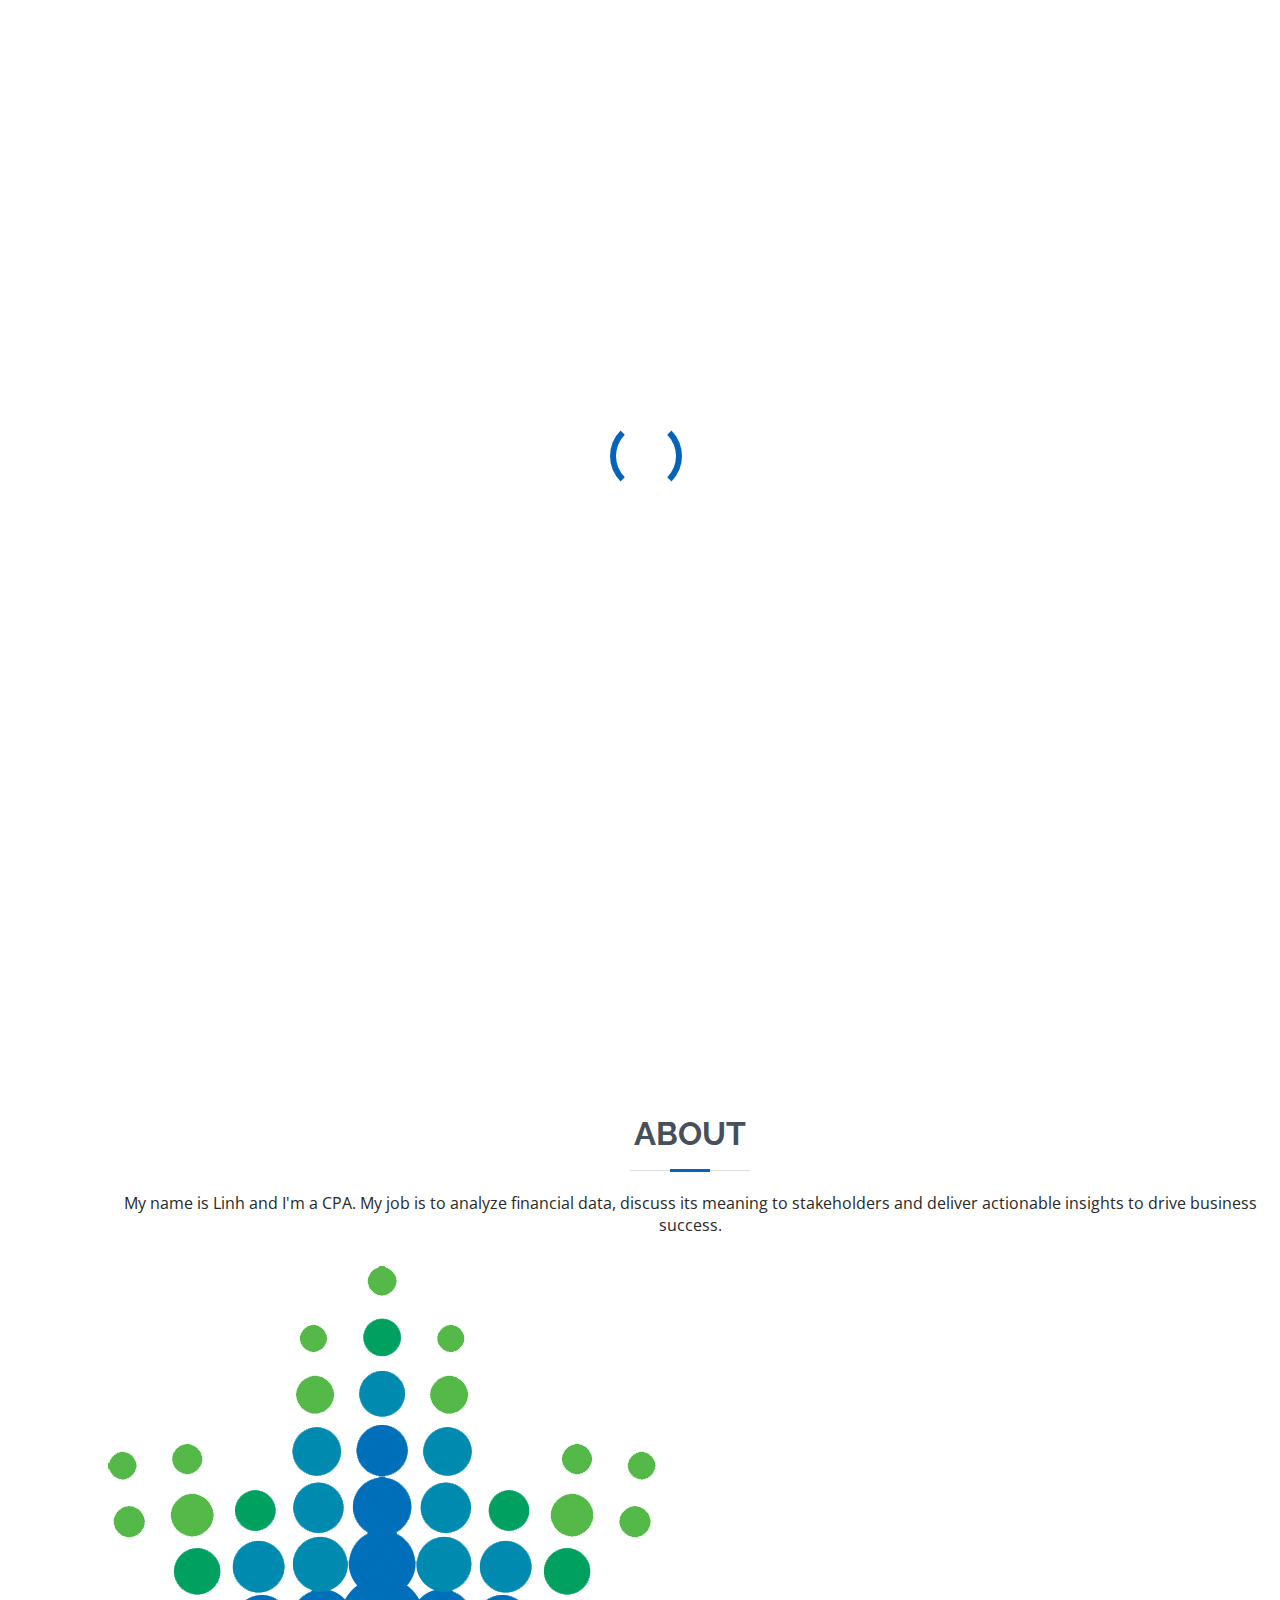
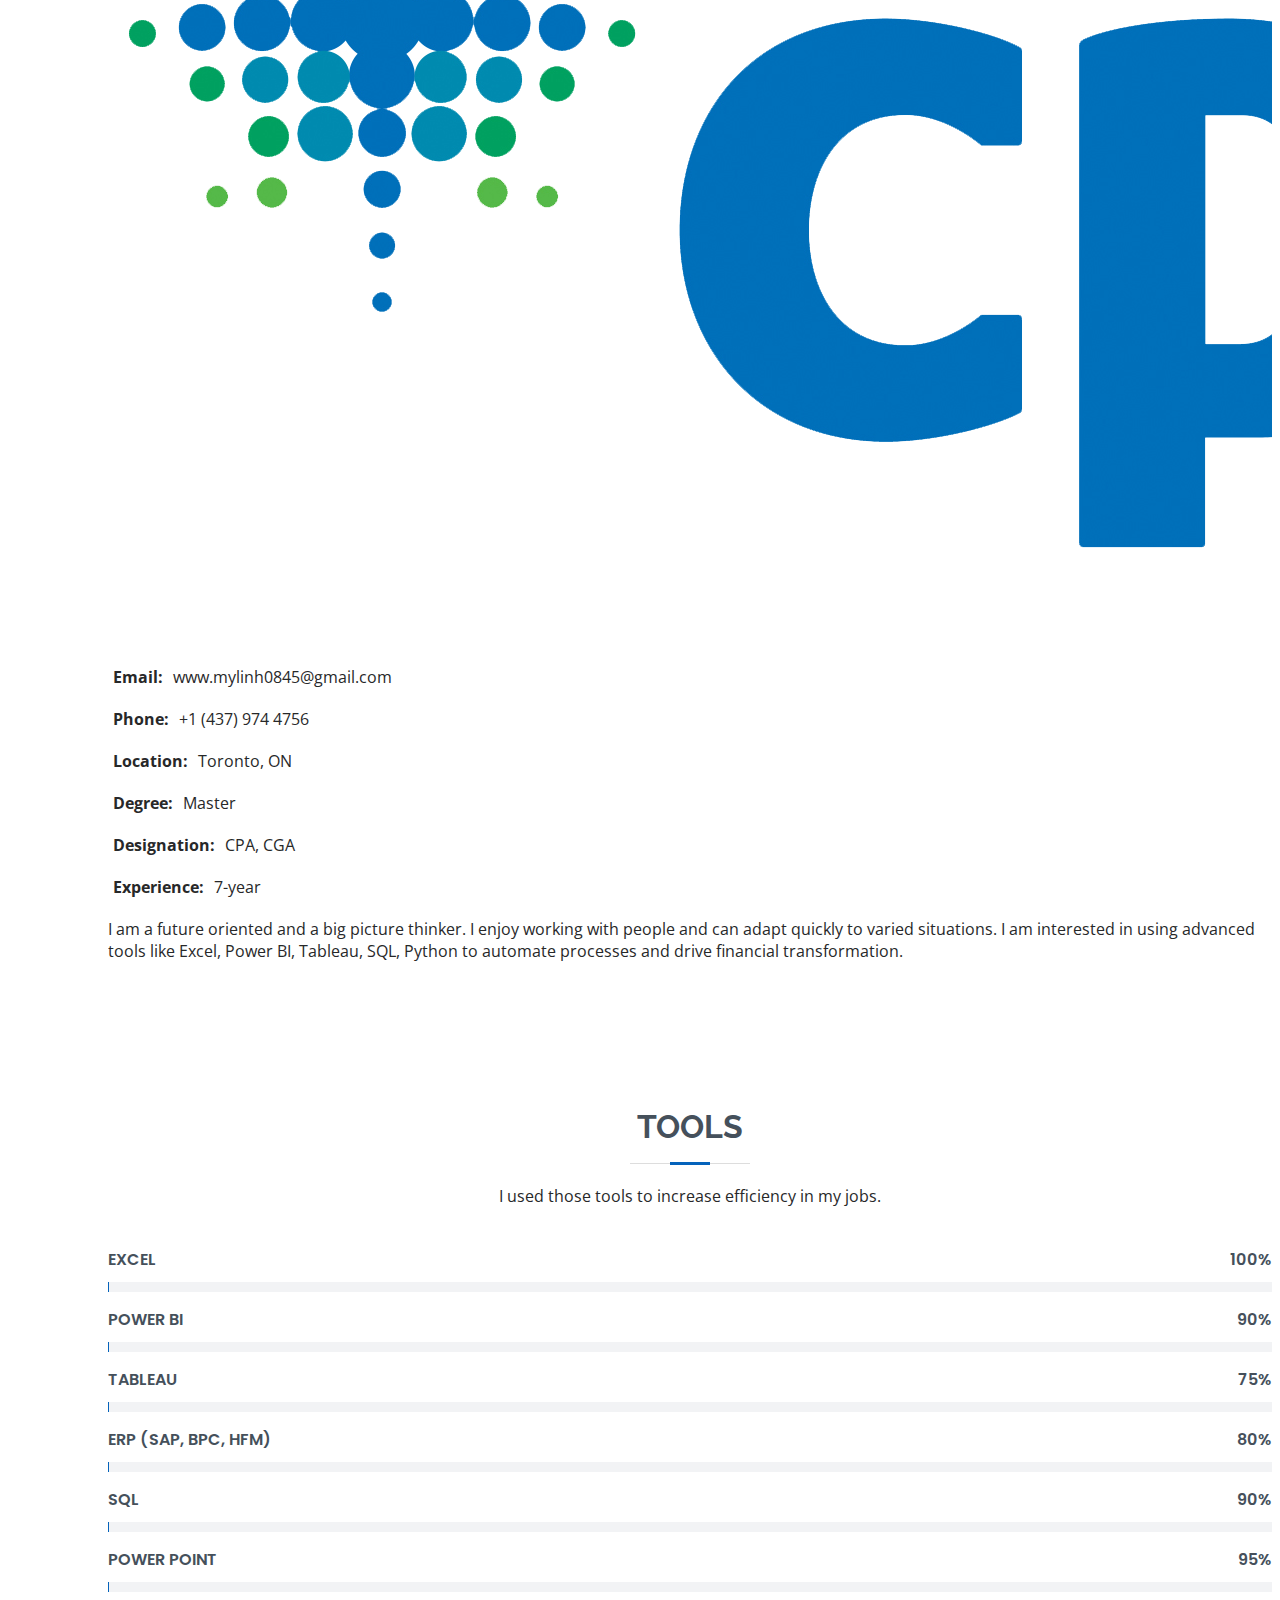
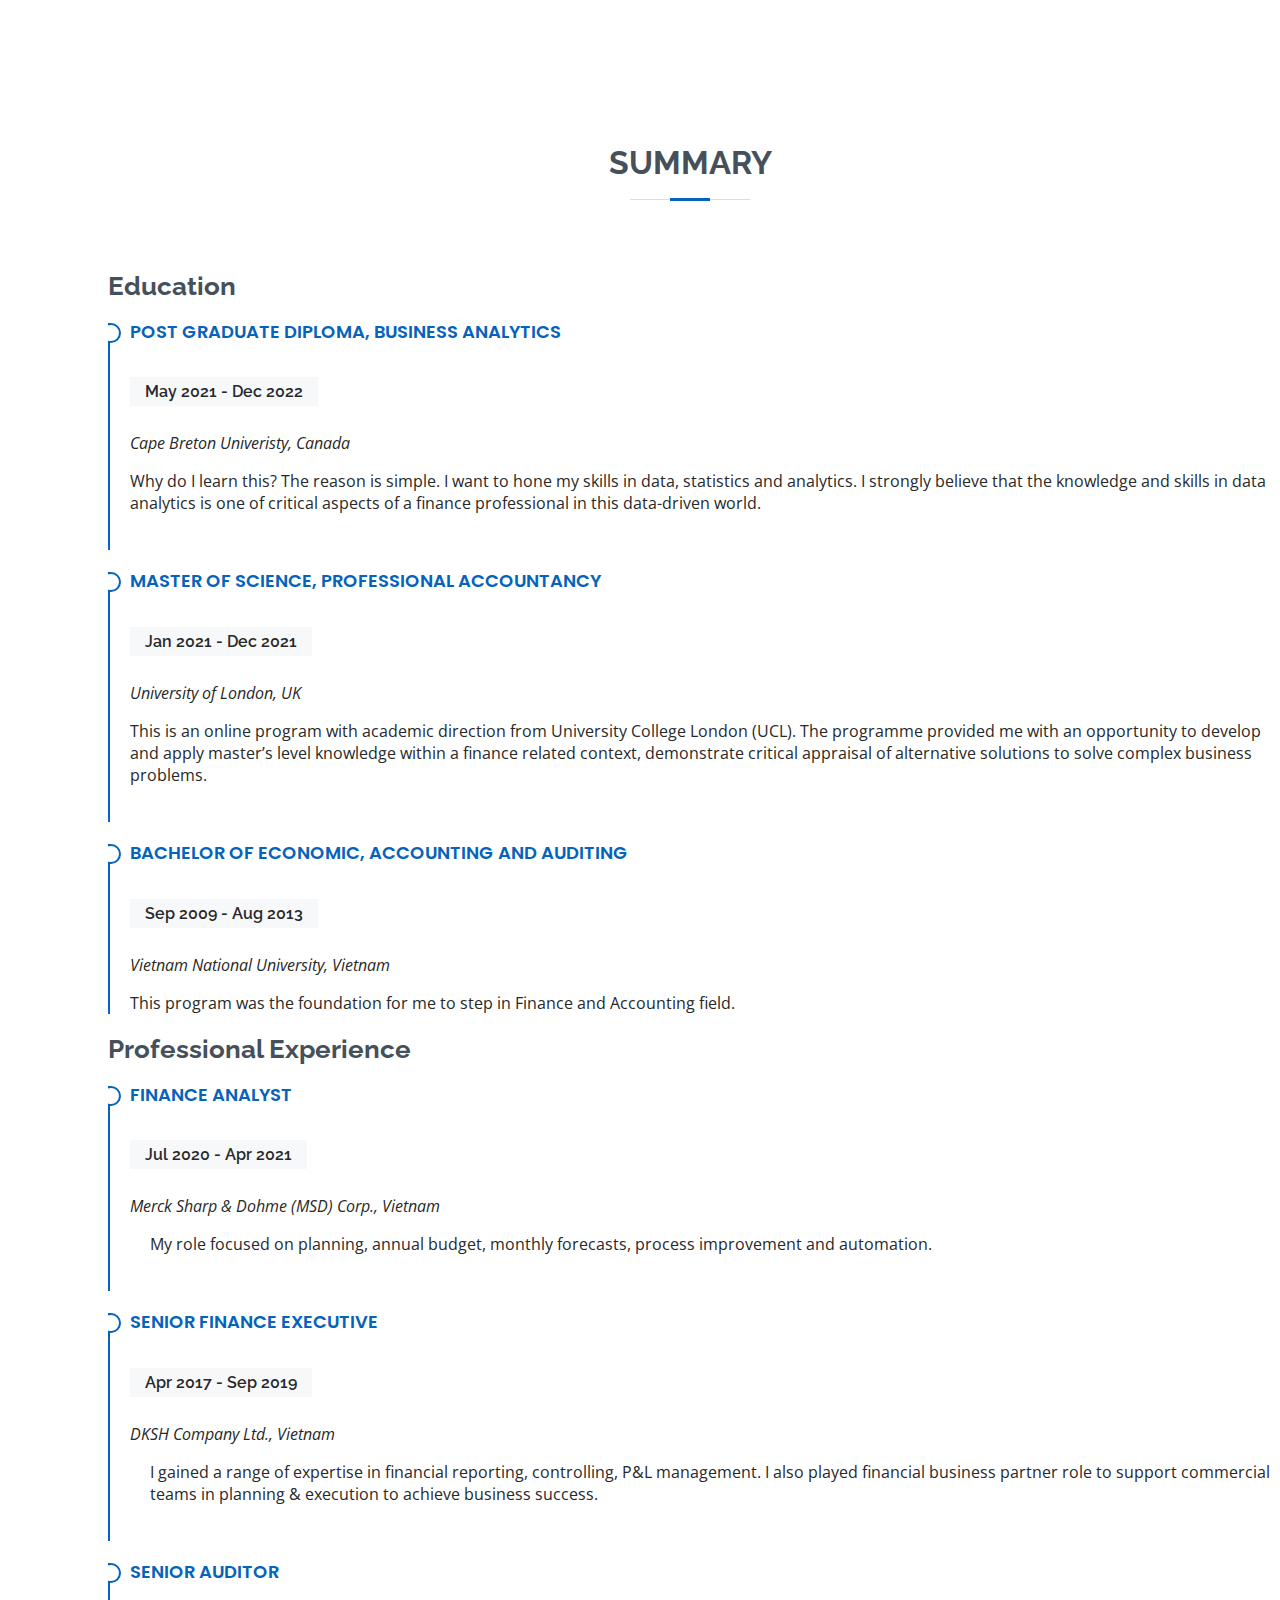
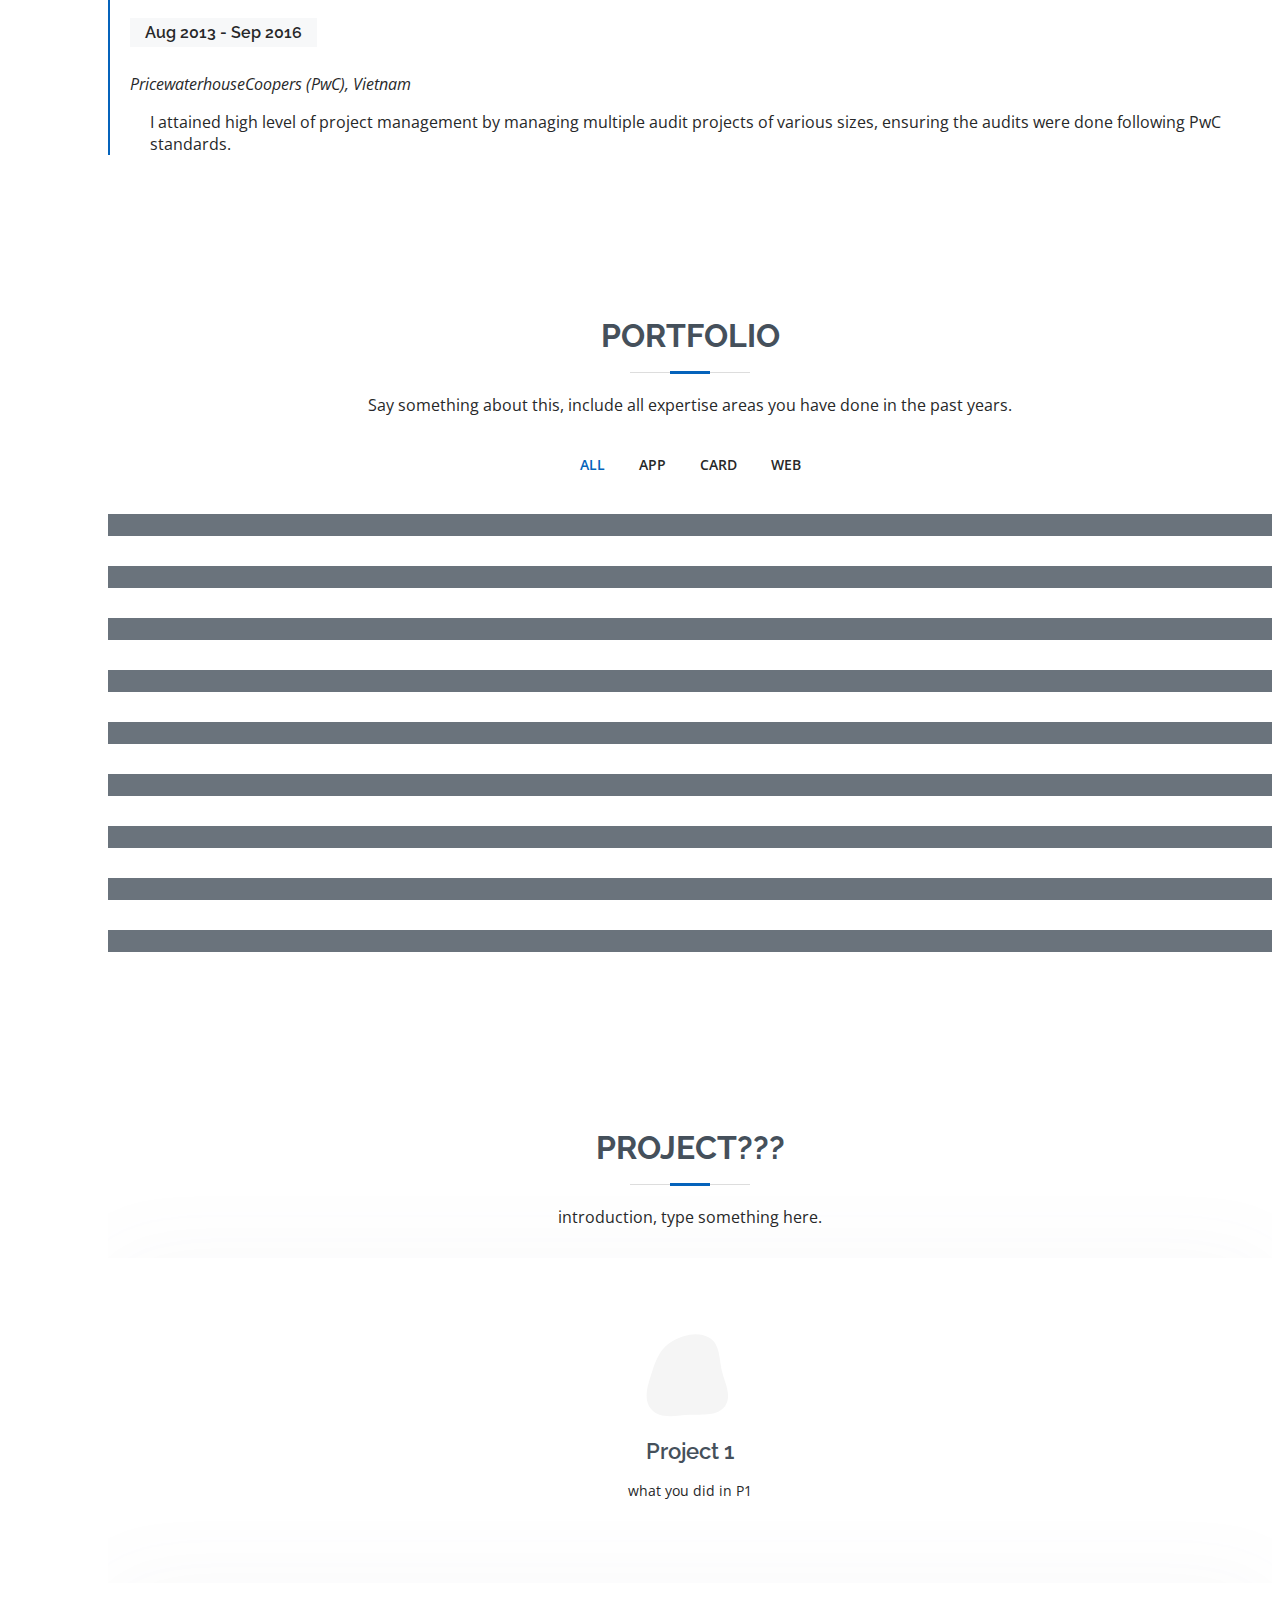
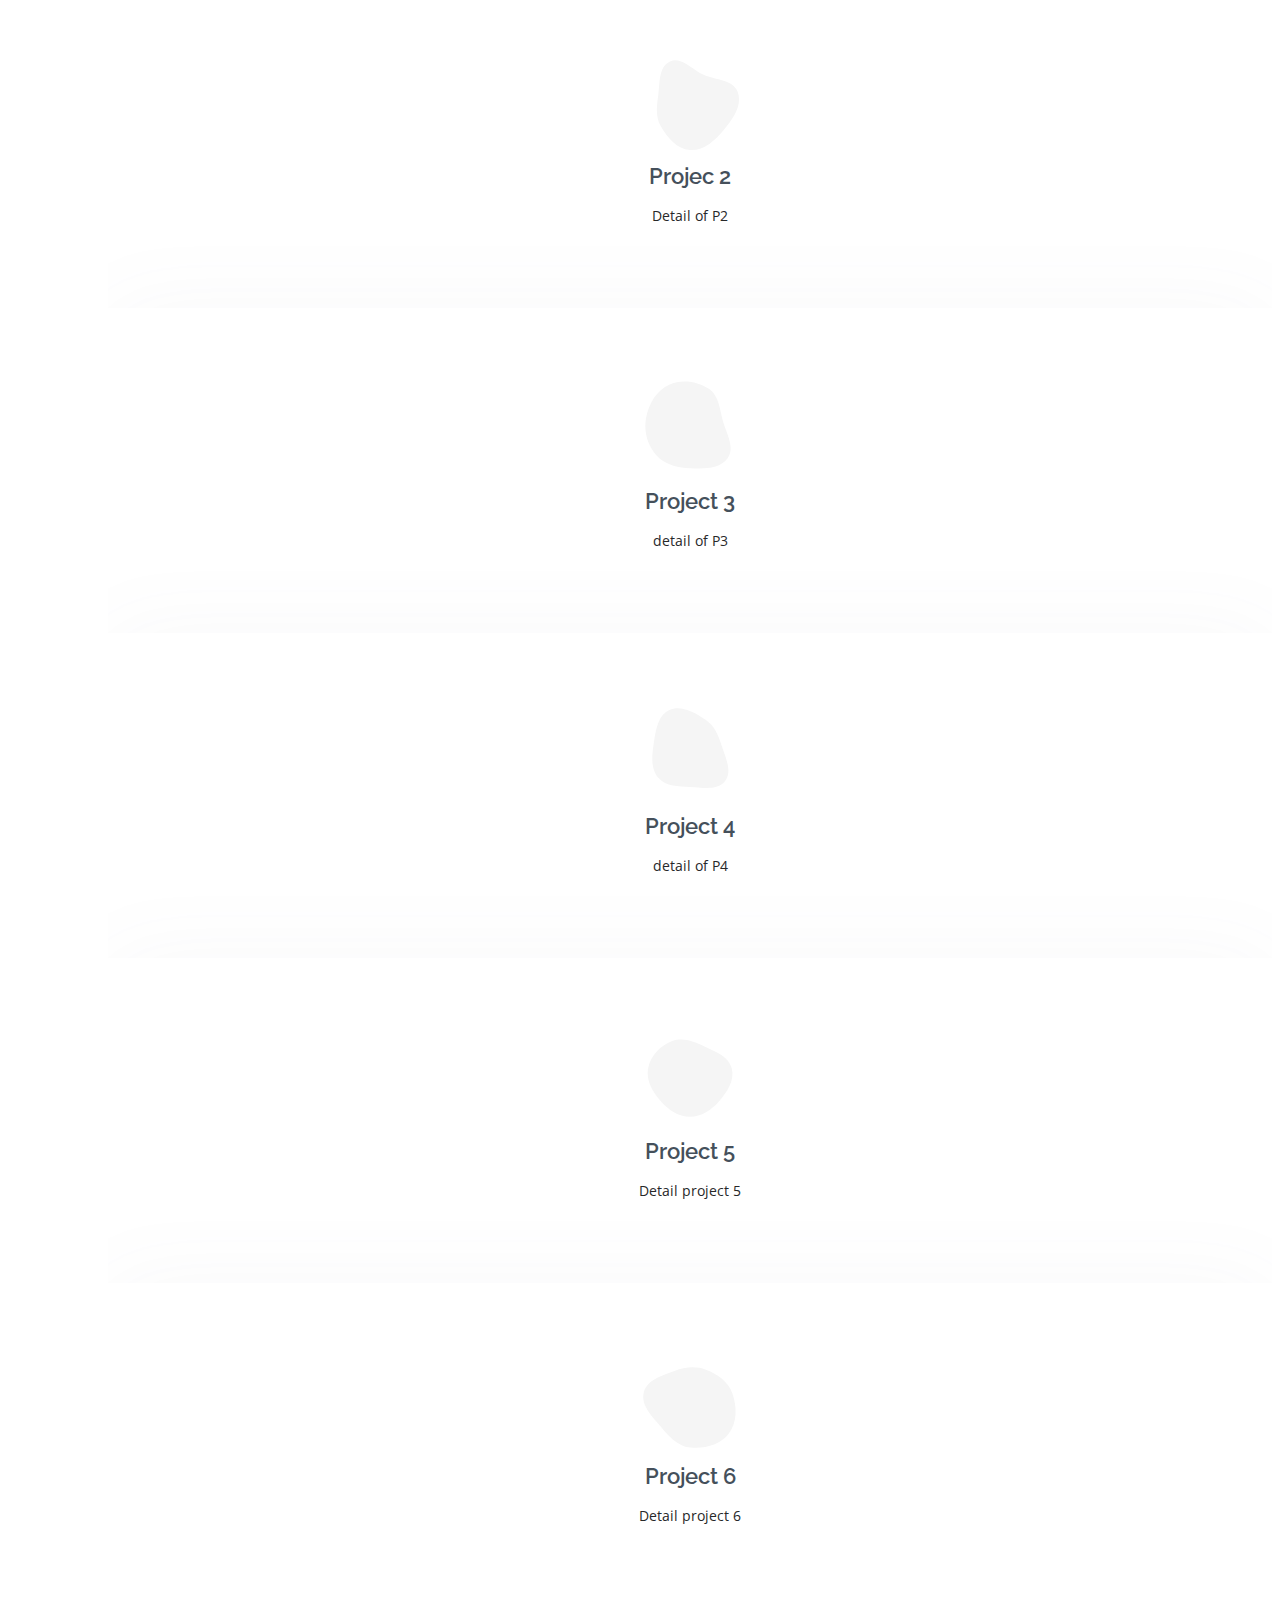
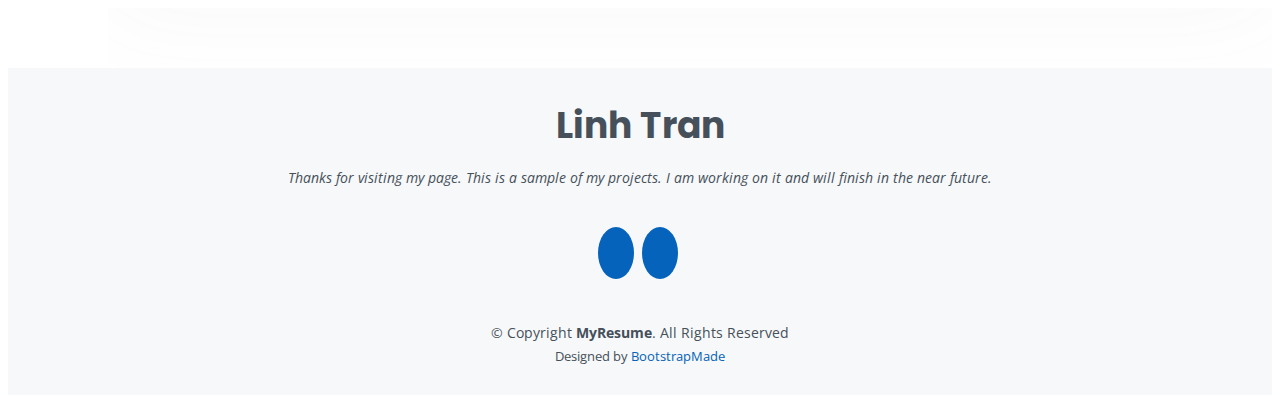
==== index.html @ 06e5e915 "Update index.html" ====
<!DOCTYPE html>
<html lang="en">

<head>
  <meta charset="utf-8">
  <meta content="width=device-width, initial-scale=1.0" name="viewport">

  <title>Linh Tran</title>
  <meta content="" name="description">
  <meta content="" name="keywords">

  <!-- Favicons -->
  <link href="assets/img/favicon.png" rel="icon">
  <link href="assets/img/apple-touch-icon.png" rel="apple-touch-icon">

  <!-- Google Fonts -->
  <link href="https://fonts.googleapis.com/css?family=Open+Sans:300,300i,400,400i,600,600i,700,700i|Raleway:300,300i,400,400i,500,500i,600,600i,700,700i|Poppins:300,300i,400,400i,500,500i,600,600i,700,700i" rel="stylesheet">

  <!-- Vendor CSS Files -->
  <link href="assets/vendor/aos/aos.css" rel="stylesheet">
  <link href="assets/vendor/bootstrap/css/bootstrap.min.css" rel="stylesheet">
  <link href="assets/vendor/bootstrap-icons/bootstrap-icons.css" rel="stylesheet">
  <link href="assets/vendor/boxicons/css/boxicons.min.css" rel="stylesheet">
  <link href="assets/vendor/glightbox/css/glightbox.min.css" rel="stylesheet">
  <link href="assets/vendor/swiper/swiper-bundle.min.css" rel="stylesheet">

  <!-- Template Main CSS File -->
  <link href="assets/css/style.css" rel="stylesheet"> 

  <!-- =======================================================
  * Template Name: MyResume - v4.7.0
  * Template URL: https://bootstrapmade.com/free-html-bootstrap-template-my-resume/
  * Author: BootstrapMade.com
  * License: https://bootstrapmade.com/license/
  ======================================================== -->
</head>

<body>

  <!-- ======= Mobile nav toggle button ======= -->
  <!-- <button type="button" class="mobile-nav-toggle d-xl-none"><i class="bi bi-list mobile-nav-toggle"></i></button> -->
  <i class="bi bi-list mobile-nav-toggle d-xl-none"></i>
  <!-- ======= Header ======= -->
  <header id="header" class="d-flex flex-column justify-content-center">

    <nav id="navbar" class="navbar nav-menu">
      <ul>
        <li><a href="#hero" class="nav-link scrollto active"><i class="bx bx-home"></i> <span>Home</span></a></li>
        <li><a href="#about" class="nav-link scrollto"><i class="bx bx-user"></i> <span>About</span></a></li>
        <li><a href="#resume" class="nav-link scrollto"><i class="bx bx-file-blank"></i> <span>Resume</span></a></li>
        <li><a href="#portfolio" class="nav-link scrollto"><i class="bx bx-book-content"></i> <span>Portfolio</span></a></li>
        <li><a href="#services" class="nav-link scrollto"><i class="bx bx-server"></i> <span>Services</span></a></li>
        <li><a href="#contact" class="nav-link scrollto"><i class="bx bx-envelope"></i> <span>Contact</span></a></li>
      </ul>
    </nav><!-- .nav-menu -->

  </header><!-- End Header -->

  <!-- ======= Hero Section ======= -->
  <section id="hero" class="d-flex flex-column justify-content-center">
    <div class="container" data-aos="zoom-in" data-aos-delay="100">
      <h1>Linh Tran</h1>
      <p>I'm a <span class="typed" data-typed-items="CPA, Financial Analyst, Generalist, Minimalist"></span></p>
      <p>Welcome to my page! &#128522; &#128522; &#128522; </p>      
<!--       <div class="social-links"> -->
<!--         <a href="mailto:mylinh0845@gmail.com" class="email"><i class="bx bxl-email"></i></a> -->
<!--         <a href="https://twitter.com/linh0845" class="twitter"><i class="bx bxl-twitter"></i></a> -->
<!--         <a href="https://linkedin.com/in/linh0845" class="linkedin"><i class="bx bxl-linkedin"></i></a> -->
      </div>
    </div>
  </section><!-- End Hero -->

  <main id="main">

    <!-- ======= About Section ======= -->
    <section id="about" class="about">
      <div class="container" data-aos="fade-up">

        <div class="section-title">
          <h2>About</h2>
          <p>My name is Linh and I'm a CPA. My job is to analyze financial data, discuss its meaning to stakeholders and deliver actionable insights to drive business success.</p>
        </div>

        <div class="row">
          <div class="col-lg-4">
            <img src="assets/img/CPA-Ontario.png" class="img-fluid" alt="">
          </div>
          <div class="col-lg-8 pt-4 pt-lg-0 content">
<!--             <h3>add additional introduction if needed.</h3> --> 
<!--             <p class="fst-italic">
              I took roles as an Auditor, Accountant, &amp; FP&A Analyst.
            </p> -->
            <div class="row">
              <div class="col-lg-6">
                <ul>
                  <li><i class="bi bi-chevron-right"></i> <strong>Email:</strong> <span>www.mylinh0845@gmail.com</span></li>
                  <li><i class="bi bi-chevron-right"></i> <strong>Phone:</strong> <span>+1 (437) 974 4756</span></li>
                  <li><i class="bi bi-chevron-right"></i> <strong>Location:</strong> <span>Toronto, ON</span></li>
                </ul>
              </div>
              <div class="col-lg-6">
                <ul>
                  <li><i class="bi bi-chevron-right"></i> <strong>Degree:</strong> <span>Master</span></li>
                  <li><i class="bi bi-chevron-right"></i> <strong>Designation:</strong> <span>CPA, CGA</span></li>
                  <li><i class="bi bi-chevron-right"></i> <strong>Experience:</strong> <span>7-year</span></li>
                </ul>
              </div>
            </div>
            <p>
              I am a future oriented and a big picture thinker. I enjoy working with people and can adapt quickly to varied situations. 
              I am interested in using advanced tools like Excel, Power BI, Tableau, SQL, Python to automate processes and drive financial transformation.
            </p>
          </div>
        </div>

      </div>
    </section><!-- End About Section -->


    <!-- ======= Skills Section ======= -->
    <section id="skills" class="skills section-bg">
      <div class="container" data-aos="fade-up">

        <div class="section-title">
          <h2>Tools</h2>
          <p>I used those tools to increase efficiency in my jobs.</p>
        </div>

        <div class="row skills-content">

          <div class="col-lg-6">

            <div class="progress">
              <span class="skill">Excel <i class="val">100%</i></span>
              <div class="progress-bar-wrap">
                <div class="progress-bar" role="progressbar" aria-valuenow="100" aria-valuemin="0" aria-valuemax="100"></div>
              </div>
            </div>

            <div class="progress">
              <span class="skill">Power BI <i class="val">90%</i></span>
              <div class="progress-bar-wrap">
                <div class="progress-bar" role="progressbar" aria-valuenow="90" aria-valuemin="0" aria-valuemax="100"></div>
              </div>
            </div>

            <div class="progress">
              <span class="skill">Tableau <i class="val">75%</i></span>
              <div class="progress-bar-wrap">
                <div class="progress-bar" role="progressbar" aria-valuenow="75" aria-valuemin="0" aria-valuemax="100"></div>
              </div>
            </div>

          </div>

          <div class="col-lg-6">

            <div class="progress">
              <span class="skill">ERP (SAP, BPC, HFM) <i class="val">80%</i></span>
              <div class="progress-bar-wrap">
                <div class="progress-bar" role="progressbar" aria-valuenow="80" aria-valuemin="0" aria-valuemax="100"></div>
              </div>
            </div>

            <div class="progress">
              <span class="skill">SQL <i class="val">90%</i></span>
              <div class="progress-bar-wrap">
                <div class="progress-bar" role="progressbar" aria-valuenow="70" aria-valuemin="0" aria-valuemax="100"></div>
              </div>
            </div>

            <div class="progress">
              <span class="skill">Power Point <i class="val">95%</i></span>
              <div class="progress-bar-wrap">
                <div class="progress-bar" role="progressbar" aria-valuenow="90" aria-valuemin="0" aria-valuemax="100"></div>
              </div>
            </div>

          </div>

        </div>

      </div>
    </section><!-- End Skills Section -->

    <!-- ======= Resume Section ======= -->
    <section id="resume" class="resume">
      <div class="container" data-aos="fade-up">

        <div class="section-title">
          <h2>Summary</h2>

        </div>

        <div class="row">
          <div class="col-lg-6">
            <h3 class="resume-title">Education</h3>
            <div class="resume-item">
              <h4>Post Graduate Diploma, Business Analytics</h4>
              <h5>May 2021 - Dec 2022</h5>
              <p><em>Cape Breton Univeristy, Canada</em></p>
              <p>Why do I learn this? The reason is simple. I want to hone my skills in data, statistics and analytics. I strongly believe that the knowledge and skills in data analytics is one of critical aspects of a finance professional in this data-driven world.</p>
            </div>
            <div class="resume-item">
              <h4>Master of Science, Professional Accountancy</h4>
              <h5>Jan 2021 - Dec 2021</h5>
              <p><em>University of London, UK</em></p>
              <p>This is an online program with academic direction from University College London (UCL). The programme provided me with an opportunity to develop and apply master’s level knowledge within a finance related context, demonstrate critical appraisal of alternative solutions to solve complex business problems.</p>
            </div>
            <div class="resume-item">
              <h4>Bachelor of Economic, Accounting and Auditing</h4>
              <h5>Sep 2009 - Aug 2013</h5>
              <p><em>Vietnam National University, Vietnam</em></p>
              <p>This program was the foundation for me to step in Finance and Accounting field.</p>
            </div>
          </div>
          <div class="col-lg-6">
            <h3 class="resume-title">Professional Experience</h3>
            <div class="resume-item">
              <h4>Finance Analyst</h4>
              <h5>Jul 2020 - Apr 2021</h5>
              <p><em>Merck Sharp &amp; Dohme (MSD) Corp., Vietnam </em></p>
              <ul>
                <p>My role focused on planning, annual budget, monthly forecasts, process improvement and automation.</p>
              </ul>
            </div>
            <div class="resume-item">
              <h4>Senior Finance Executive</h4>
              <h5>Apr 2017 - Sep 2019</h5>
              <p><em>DKSH Company Ltd., Vietnam</em></p>
              <ul>
                <p>I gained a range of expertise in financial reporting, controlling, P&L management. I also played financial business partner role to support commercial teams in planning & execution to achieve business success.</p>
              </ul>
            </div>
            <div class="resume-item">
              <h4>Senior Auditor</h4>
              <h5>Aug 2013 - Sep 2016</h5>
              <p><em>PricewaterhouseCoopers (PwC), Vietnam </em></p>
              <ul>
                <p>I attained high level of project management by managing multiple audit projects of various sizes, ensuring the audits were done following PwC standards. </p>
              </ul>
            </div>            
          </div>
        </div>

      </div>
    </section><!-- End Resume Section -->

    <!-- ======= Portfolio Section ======= -->
    <section id="portfolio" class="portfolio section-bg">
      <div class="container" data-aos="fade-up">

        <div class="section-title">
          <h2>Portfolio</h2>
          <p>Say something about this, include all expertise areas you have done in the past years.</p>
        </div>

        <div class="row">
          <div class="col-lg-12 d-flex justify-content-center" data-aos="fade-up" data-aos-delay="100">
            <ul id="portfolio-flters">
              <li data-filter="*" class="filter-active">All</li>
              <li data-filter=".filter-app">App</li>
              <li data-filter=".filter-card">Card</li>
              <li data-filter=".filter-web">Web</li>
            </ul>
          </div>
        </div>

        <div class="row portfolio-container" data-aos="fade-up" data-aos-delay="200">

          <div class="col-lg-4 col-md-6 portfolio-item filter-app">
            <div class="portfolio-wrap">
              <img src="assets/img/portfolio/portfolio-1.jpg" class="img-fluid" alt="">
              <div class="portfolio-info">
                <h4>App 1</h4>
                <p>App</p>
                <div class="portfolio-links">
                  <a href="assets/img/portfolio/portfolio-1.jpg" data-gallery="portfolioGallery" class="portfolio-lightbox" title="App 1"><i class="bx bx-plus"></i></a>
                  <a href="portfolio-details.html" class="portfolio-details-lightbox" data-glightbox="type: external" title="Portfolio Details"><i class="bx bx-link"></i></a>
                </div>
              </div>
            </div>
          </div>

          <div class="col-lg-4 col-md-6 portfolio-item filter-web">
            <div class="portfolio-wrap">
              <img src="assets/img/portfolio/portfolio-2.jpg" class="img-fluid" alt="">
              <div class="portfolio-info">
                <h4>Web 3</h4>
                <p>Web</p>
                <div class="portfolio-links">
                  <a href="assets/img/portfolio/portfolio-2.jpg" data-gallery="portfolioGallery" class="portfolio-lightbox" title="Web 3"><i class="bx bx-plus"></i></a>
                  <a href="portfolio-details.html" class="portfolio-details-lightbox" data-glightbox="type: external" title="Portfolio Details"><i class="bx bx-link"></i></a>
                </div>
              </div>
            </div>
          </div>

          <div class="col-lg-4 col-md-6 portfolio-item filter-app">
            <div class="portfolio-wrap">
              <img src="assets/img/portfolio/portfolio-3.jpg" class="img-fluid" alt="">
              <div class="portfolio-info">
                <h4>App 2</h4>
                <p>App</p>
                <div class="portfolio-links">
                  <a href="assets/img/portfolio/portfolio-3.jpg" data-gallery="portfolioGallery" class="portfolio-lightbox" title="App 2"><i class="bx bx-plus"></i></a>
                  <a href="portfolio-details.html" class="portfolio-details-lightbox" data-glightbox="type: external" title="Portfolio Details"><i class="bx bx-link"></i></a>
                </div>
              </div>
            </div>
          </div>

          <div class="col-lg-4 col-md-6 portfolio-item filter-card">
            <div class="portfolio-wrap">
              <img src="assets/img/portfolio/portfolio-4.jpg" class="img-fluid" alt="">
              <div class="portfolio-info">
                <h4>Card 2</h4>
                <p>Card</p>
                <div class="portfolio-links">
                  <a href="assets/img/portfolio/portfolio-4.jpg" data-gallery="portfolioGallery" class="portfolio-lightbox" title="Card 2"><i class="bx bx-plus"></i></a>
                  <a href="portfolio-details.html" class="portfolio-details-lightbox" data-glightbox="type: external" title="Portfolio Details"><i class="bx bx-link"></i></a>
                </div>
              </div>
            </div>
          </div>

          <div class="col-lg-4 col-md-6 portfolio-item filter-web">
            <div class="portfolio-wrap">
              <img src="assets/img/portfolio/portfolio-5.jpg" class="img-fluid" alt="">
              <div class="portfolio-info">
                <h4>Web 2</h4>
                <p>Web</p>
                <div class="portfolio-links">
                  <a href="assets/img/portfolio/portfolio-5.jpg" data-gallery="portfolioGallery" class="portfolio-lightbox" title="Web 2"><i class="bx bx-plus"></i></a>
                  <a href="portfolio-details.html" class="portfolio-details-lightbox" data-glightbox="type: external" title="Portfolio Details"><i class="bx bx-link"></i></a>
                </div>
              </div>
            </div>
          </div>

          <div class="col-lg-4 col-md-6 portfolio-item filter-app">
            <div class="portfolio-wrap">
              <img src="assets/img/portfolio/portfolio-6.jpg" class="img-fluid" alt="">
              <div class="portfolio-info">
                <h4>App 3</h4>
                <p>App</p>
                <div class="portfolio-links">
                  <a href="assets/img/portfolio/portfolio-6.jpg" data-gallery="portfolioGallery" class="portfolio-lightbox" title="App 3"><i class="bx bx-plus"></i></a>
                  <a href="portfolio-details.html" class="portfolio-details-lightbox" data-glightbox="type: external" title="Portfolio Details"><i class="bx bx-link"></i></a>
                </div>
              </div>
            </div>
          </div>

          <div class="col-lg-4 col-md-6 portfolio-item filter-card">
            <div class="portfolio-wrap">
              <img src="assets/img/portfolio/portfolio-7.jpg" class="img-fluid" alt="">
              <div class="portfolio-info">
                <h4>Card 1</h4>
                <p>Card</p>
                <div class="portfolio-links">
                  <a href="assets/img/portfolio/portfolio-7.jpg" data-gallery="portfolioGallery" class="portfolio-lightbox" title="Card 1"><i class="bx bx-plus"></i></a>
                  <a href="portfolio-details.html" class="portfolio-details-lightbox" data-glightbox="type: external" title="Portfolio Details"><i class="bx bx-link"></i></a>
                </div>
              </div>
            </div>
          </div>

          <div class="col-lg-4 col-md-6 portfolio-item filter-card">
            <div class="portfolio-wrap">
              <img src="assets/img/portfolio/portfolio-8.jpg" class="img-fluid" alt="">
              <div class="portfolio-info">
                <h4>Card 3</h4>
                <p>Card</p>
                <div class="portfolio-links">
                  <a href="assets/img/portfolio/portfolio-8.jpg" data-gallery="portfolioGallery" class="portfolio-lightbox" title="Card 3"><i class="bx bx-plus"></i></a>
                  <a href="portfolio-details.html" class="portfolio-details-lightbox" data-glightbox="type: external" title="Portfolio Details"><i class="bx bx-link"></i></a>
                </div>
              </div>
            </div>
          </div>

          <div class="col-lg-4 col-md-6 portfolio-item filter-web">
            <div class="portfolio-wrap">
              <img src="assets/img/portfolio/portfolio-9.jpg" class="img-fluid" alt="">
              <div class="portfolio-info">
                <h4>Web 3</h4>
                <p>Web</p>
                <div class="portfolio-links">
                  <a href="assets/img/portfolio/portfolio-9.jpg" data-gallery="portfolioGallery" class="portfolio-lightbox" title="Web 3"><i class="bx bx-plus"></i></a>
                  <a href="portfolio-details.html" class="portfolio-details-lightbox" data-glightbox="type: external" title="Portfolio Details"><i class="bx bx-link"></i></a>
                </div>
              </div>
            </div>
          </div>

        </div>

      </div>
    </section><!-- End Portfolio Section -->

    <!-- ======= Services Section ======= -->
    <section id="services" class="services">
      <div class="container" data-aos="fade-up">

        <div class="section-title">
          <h2>Project???</h2>
          <p>introduction, type something here.</p>
        </div>

        <div class="row">

          <div class="col-lg-4 col-md-6 d-flex align-items-stretch" data-aos="zoom-in" data-aos-delay="100">
            <div class="icon-box iconbox-blue">
              <div class="icon">
                <svg width="100" height="100" viewBox="0 0 600 600" xmlns="http://www.w3.org/2000/svg">
                  <path stroke="none" stroke-width="0" fill="#f5f5f5" d="M300,521.0016835830174C376.1290562159157,517.8887921683347,466.0731472004068,529.7835943286574,510.70327084640275,468.03025145048787C554.3714126377745,407.6079735673963,508.03601936045806,328.9844924480964,491.2728898941984,256.3432110539036C474.5976632858925,184.082847569629,479.9380746630129,96.60480741107993,416.23090153303,58.64404602377083C348.86323505073057,18.502131276798302,261.93793281208167,40.57373210992963,193.5410806939664,78.93577620505333C130.42746243093433,114.334589627462,98.30271207620316,179.96522072025542,76.75703585869454,249.04625023123273C51.97151888228291,328.5150500222984,13.704378332031375,421.85034740162234,66.52175969318436,486.19268352777647C119.04800174914682,550.1803526380478,217.28368757567262,524.383925680826,300,521.0016835830174"></path>
                </svg>
                <i class="bx bxl-dribbble"></i>
              </div>
              <h4><a href="https://linh0845.github.io/blog/">Project 1</a></h4>
              <p>what you did in P1</p>
            </div>
          </div>

          <div class="col-lg-4 col-md-6 d-flex align-items-stretch mt-4 mt-md-0" data-aos="zoom-in" data-aos-delay="200">
            <div class="icon-box iconbox-orange ">
              <div class="icon">
                <svg width="100" height="100" viewBox="0 0 600 600" xmlns="http://www.w3.org/2000/svg">
                  <path stroke="none" stroke-width="0" fill="#f5f5f5" d="M300,582.0697525312426C382.5290701553225,586.8405444964366,449.9789794690241,525.3245884688669,502.5850820975895,461.55621195738473C556.606425686781,396.0723002908107,615.8543463187945,314.28637112970534,586.6730223649479,234.56875336149918C558.9533121215079,158.8439757836574,454.9685369536778,164.00468322053177,381.49747125262974,130.76875717737553C312.15926192815925,99.40240125094834,248.97055460311594,18.661163978235184,179.8680185752513,50.54337015887873C110.5421016452524,82.52863877960104,119.82277516462835,180.83849132639028,109.12597500060166,256.43424936330496C100.08760227029461,320.3096726198365,92.17705696193138,384.0621239912766,124.79988738764834,439.7174275375508C164.83382741302287,508.01625554203684,220.96474134820875,577.5009287672846,300,582.0697525312426"></path>
                </svg>
                <i class="bx bx-file"></i>
              </div>
              <h4><a href="">Projec 2</a></h4>
              <p>Detail of P2</p>
            </div>
          </div>

          <div class="col-lg-4 col-md-6 d-flex align-items-stretch mt-4 mt-lg-0" data-aos="zoom-in" data-aos-delay="300">
            <div class="icon-box iconbox-pink">
              <div class="icon">
                <svg width="100" height="100" viewBox="0 0 600 600" xmlns="http://www.w3.org/2000/svg">
                  <path stroke="none" stroke-width="0" fill="#f5f5f5" d="M300,541.5067337569781C382.14930387511276,545.0595476570109,479.8736841581634,548.3450877840088,526.4010558755058,480.5488172755941C571.5218469581645,414.80211281144784,517.5187510058486,332.0715597781072,496.52539010469104,255.14436215662573C477.37192572678356,184.95920475031193,473.57363656557914,105.61284051026155,413.0603344069578,65.22779650032875C343.27470386102294,18.654635553484475,251.2091493199835,5.337323636656869,175.0934190732945,40.62881213300186C97.87086631185822,76.43348514350839,51.98124368387456,156.15599469081315,36.44837278890362,239.84606092416172C21.716077023791087,319.22268207091537,43.775223500013084,401.1760424656574,96.891909868211,461.97329694683043C147.22146801428983,519.5804099606455,223.5754009179313,538.201503339737,300,541.5067337569781"></path>
                </svg>
                <i class="bx bx-tachometer"></i>
              </div>
              <h4><a href="">Project 3</a></h4>
              <p>detail of P3</p>
            </div>
          </div>

          <div class="col-lg-4 col-md-6 d-flex align-items-stretch mt-4" data-aos="zoom-in" data-aos-delay="100">
            <div class="icon-box iconbox-yellow">
              <div class="icon">
                <svg width="100" height="100" viewBox="0 0 600 600" xmlns="http://www.w3.org/2000/svg">
                  <path stroke="none" stroke-width="0" fill="#f5f5f5" d="M300,503.46388370962813C374.79870501325706,506.71871716319447,464.8034551963731,527.1746412648533,510.4981551193396,467.86667711651364C555.9287308511215,408.9015244558933,512.6030010748507,327.5744911775523,490.211057578863,256.5855673507754C471.097692560561,195.9906835881958,447.69079081568157,138.11976852964426,395.19560036434837,102.3242989838813C329.3053358748298,57.3949838291264,248.02791733380457,8.279543830951368,175.87071277845988,42.242879143198664C103.41431057327972,76.34704239035025,93.79494320519305,170.9812938413882,81.28167332365135,250.07896920659033C70.17666984294237,320.27484674793965,64.84698225790005,396.69656628748305,111.28512138212992,450.4950937839243C156.20124167950087,502.5303643271138,231.32542653798444,500.4755392045468,300,503.46388370962813"></path>
                </svg>
                <i class="bx bx-layer"></i>
              </div>
              <h4><a href="">Project 4</a></h4>
              <p>detail of P4</p>
            </div>
          </div>

          <div class="col-lg-4 col-md-6 d-flex align-items-stretch mt-4" data-aos="zoom-in" data-aos-delay="200">
            <div class="icon-box iconbox-red">
              <div class="icon">
                <svg width="100" height="100" viewBox="0 0 600 600" xmlns="http://www.w3.org/2000/svg">
                  <path stroke="none" stroke-width="0" fill="#f5f5f5" d="M300,532.3542879108572C369.38199826031484,532.3153073249985,429.10787420159085,491.63046689027357,474.5244479745417,439.17860296908856C522.8885846962883,383.3225815378663,569.1668002868075,314.3205725914397,550.7432151929288,242.7694973846089C532.6665558377875,172.5657663291529,456.2379748765914,142.6223662098291,390.3689995646985,112.34683881706744C326.66090330228417,83.06452184765237,258.84405631176094,53.51806209861945,193.32584062364296,78.48882559362697C121.61183558270385,105.82097193414197,62.805066853699245,167.19869350419734,48.57481801355237,242.6138429142374C34.843463184063346,315.3850353017275,76.69343916112496,383.4422959591041,125.22947124332185,439.3748458443577C170.7312796277747,491.8107796887764,230.57421082200815,532.3932930995766,300,532.3542879108572"></path>
                </svg>
                <i class="bx bx-slideshow"></i>
              </div>
              <h4><a href="">Project 5</a></h4>
              <p>Detail project 5</p>
            </div>
          </div>

          <div class="col-lg-4 col-md-6 d-flex align-items-stretch mt-4" data-aos="zoom-in" data-aos-delay="300">
            <div class="icon-box iconbox-teal">
              <div class="icon">
                <svg width="100" height="100" viewBox="0 0 600 600" xmlns="http://www.w3.org/2000/svg">
                  <path stroke="none" stroke-width="0" fill="#f5f5f5" d="M300,566.797414625762C385.7384707136149,576.1784315230908,478.7894351017131,552.8928747891023,531.9192734346935,484.94944893311C584.6109503024035,417.5663521118492,582.489472248146,322.67544863468447,553.9536738515405,242.03673114598146C529.1557734026468,171.96086150256528,465.24506316201064,127.66468636344209,395.9583748389544,100.7403814666027C334.2173773831606,76.7482773500951,269.4350130405921,84.62216499799875,207.1952322260088,107.2889140133804C132.92018162631612,134.33871894543012,41.79353780512637,160.00259165414826,22.644507872594943,236.69541883565114C3.319112789854554,314.0945973066697,72.72355303640163,379.243833228382,124.04198916343866,440.3218312028393C172.9286146004772,498.5055451809895,224.45579914871206,558.5317968840102,300,566.797414625762"></path>
                </svg>
                <i class="bx bx-arch"></i>
              </div>
              <h4><a href="">Project 6</a></h4>
              <p>Detail project 6</p>
            </div>
          </div>

        </div>

      </div>
    </section><!-- End Services Section -->

  </main><!-- End #main -->

  <!-- ======= Footer ======= -->
  <footer id="footer">
    <div class="container">
      <h3>Linh Tran</h3>
      <p>Thanks for visiting my page. This is a sample of my projects. I am working on it and will finish in the near future.</p>
      <div class="social-links">
        <a href="https://twitter.com/linh0845" class="twitter"><i class="bx bxl-twitter"></i></a>
        <a href="https://linkedin.com/in/linh0845" class="linkedin"><i class="bx bxl-linkedin"></i></a>
      </div>
      <div class="copyright">
        &copy; Copyright <strong><span>MyResume</span></strong>. All Rights Reserved
      </div>
      <div class="credits">
        <!-- All the links in the footer should remain intact. -->
        <!-- You can delete the links only if you purchased the pro version. -->
        <!-- Licensing information: [license-url] -->
        <!-- Purchase the pro version with working PHP/AJAX contact form: https://bootstrapmade.com/free-html-bootstrap-template-my-resume/ -->
        Designed by <a href="https://bootstrapmade.com/">BootstrapMade</a>
      </div>
    </div>
  </footer><!-- End Footer -->

  <div id="preloader"></div>
  <a href="#" class="back-to-top d-flex align-items-center justify-content-center"><i class="bi bi-arrow-up-short"></i></a>

  <!-- Vendor JS Files -->
  <script src="assets/vendor/purecounter/purecounter.js"></script>
  <script src="assets/vendor/aos/aos.js"></script>
  <script src="assets/vendor/bootstrap/js/bootstrap.bundle.min.js"></script>
  <script src="assets/vendor/glightbox/js/glightbox.min.js"></script>
  <script src="assets/vendor/isotope-layout/isotope.pkgd.min.js"></script>
  <script src="assets/vendor/swiper/swiper-bundle.min.js"></script>
  <script src="assets/vendor/typed.js/typed.min.js"></script>
  <script src="assets/vendor/waypoints/noframework.waypoints.js"></script>
  <script src="assets/vendor/php-email-form/validate.js"></script>

  <!-- Template Main JS File -->
  <script src="assets/js/main.js"></script>

</body>

</html>
---- assets/css/style.css ----
/**
* Template Name: MyResume - v4.7.0
* Template URL: https://bootstrapmade.com/free-html-bootstrap-template-my-resume/
* Author: BootstrapMade.com
* License: https://bootstrapmade.com/license/
*/

/*--------------------------------------------------------------
# General
--------------------------------------------------------------*/
body {
  font-family: "Open Sans", sans-serif;
  color: #272829;
}

a {
  color: #0563bb;
  text-decoration: none;
}

a:hover {
  color: #067ded;
  text-decoration: none;
}

h1, h2, h3, h4, h5, h6 {
  font-family: "Raleway", sans-serif;
}

/*--------------------------------------------------------------
# Back to top button
--------------------------------------------------------------*/
.back-to-top {
  position: fixed;
  visibility: hidden;
  opacity: 0;
  right: 15px;
  bottom: 15px;
  z-index: 996;
  background: #0563bb;
  width: 40px;
  height: 40px;
  border-radius: 50px;
  transition: all 0.4s;
}
.back-to-top i {
  font-size: 28px;
  color: #fff;
  line-height: 0;
}
.back-to-top:hover {
  background: #0678e3;
  color: #fff;
}
.back-to-top.active {
  visibility: visible;
  opacity: 1;
}

/*--------------------------------------------------------------
# Preloader
--------------------------------------------------------------*/
#preloader {
  position: fixed;
  top: 0;
  left: 0;
  right: 0;
  bottom: 0;
  z-index: 9999;
  overflow: hidden;
  background: #fff;
}

#preloader:before {
  content: "";
  position: fixed;
  top: calc(50% - 30px);
  left: calc(50% - 30px);
  border: 6px solid #0563bb;
  border-top-color: #fff;
  border-bottom-color: #fff;
  border-radius: 50%;
  width: 60px;
  height: 60px;
  -webkit-animation: animate-preloader 1s linear infinite;
  animation: animate-preloader 1s linear infinite;
}

@-webkit-keyframes animate-preloader {
  0% {
    transform: rotate(0deg);
  }
  100% {
    transform: rotate(360deg);
  }
}

@keyframes animate-preloader {
  0% {
    transform: rotate(0deg);
  }
  100% {
    transform: rotate(360deg);
  }
}
/*--------------------------------------------------------------
# Disable aos animation delay on mobile devices
--------------------------------------------------------------*/
@media screen and (max-width: 768px) {
  [data-aos-delay] {
    transition-delay: 0 !important;
  }
}
/*--------------------------------------------------------------
# Header
--------------------------------------------------------------*/
#header {
  position: fixed;
  top: 0;
  left: 0;
  bottom: 0;
  z-index: 9997;
  transition: all 0.5s;
  padding: 15px;
  overflow-y: auto;
}
@media (max-width: 992px) {
  #header {
    width: 300px;
    background: #fff;
    border-right: 1px solid #e6e9ec;
    left: -300px;
  }
}

@media (min-width: 992px) {
  #main {
    margin-left: 100px;
  }
}
/*--------------------------------------------------------------
# Navigation Menu
--------------------------------------------------------------*/
/**
* Desktop Navigation 
*/
.nav-menu {
  padding: 0;
  display: block;
}
.nav-menu * {
  margin: 0;
  padding: 0;
  list-style: none;
}
.nav-menu > ul > li {
  position: relative;
  white-space: nowrap;
}
.nav-menu a, .nav-menu a:focus {
  display: flex;
  align-items: center;
  color: #45505b;
  padding: 10px 18px;
  margin-bottom: 8px;
  transition: 0.3s;
  font-size: 15px;
  border-radius: 50px;
  background: #f2f3f5;
  height: 56px;
  width: 100%;
  overflow: hidden;
  transition: 0.3s;
}
.nav-menu a i, .nav-menu a:focus i {
  font-size: 20px;
}
.nav-menu a span, .nav-menu a:focus span {
  padding: 0 5px 0 7px;
  color: #45505b;
}
@media (min-width: 992px) {
  .nav-menu a, .nav-menu a:focus {
    width: 56px;
  }
  .nav-menu a span, .nav-menu a:focus span {
    display: none;
    color: #fff;
  }
}
.nav-menu a:hover, .nav-menu .active, .nav-menu .active:focus, .nav-menu li:hover > a {
  color: #fff;
  background: #0563bb;
}
.nav-menu a:hover span, .nav-menu .active span, .nav-menu .active:focus span, .nav-menu li:hover > a span {
  color: #fff;
}
.nav-menu a:hover, .nav-menu li:hover > a {
  width: 100%;
  color: #fff;
}
.nav-menu a:hover span, .nav-menu li:hover > a span {
  display: block;
}

/**
* Mobile Navigation 
*/
.mobile-nav-toggle {
  position: fixed;
  right: 10px;
  top: 10px;
  z-index: 9998;
  border: 0;
  background: none;
  font-size: 28px;
  transition: all 0.4s;
  outline: none !important;
  line-height: 0;
  cursor: pointer;
  border-radius: 50px;
  padding: 5px;
}
.mobile-nav-toggle i {
  color: #45505b;
}

.mobile-nav-active {
  overflow: hidden;
}
.mobile-nav-active #header {
  left: 0;
}
.mobile-nav-active .mobile-nav-toggle {
  color: #fff;
  background-color: #0563bb;
}

/*--------------------------------------------------------------
# Hero Section
--------------------------------------------------------------*/
#hero {
  width: 100%;
  height: 100vh;
  background: url("../img/hero-bg.jpg") top right no-repeat;
  background-size: cover;
  position: relative;
}
@media (min-width: 992px) {
  #hero {
    padding-left: 160px;
  }
}
#hero:before {
  content: "";
  background: rgba(255, 255, 255, 0.8);
  position: absolute;
  bottom: 0;
  top: 0;
  left: 0;
  right: 0;
}
#hero h1 {
  margin: 0;
  font-size: 64px;
  font-weight: 700;
  line-height: 56px;
  color: #45505b;
}
#hero p {
  color: #45505b;
  margin: 15px 0 0 0;
  font-size: 26px;
  font-family: "Poppins", sans-serif;
}
#hero p span {
  color: #0563bb;
  letter-spacing: 1px;
}
#hero .social-links {
  margin-top: 30px;
}
#hero .social-links a {
  font-size: 24px;
  display: inline-block;
  color: #45505b;
  line-height: 1;
  margin-right: 20px;
  transition: 0.3s;
}
#hero .social-links a:hover {
  color: #0563bb;
}
@media (max-width: 992px) {
  #hero {
    text-align: center;
  }
  #hero h1 {
    font-size: 32px;
    line-height: 36px;
  }
  #hero p {
    margin-top: 10px;
    font-size: 20px;
    line-height: 24px;
  }
}

/*--------------------------------------------------------------
# Sections General
--------------------------------------------------------------*/
section {
  padding: 60px 0;
  overflow: hidden;
}

.section-title {
  text-align: center;
  padding-bottom: 30px;
}
.section-title h2 {
  font-size: 32px;
  font-weight: bold;
  text-transform: uppercase;
  margin-bottom: 20px;
  padding-bottom: 20px;
  position: relative;
  color: #45505b;
}
.section-title h2::before {
  content: "";
  position: absolute;
  display: block;
  width: 120px;
  height: 1px;
  background: #ddd;
  bottom: 1px;
  left: calc(50% - 60px);
}
.section-title h2::after {
  content: "";
  position: absolute;
  display: block;
  width: 40px;
  height: 3px;
  background: #0563bb;
  bottom: 0;
  left: calc(50% - 20px);
}
.section-title p {
  margin-bottom: 0;
}

/*--------------------------------------------------------------
# About
--------------------------------------------------------------*/
.about .content h3 {
  font-weight: 700;
  font-size: 26px;
  color: #728394;
}
.about .content ul {
  list-style: none;
  padding: 0;
}
.about .content ul li {
  margin-bottom: 20px;
  display: flex;
  align-items: center;
}
.about .content ul strong {
  margin-right: 10px;
}
.about .content ul i {
  font-size: 16px;
  margin-right: 5px;
  color: #0563bb;
  line-height: 0;
}
.about .content p:last-child {
  margin-bottom: 0;
}

/*--------------------------------------------------------------
# Facts
--------------------------------------------------------------*/
.facts .count-box {
  padding: 30px 30px 25px 30px;
  margin-top: 30px;
  width: 100%;
  position: relative;
  text-align: center;
  background: #fff;
}
.facts .count-box i {
  position: absolute;
  top: -25px;
  left: 50%;
  transform: translateX(-50%);
  font-size: 24px;
  background: #0563bb;
  color: #fff;
  border-radius: 50px;
  display: inline-flex;
  align-items: center;
  justify-content: center;
  width: 48px;
  height: 48px;
}
.facts .count-box span {
  font-size: 36px;
  display: block;
  font-weight: 600;
  color: #011426;
}
.facts .count-box p {
  padding: 0;
  margin: 0;
  font-family: "Raleway", sans-serif;
  font-size: 14px;
}

/*--------------------------------------------------------------
# Akills
--------------------------------------------------------------*/
.skills .progress {
  height: 60px;
  display: block;
  background: none;
  border-radius: 0;
}
.skills .progress .skill {
  padding: 10px 0;
  margin: 0;
  text-transform: uppercase;
  display: block;
  font-weight: 600;
  font-family: "Poppins", sans-serif;
  color: #45505b;
}
.skills .progress .skill .val {
  float: right;
  font-style: normal;
}
.skills .progress-bar-wrap {
  background: #f2f3f5;
}
.skills .progress-bar {
  width: 1px;
  height: 10px;
  transition: 0.9s;
  background-color: #0563bb;
}

/*--------------------------------------------------------------
# Resume
--------------------------------------------------------------*/
.resume .resume-title {
  font-size: 26px;
  font-weight: 700;
  margin-top: 20px;
  margin-bottom: 20px;
  color: #45505b;
}
.resume .resume-item {
  padding: 0 0 20px 20px;
  margin-top: -2px;
  border-left: 2px solid #0563bb;
  position: relative;
}
.resume .resume-item h4 {
  line-height: 18px;
  font-size: 18px;
  font-weight: 600;
  text-transform: uppercase;
  font-family: "Poppins", sans-serif;
  color: #0563bb;
  margin-bottom: 10px;
}
.resume .resume-item h5 {
  font-size: 16px;
  background: #f7f8f9;
  padding: 5px 15px;
  display: inline-block;
  font-weight: 600;
  margin-bottom: 10px;
}
.resume .resume-item ul {
  padding-left: 20px;
}
.resume .resume-item ul li {
  padding-bottom: 10px;
}
.resume .resume-item:last-child {
  padding-bottom: 0;
}
.resume .resume-item::before {
  content: "";
  position: absolute;
  width: 16px;
  height: 16px;
  border-radius: 50px;
  left: -9px;
  top: 0;
  background: #fff;
  border: 2px solid #0563bb;
}

/*--------------------------------------------------------------
# Portfolio
--------------------------------------------------------------*/
.portfolio .portfolio-item {
  margin-bottom: 30px;
}
.portfolio #portfolio-flters {
  padding: 0;
  margin: 0 auto 25px auto;
  list-style: none;
  text-align: center;
  background: #fff;
  border-radius: 50px;
  padding: 2px 15px;
}
.portfolio #portfolio-flters li {
  cursor: pointer;
  display: inline-block;
  padding: 10px 15px;
  font-size: 14px;
  font-weight: 600;
  line-height: 1;
  text-transform: uppercase;
  color: #272829;
  margin-bottom: 5px;
  transition: all 0.3s ease-in-out;
}
.portfolio #portfolio-flters li:hover, .portfolio #portfolio-flters li.filter-active {
  color: #0563bb;
}
.portfolio #portfolio-flters li:last-child {
  margin-right: 0;
}
.portfolio .portfolio-wrap {
  transition: 0.3s;
  position: relative;
  overflow: hidden;
  z-index: 1;
  background: rgba(69, 80, 91, 0.8);
}
.portfolio .portfolio-wrap::before {
  content: "";
  background: rgba(255, 255, 255, 0.7);
  position: absolute;
  left: 30px;
  right: 30px;
  top: 30px;
  bottom: 30px;
  transition: all ease-in-out 0.3s;
  z-index: 2;
  opacity: 0;
}
.portfolio .portfolio-wrap .portfolio-info {
  opacity: 0;
  position: absolute;
  top: 0;
  left: 0;
  right: 0;
  bottom: 0;
  text-align: center;
  z-index: 3;
  transition: all ease-in-out 0.3s;
  display: flex;
  flex-direction: column;
  justify-content: center;
  align-items: center;
}
.portfolio .portfolio-wrap .portfolio-info::before {
  display: block;
  content: "";
  width: 48px;
  height: 48px;
  position: absolute;
  top: 35px;
  left: 35px;
  border-top: 3px solid #d7dce1;
  border-left: 3px solid #d7dce1;
  transition: all 0.5s ease 0s;
  z-index: 9994;
}
.portfolio .portfolio-wrap .portfolio-info::after {
  display: block;
  content: "";
  width: 48px;
  height: 48px;
  position: absolute;
  bottom: 35px;
  right: 35px;
  border-bottom: 3px solid #d7dce1;
  border-right: 3px solid #d7dce1;
  transition: all 0.5s ease 0s;
  z-index: 9994;
}
.portfolio .portfolio-wrap .portfolio-info h4 {
  font-size: 20px;
  color: #45505b;
  font-weight: 600;
}
.portfolio .portfolio-wrap .portfolio-info p {
  color: #45505b;
  font-size: 14px;
  text-transform: uppercase;
  padding: 0;
  margin: 0;
}
.portfolio .portfolio-wrap .portfolio-links {
  text-align: center;
  z-index: 4;
}
.portfolio .portfolio-wrap .portfolio-links a {
  color: #45505b;
  margin: 0 2px;
  font-size: 28px;
  display: inline-block;
  transition: 0.3s;
}
.portfolio .portfolio-wrap .portfolio-links a:hover {
  color: #148af9;
}
.portfolio .portfolio-wrap:hover::before {
  top: 0;
  left: 0;
  right: 0;
  bottom: 0;
  opacity: 1;
}
.portfolio .portfolio-wrap:hover .portfolio-info {
  opacity: 1;
}
.portfolio .portfolio-wrap:hover .portfolio-info::before {
  top: 15px;
  left: 15px;
}
.portfolio .portfolio-wrap:hover .portfolio-info::after {
  bottom: 15px;
  right: 15px;
}

/*--------------------------------------------------------------
# Portfolio Details
--------------------------------------------------------------*/
.portfolio-details {
  padding-top: 40px;
}
.portfolio-details .portfolio-details-slider img {
  width: 100%;
}
.portfolio-details .portfolio-details-slider .swiper-pagination {
  margin-top: 20px;
  position: relative;
}
.portfolio-details .portfolio-details-slider .swiper-pagination .swiper-pagination-bullet {
  width: 12px;
  height: 12px;
  background-color: #fff;
  opacity: 1;
  border: 1px solid #0563bb;
}
.portfolio-details .portfolio-details-slider .swiper-pagination .swiper-pagination-bullet-active {
  background-color: #0563bb;
}
.portfolio-details .portfolio-info {
  padding: 30px;
  box-shadow: 0px 0 30px rgba(69, 80, 91, 0.08);
}
.portfolio-details .portfolio-info h3 {
  font-size: 22px;
  font-weight: 700;
  margin-bottom: 20px;
  padding-bottom: 20px;
  border-bottom: 1px solid #eee;
}
.portfolio-details .portfolio-info ul {
  list-style: none;
  padding: 0;
  font-size: 15px;
}
.portfolio-details .portfolio-info ul li + li {
  margin-top: 10px;
}
.portfolio-details .portfolio-description {
  padding-top: 30px;
}
.portfolio-details .portfolio-description h2 {
  font-size: 26px;
  font-weight: 700;
  margin-bottom: 20px;
}
.portfolio-details .portfolio-description p {
  padding: 0;
}

/*--------------------------------------------------------------
# Services
--------------------------------------------------------------*/
.services .icon-box {
  text-align: center;
  padding: 70px 20px 80px 20px;
  transition: all ease-in-out 0.3s;
  background: #fff;
  box-shadow: 0px 5px 90px 0px rgba(110, 123, 131, 0.05);
}
.services .icon-box .icon {
  margin: 0 auto;
  width: 100px;
  height: 100px;
  display: flex;
  align-items: center;
  justify-content: center;
  transition: ease-in-out 0.3s;
  position: relative;
}
.services .icon-box .icon i {
  font-size: 36px;
  transition: 0.5s;
  position: relative;
}
.services .icon-box .icon svg {
  position: absolute;
  top: 0;
  left: 0;
}
.services .icon-box .icon svg path {
  transition: 0.5s;
  fill: #f5f5f5;
}
.services .icon-box h4 {
  font-weight: 600;
  margin: 10px 0 15px 0;
  font-size: 22px;
}
.services .icon-box h4 a {
  color: #45505b;
  transition: ease-in-out 0.3s;
}
.services .icon-box p {
  line-height: 24px;
  font-size: 14px;
  margin-bottom: 0;
}
.services .icon-box:hover {
  border-color: #fff;
  box-shadow: 0px 0 35px 0 rgba(0, 0, 0, 0.08);
}
.services .iconbox-blue i {
  color: #47aeff;
}
.services .iconbox-blue:hover .icon i {
  color: #fff;
}
.services .iconbox-blue:hover .icon path {
  fill: #47aeff;
}
.services .iconbox-orange i {
  color: #ffa76e;
}
.services .iconbox-orange:hover .icon i {
  color: #fff;
}
.services .iconbox-orange:hover .icon path {
  fill: #ffa76e;
}
.services .iconbox-pink i {
  color: #e80368;
}
.services .iconbox-pink:hover .icon i {
  color: #fff;
}
.services .iconbox-pink:hover .icon path {
  fill: #e80368;
}
.services .iconbox-yellow i {
  color: #ffbb2c;
}
.services .iconbox-yellow:hover .icon i {
  color: #fff;
}
.services .iconbox-yellow:hover .icon path {
  fill: #ffbb2c;
}
.services .iconbox-red i {
  color: #ff5828;
}
.services .iconbox-red:hover .icon i {
  color: #fff;
}
.services .iconbox-red:hover .icon path {
  fill: #ff5828;
}
.services .iconbox-teal i {
  color: #11dbcf;
}
.services .iconbox-teal:hover .icon i {
  color: #fff;
}
.services .iconbox-teal:hover .icon path {
  fill: #11dbcf;
}

/*--------------------------------------------------------------
# Testimonials
--------------------------------------------------------------*/
.testimonials .section-header {
  margin-bottom: 40px;
}
.testimonials .testimonials-carousel, .testimonials .testimonials-slider {
  overflow: hidden;
}
.testimonials .testimonial-item {
  text-align: center;
}
.testimonials .testimonial-item .testimonial-img {
  width: 120px;
  border-radius: 50%;
  border: 4px solid #fff;
  margin: 0 auto;
}
.testimonials .testimonial-item h3 {
  font-size: 20px;
  font-weight: bold;
  margin: 10px 0 5px 0;
  color: #111;
}
.testimonials .testimonial-item h4 {
  font-size: 14px;
  color: #999;
  margin: 0 0 15px 0;
}
.testimonials .testimonial-item .quote-icon-left, .testimonials .testimonial-item .quote-icon-right {
  color: #90c8fc;
  font-size: 26px;
}
.testimonials .testimonial-item .quote-icon-left {
  display: inline-block;
  left: -5px;
  position: relative;
}
.testimonials .testimonial-item .quote-icon-right {
  display: inline-block;
  right: -5px;
  position: relative;
  top: 10px;
}
.testimonials .testimonial-item p {
  font-style: italic;
  margin: 0 auto 15px auto;
}
.testimonials .swiper-pagination {
  margin-top: 20px;
  position: relative;
}
.testimonials .swiper-pagination .swiper-pagination-bullet {
  width: 12px;
  height: 12px;
  background-color: #fff;
  opacity: 1;
  border: 1px solid #0563bb;
}
.testimonials .swiper-pagination .swiper-pagination-bullet-active {
  background-color: #0563bb;
}
@media (min-width: 992px) {
  .testimonials .testimonial-item p {
    width: 80%;
  }
}

/*--------------------------------------------------------------
# Contact
--------------------------------------------------------------*/
.contact .info {
  width: 100%;
  background: #fff;
}
.contact .info i {
  font-size: 20px;
  color: #0563bb;
  float: left;
  width: 44px;
  height: 44px;
  background: #eef7ff;
  display: flex;
  justify-content: center;
  align-items: center;
  border-radius: 50px;
  transition: all 0.3s ease-in-out;
}
.contact .info h4 {
  padding: 0 0 0 60px;
  font-size: 22px;
  font-weight: 600;
  margin-bottom: 5px;
  color: #45505b;
}
.contact .info p {
  padding: 0 0 0 60px;
  margin-bottom: 0;
  font-size: 14px;
  color: #728394;
}
.contact .info .email, .contact .info .phone {
  margin-top: 40px;
}
.contact .info .email:hover i, .contact .info .address:hover i, .contact .info .phone:hover i {
  background: #0563bb;
  color: #fff;
}
.contact .php-email-form {
  width: 100%;
  background: #fff;
}
.contact .php-email-form .form-group {
  padding-bottom: 8px;
}
.contact .php-email-form .error-message {
  display: none;
  color: #fff;
  background: #ed3c0d;
  text-align: left;
  padding: 15px;
  font-weight: 600;
}
.contact .php-email-form .error-message br + br {
  margin-top: 25px;
}
.contact .php-email-form .sent-message {
  display: none;
  color: #fff;
  background: #18d26e;
  text-align: center;
  padding: 15px;
  font-weight: 600;
}
.contact .php-email-form .loading {
  display: none;
  background: #fff;
  text-align: center;
  padding: 15px;
}
.contact .php-email-form .loading:before {
  content: "";
  display: inline-block;
  border-radius: 50%;
  width: 24px;
  height: 24px;
  margin: 0 10px -6px 0;
  border: 3px solid #18d26e;
  border-top-color: #eee;
  -webkit-animation: animate-loading 1s linear infinite;
  animation: animate-loading 1s linear infinite;
}
.contact .php-email-form input, .contact .php-email-form textarea {
  border-radius: 4px;
  box-shadow: none;
  font-size: 14px;
}
.contact .php-email-form input {
  height: 44px;
}
.contact .php-email-form textarea {
  padding: 10px 12px;
}
.contact .php-email-form button[type=submit] {
  background: #0563bb;
  border: 0;
  padding: 10px 35px;
  color: #fff;
  transition: 0.4s;
  border-radius: 50px;
}
.contact .php-email-form button[type=submit]:hover {
  background: #0678e3;
}
@-webkit-keyframes animate-loading {
  0% {
    transform: rotate(0deg);
  }
  100% {
    transform: rotate(360deg);
  }
}
@keyframes animate-loading {
  0% {
    transform: rotate(0deg);
  }
  100% {
    transform: rotate(360deg);
  }
}

/*--------------------------------------------------------------
# Footer
--------------------------------------------------------------*/
#footer {
  background: #f7f8f9;
  color: #45505b;
  font-size: 14px;
  text-align: center;
  padding: 30px 0;
}
#footer h3 {
  font-size: 36px;
  font-weight: 700;
  position: relative;
  font-family: "Poppins", sans-serif;
  padding: 0;
  margin: 0 0 15px 0;
}
#footer p {
  font-size: 15;
  font-style: italic;
  padding: 0;
  margin: 0 0 40px 0;
}
#footer .social-links {
  margin: 0 0 40px 0;
}
#footer .social-links a {
  font-size: 18px;
  display: inline-block;
  background: #0563bb;
  color: #fff;
  line-height: 1;
  padding: 8px 0;
  margin-right: 4px;
  border-radius: 50%;
  text-align: center;
  width: 36px;
  height: 36px;
  transition: 0.3s;
}
#footer .social-links a:hover {
  background: #0678e3;
  color: #fff;
  text-decoration: none;
}
#footer .copyright {
  margin: 0 0 5px 0;
}
#footer .credits {
  font-size: 13px;
}
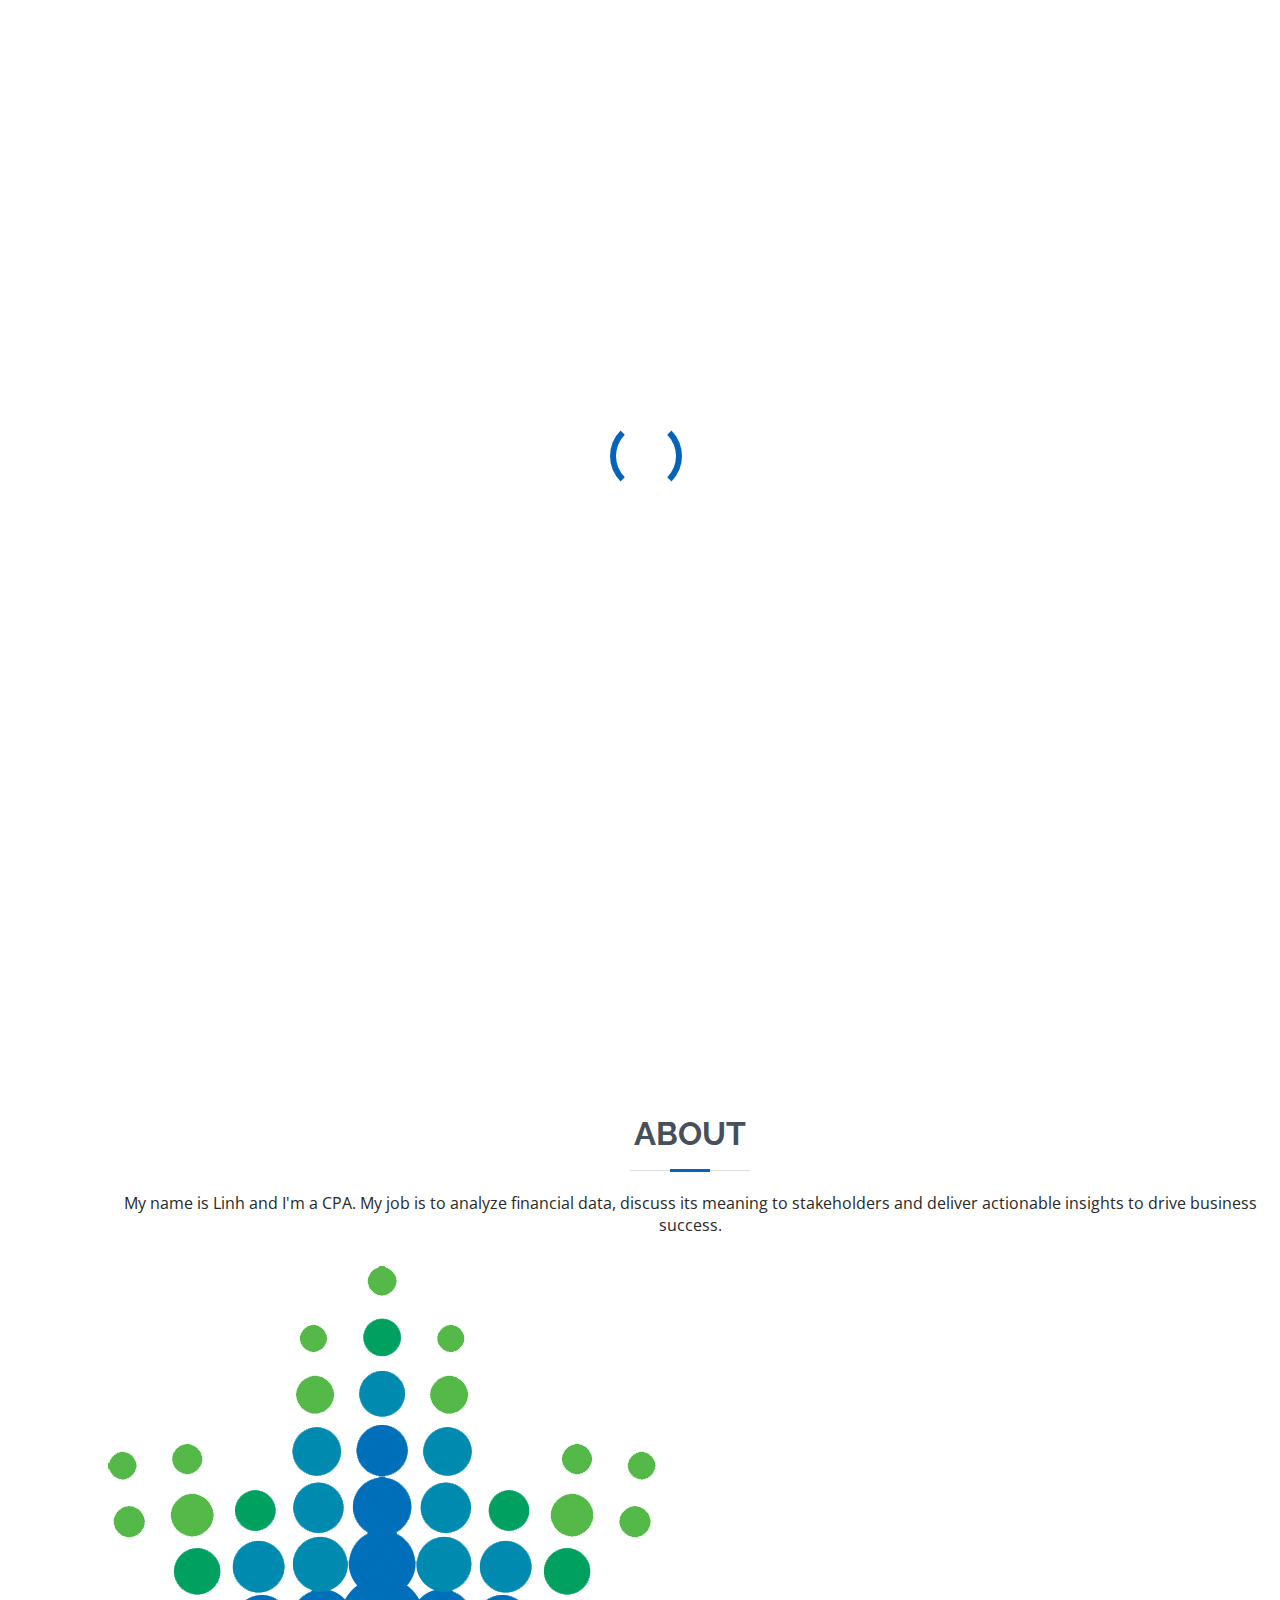
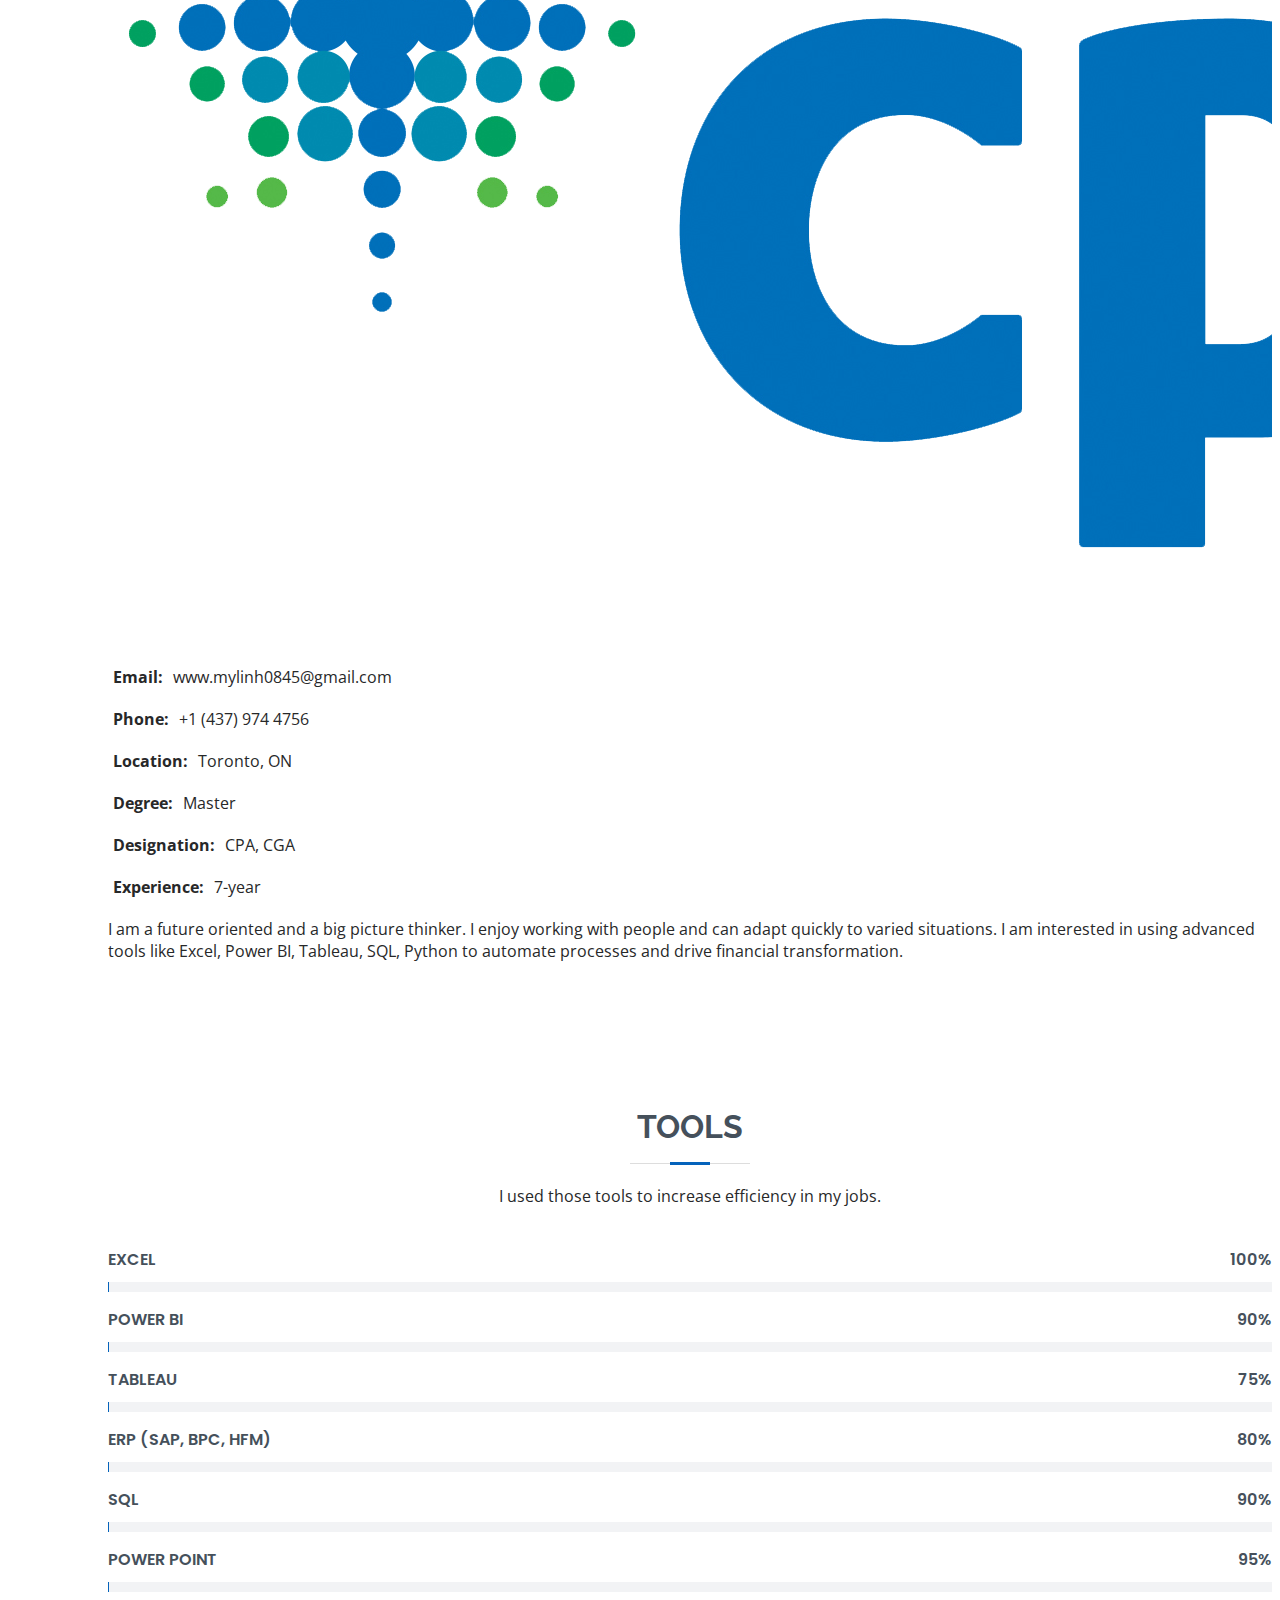
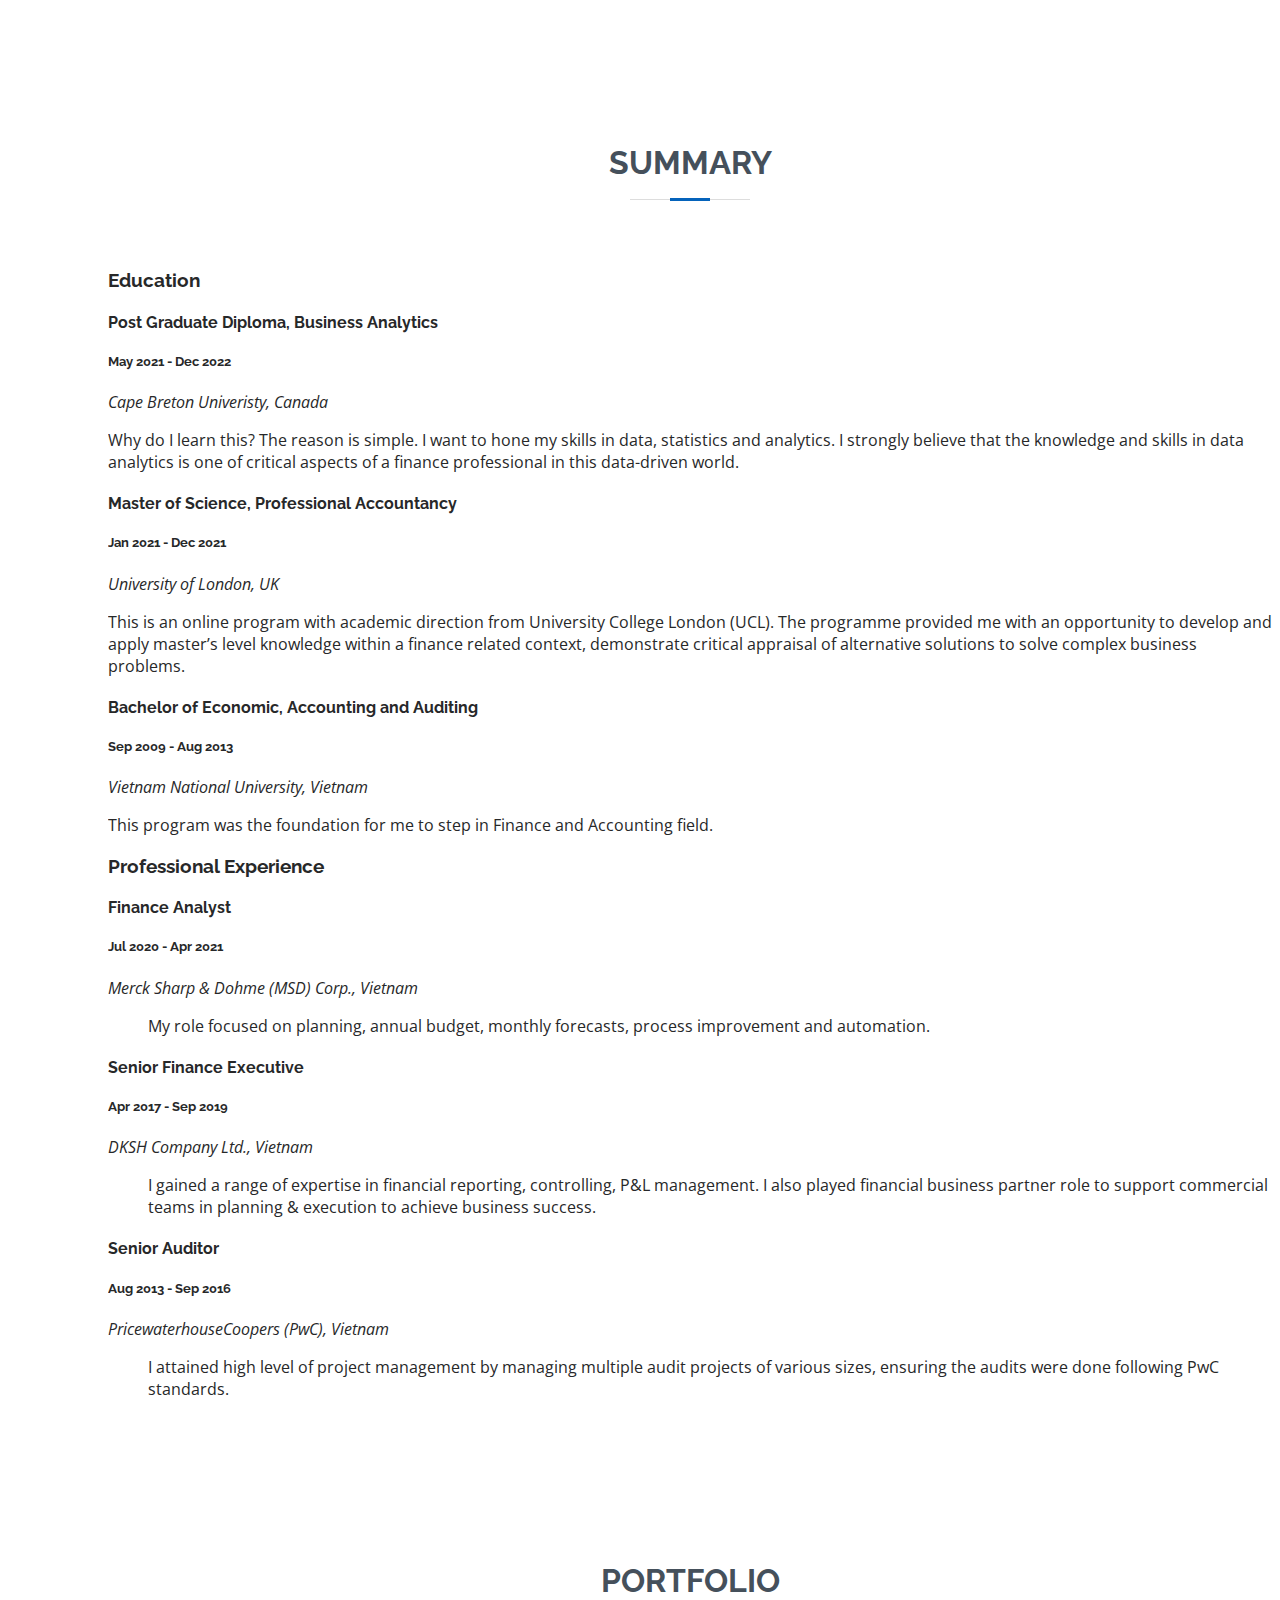
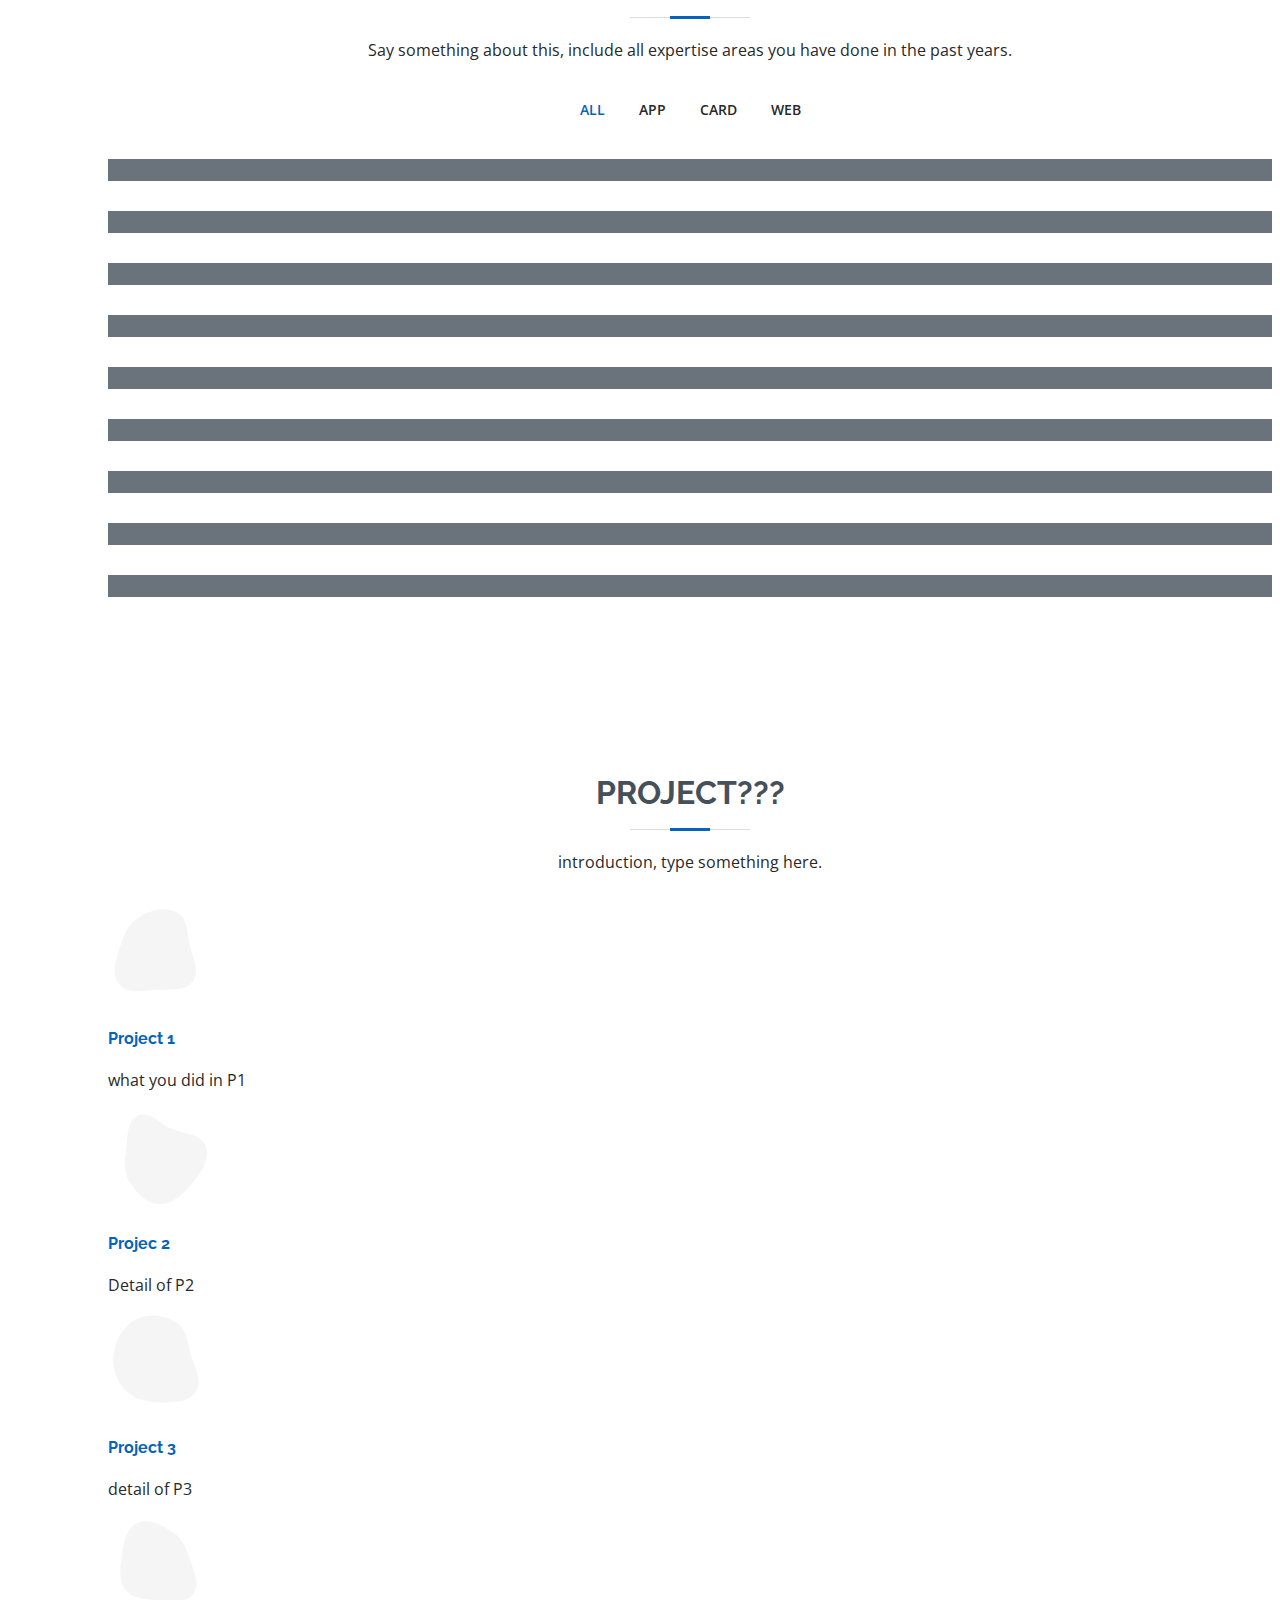
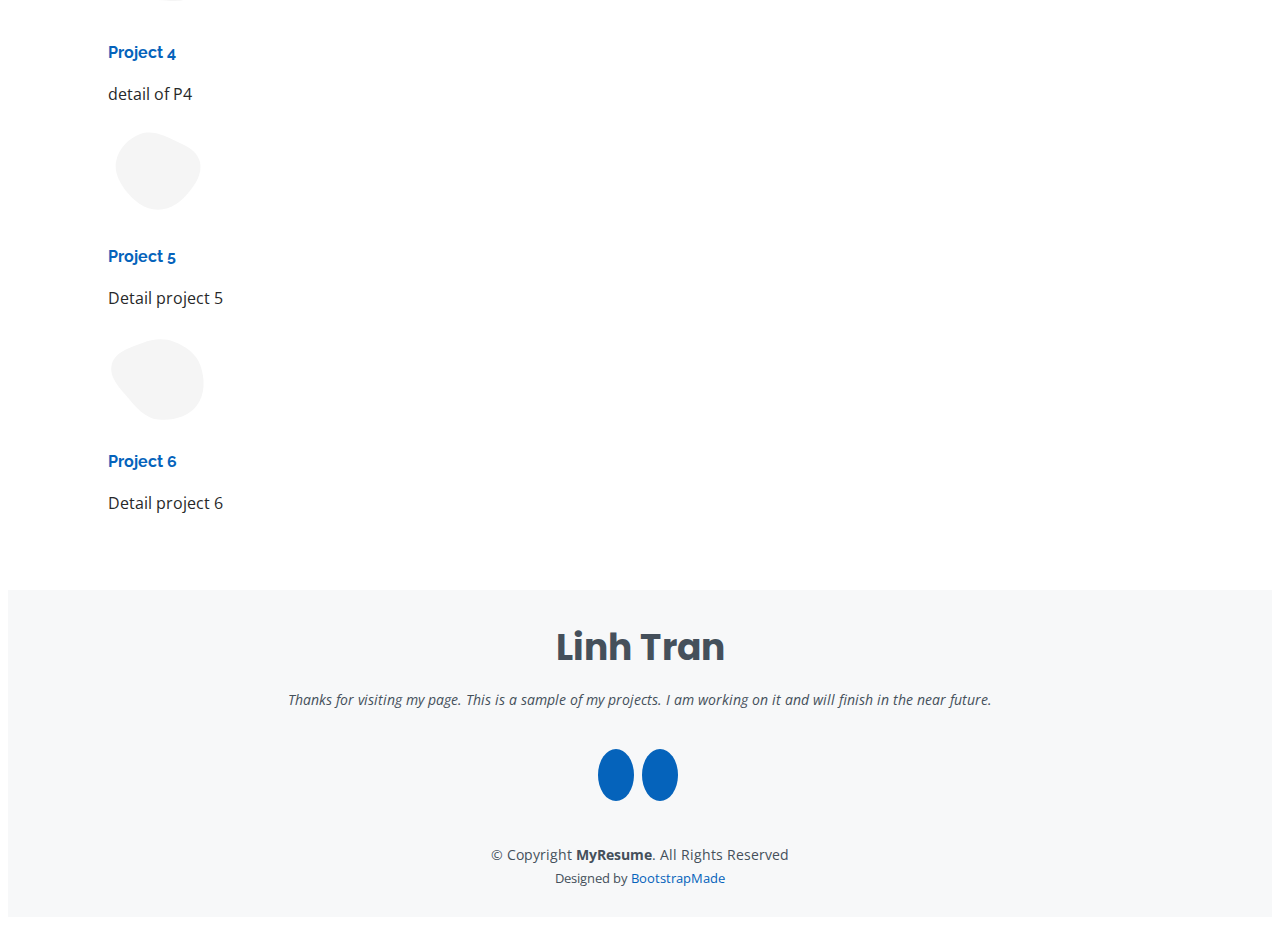
==== commit 866323be: "Update index.html" ====
--- a/index.html
+++ b/index.html
@@ -47,10 +47,10 @@
       <ul>
         <li><a href="#hero" class="nav-link scrollto active"><i class="bx bx-home"></i> <span>Home</span></a></li>
         <li><a href="#about" class="nav-link scrollto"><i class="bx bx-user"></i> <span>About</span></a></li>
-        <li><a href="#resume" class="nav-link scrollto"><i class="bx bx-file-blank"></i> <span>Resume</span></a></li>
-        <li><a href="#portfolio" class="nav-link scrollto"><i class="bx bx-book-content"></i> <span>Portfolio</span></a></li>
-        <li><a href="#services" class="nav-link scrollto"><i class="bx bx-server"></i> <span>Services</span></a></li>
-        <li><a href="#contact" class="nav-link scrollto"><i class="bx bx-envelope"></i> <span>Contact</span></a></li>
+        <li><a href="#summary" class="nav-link scrollto"><i class="bx bx-file-blank"></i> <span>Summary</span></a></li>
+        <li><a href="#projects" class="nav-link scrollto"><i class="bx bx-server"></i> <span>Project</span></a></li>
+
+        
       </ul>
     </nav><!-- .nav-menu -->
 
@@ -184,7 +184,7 @@
     </section><!-- End Skills Section -->
 
     <!-- ======= Resume Section ======= -->
-    <section id="resume" class="resume">
+    <section id="summary" class="summary">
       <div class="container" data-aos="fade-up">
 
         <div class="section-title">
@@ -400,7 +400,7 @@
     </section><!-- End Portfolio Section -->
 
     <!-- ======= Services Section ======= -->
-    <section id="services" class="services">
+    <section id="projects" class="projects">
       <div class="container" data-aos="fade-up">
 
         <div class="section-title">
@@ -418,7 +418,7 @@
                 </svg>
                 <i class="bx bxl-dribbble"></i>
               </div>
-              <h4><a href="https://linh0845.github.io/blog/">Project 1</a></h4>
+              <h4><a href="https://linh0845.github.io/project/">Project 1</a></h4>
               <p>what you did in P1</p>
             </div>
           </div>
@@ -431,7 +431,7 @@
                 </svg>
                 <i class="bx bx-file"></i>
               </div>
-              <h4><a href="">Projec 2</a></h4>
+              <h4><a href="MCSMoore_Pharma.html">Projec 2</a></h4>
               <p>Detail of P2</p>
             </div>
           </div>
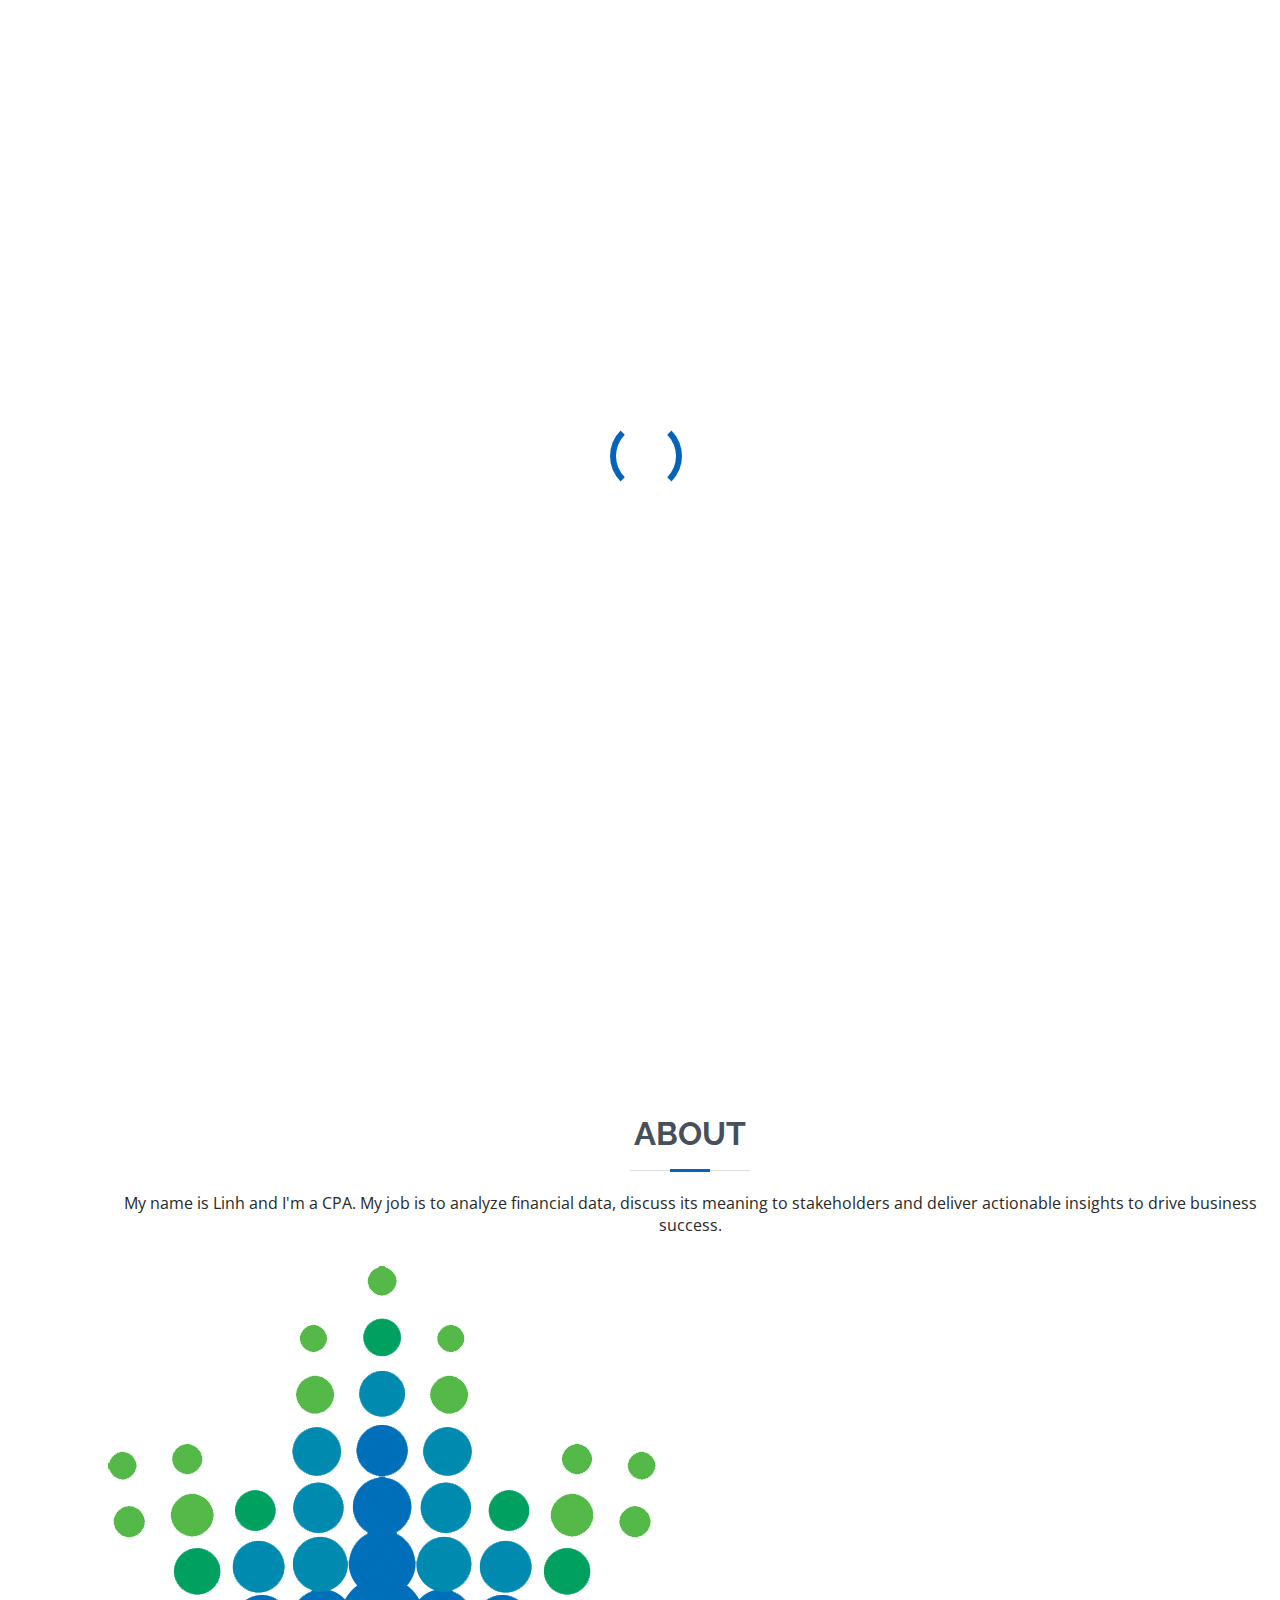
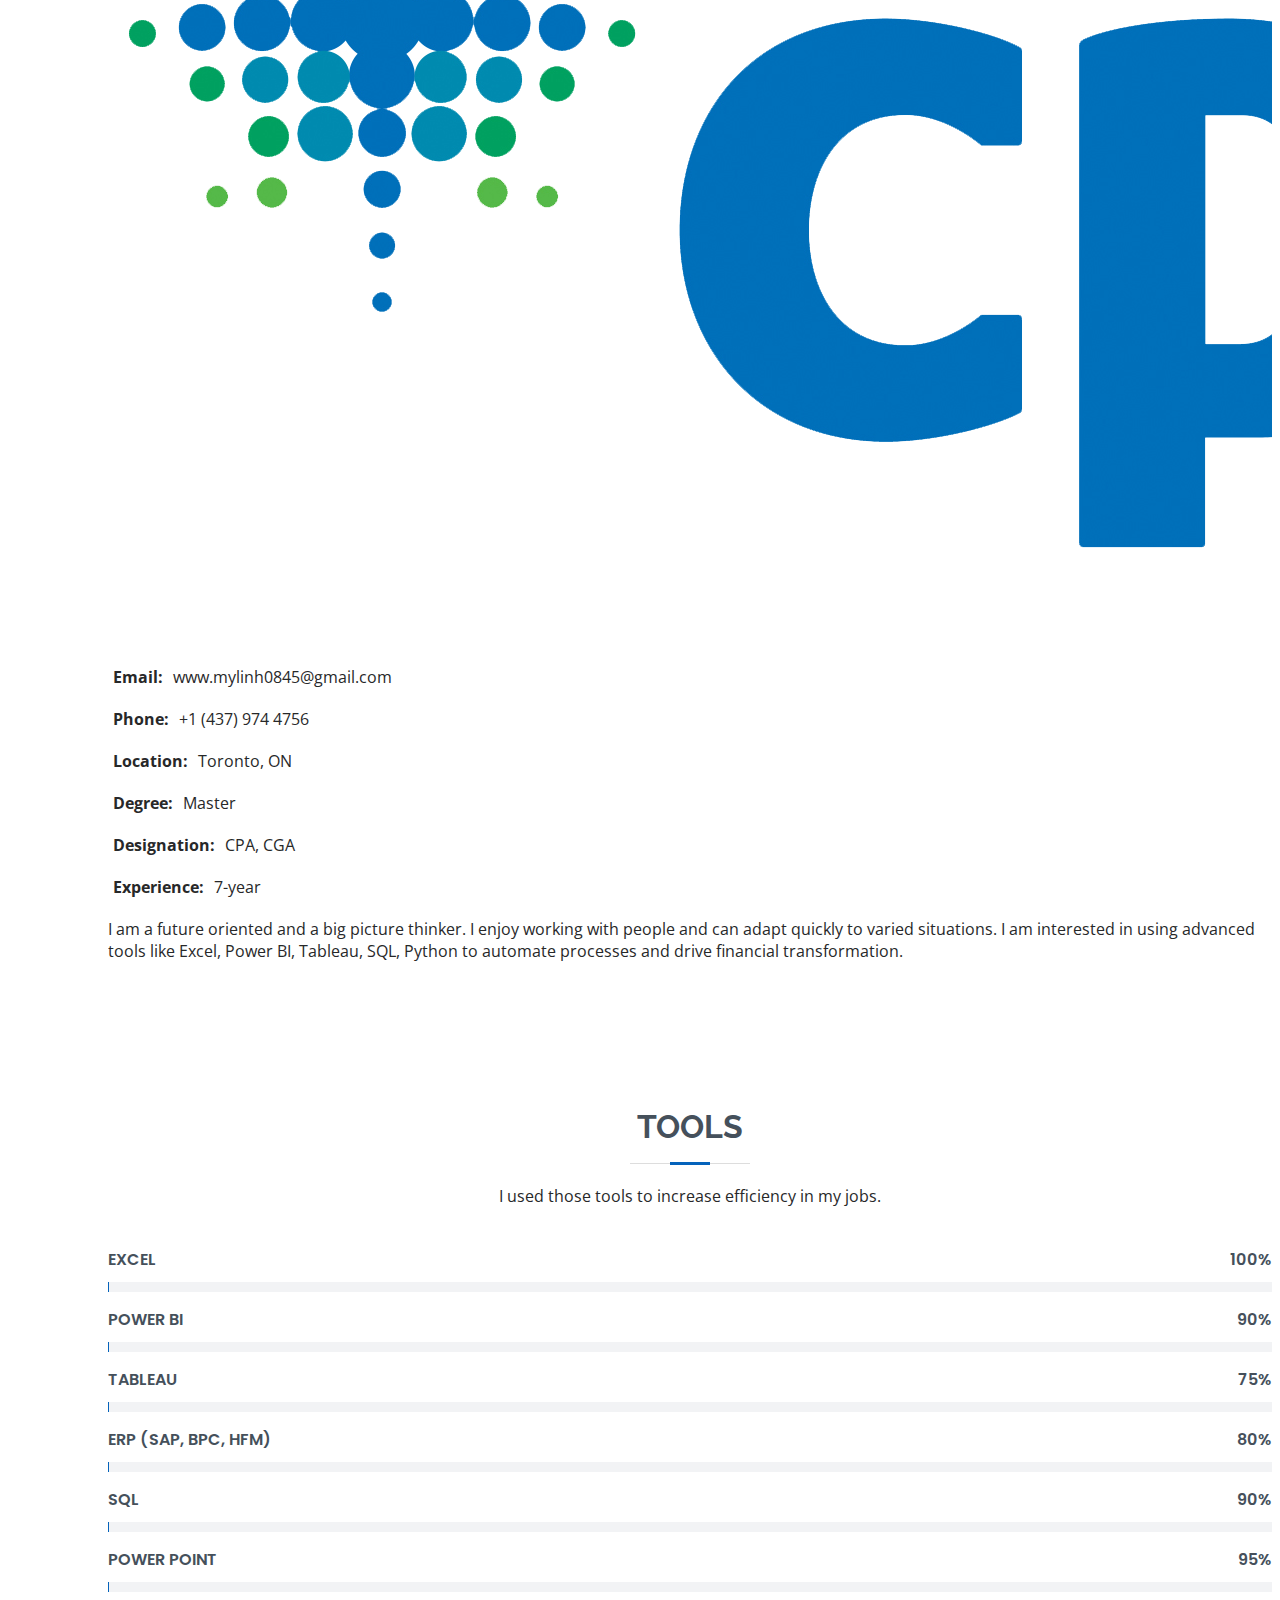
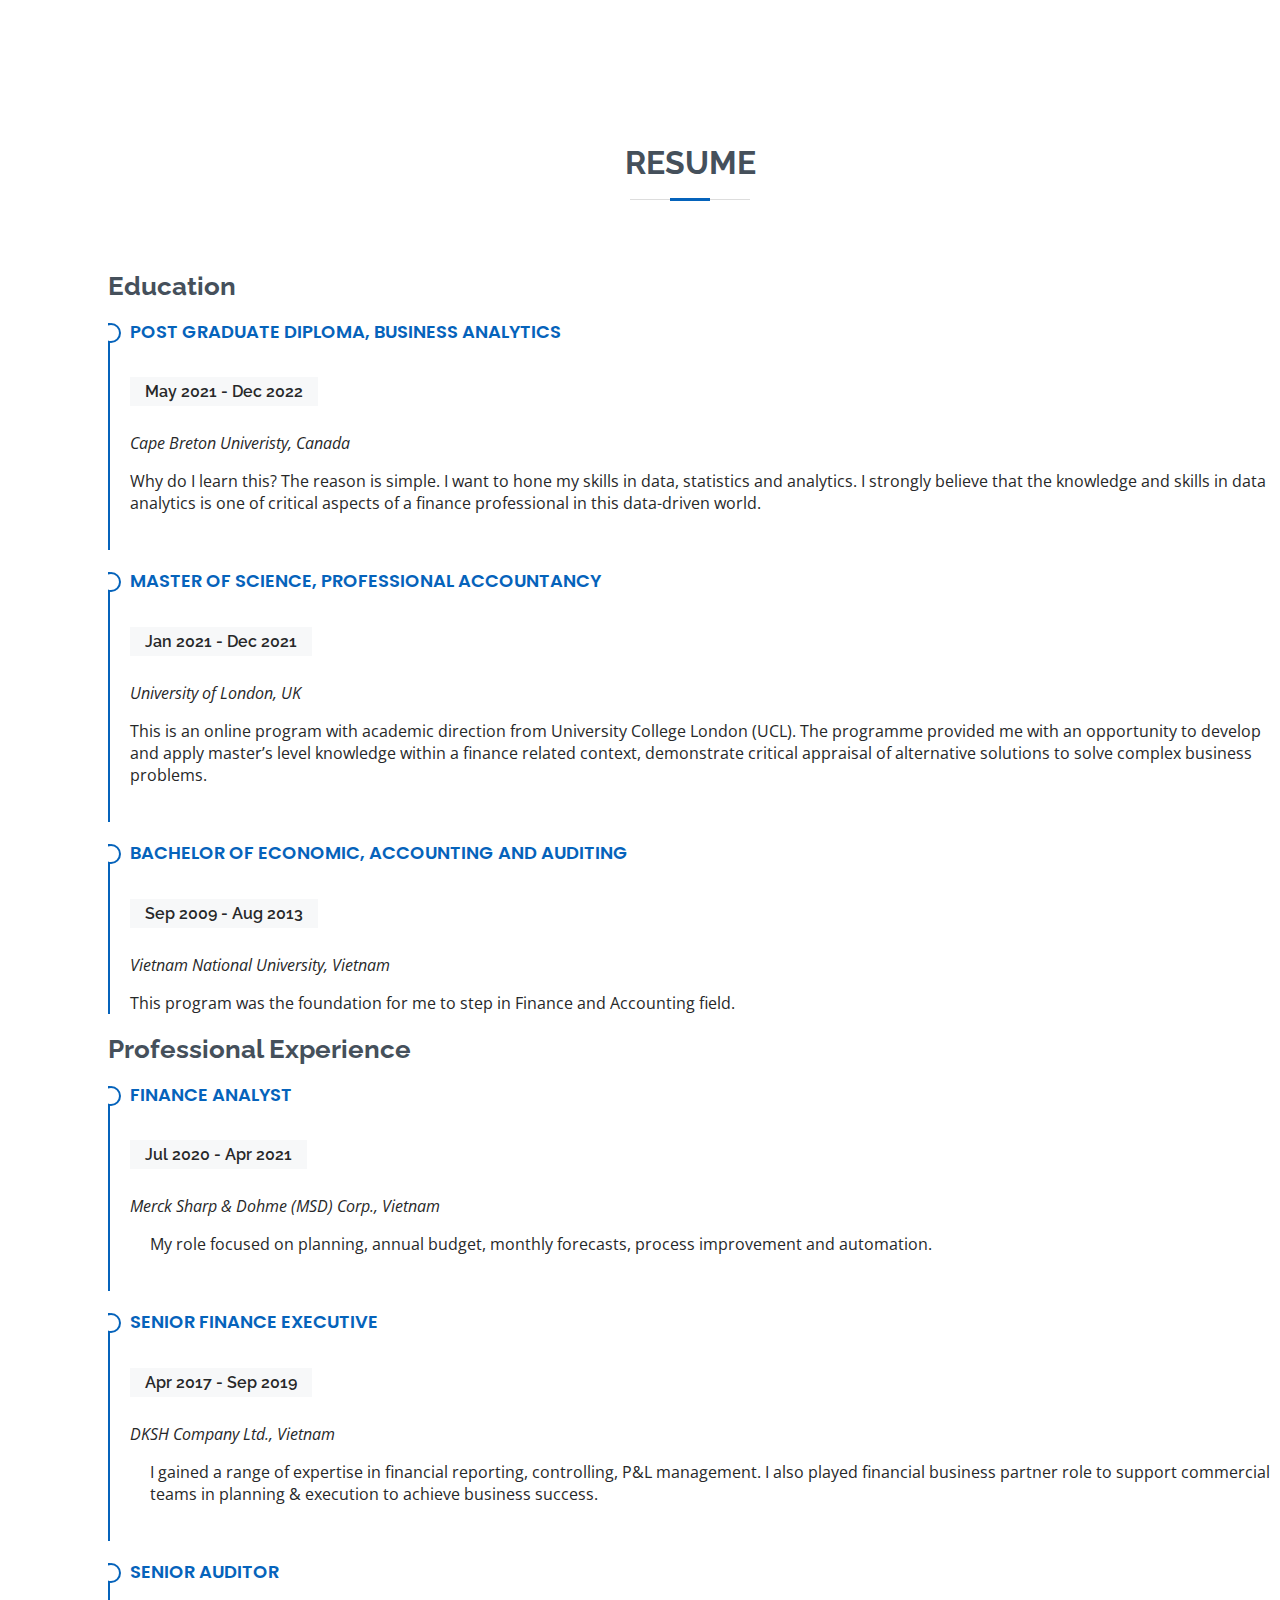
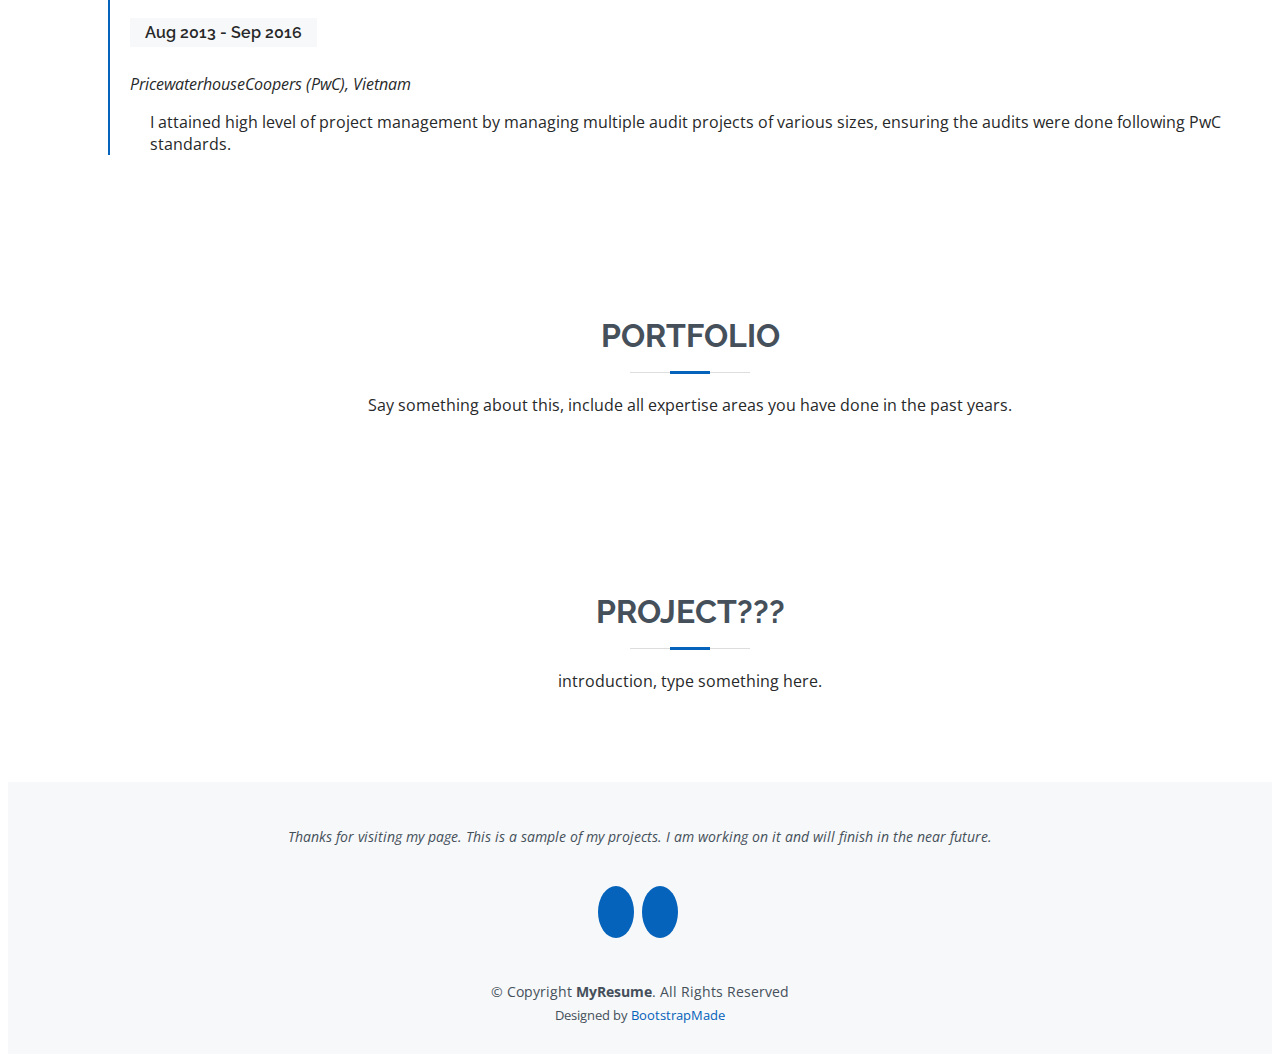
==== commit 0fe1492b: "Update index.html" ====
--- a/index.html
+++ b/index.html
@@ -47,9 +47,7 @@
       <ul>
         <li><a href="#hero" class="nav-link scrollto active"><i class="bx bx-home"></i> <span>Home</span></a></li>
         <li><a href="#about" class="nav-link scrollto"><i class="bx bx-user"></i> <span>About</span></a></li>
-        <li><a href="#summary" class="nav-link scrollto"><i class="bx bx-file-blank"></i> <span>Summary</span></a></li>
-        <li><a href="#projects" class="nav-link scrollto"><i class="bx bx-server"></i> <span>Project</span></a></li>
-
+        <li><a href="#resume" class="nav-link scrollto"><i class="bx bx-file-blank"></i> <span>Resume</span></a></li>
         
       </ul>
     </nav><!-- .nav-menu -->
@@ -184,11 +182,11 @@
     </section><!-- End Skills Section -->
 
     <!-- ======= Resume Section ======= -->
-    <section id="summary" class="summary">
-      <div class="container" data-aos="fade-up">
-
-        <div class="section-title">
-          <h2>Summary</h2>
+    <section id="resume" class="resume">
+      <div class="container" data-aos="fade-up">
+
+        <div class="section-title">
+          <h2>Resume</h2>
 
         </div>
 
@@ -255,145 +253,6 @@
           <p>Say something about this, include all expertise areas you have done in the past years.</p>
         </div>
 
-        <div class="row">
-          <div class="col-lg-12 d-flex justify-content-center" data-aos="fade-up" data-aos-delay="100">
-            <ul id="portfolio-flters">
-              <li data-filter="*" class="filter-active">All</li>
-              <li data-filter=".filter-app">App</li>
-              <li data-filter=".filter-card">Card</li>
-              <li data-filter=".filter-web">Web</li>
-            </ul>
-          </div>
-        </div>
-
-        <div class="row portfolio-container" data-aos="fade-up" data-aos-delay="200">
-
-          <div class="col-lg-4 col-md-6 portfolio-item filter-app">
-            <div class="portfolio-wrap">
-              <img src="assets/img/portfolio/portfolio-1.jpg" class="img-fluid" alt="">
-              <div class="portfolio-info">
-                <h4>App 1</h4>
-                <p>App</p>
-                <div class="portfolio-links">
-                  <a href="assets/img/portfolio/portfolio-1.jpg" data-gallery="portfolioGallery" class="portfolio-lightbox" title="App 1"><i class="bx bx-plus"></i></a>
-                  <a href="portfolio-details.html" class="portfolio-details-lightbox" data-glightbox="type: external" title="Portfolio Details"><i class="bx bx-link"></i></a>
-                </div>
-              </div>
-            </div>
-          </div>
-
-          <div class="col-lg-4 col-md-6 portfolio-item filter-web">
-            <div class="portfolio-wrap">
-              <img src="assets/img/portfolio/portfolio-2.jpg" class="img-fluid" alt="">
-              <div class="portfolio-info">
-                <h4>Web 3</h4>
-                <p>Web</p>
-                <div class="portfolio-links">
-                  <a href="assets/img/portfolio/portfolio-2.jpg" data-gallery="portfolioGallery" class="portfolio-lightbox" title="Web 3"><i class="bx bx-plus"></i></a>
-                  <a href="portfolio-details.html" class="portfolio-details-lightbox" data-glightbox="type: external" title="Portfolio Details"><i class="bx bx-link"></i></a>
-                </div>
-              </div>
-            </div>
-          </div>
-
-          <div class="col-lg-4 col-md-6 portfolio-item filter-app">
-            <div class="portfolio-wrap">
-              <img src="assets/img/portfolio/portfolio-3.jpg" class="img-fluid" alt="">
-              <div class="portfolio-info">
-                <h4>App 2</h4>
-                <p>App</p>
-                <div class="portfolio-links">
-                  <a href="assets/img/portfolio/portfolio-3.jpg" data-gallery="portfolioGallery" class="portfolio-lightbox" title="App 2"><i class="bx bx-plus"></i></a>
-                  <a href="portfolio-details.html" class="portfolio-details-lightbox" data-glightbox="type: external" title="Portfolio Details"><i class="bx bx-link"></i></a>
-                </div>
-              </div>
-            </div>
-          </div>
-
-          <div class="col-lg-4 col-md-6 portfolio-item filter-card">
-            <div class="portfolio-wrap">
-              <img src="assets/img/portfolio/portfolio-4.jpg" class="img-fluid" alt="">
-              <div class="portfolio-info">
-                <h4>Card 2</h4>
-                <p>Card</p>
-                <div class="portfolio-links">
-                  <a href="assets/img/portfolio/portfolio-4.jpg" data-gallery="portfolioGallery" class="portfolio-lightbox" title="Card 2"><i class="bx bx-plus"></i></a>
-                  <a href="portfolio-details.html" class="portfolio-details-lightbox" data-glightbox="type: external" title="Portfolio Details"><i class="bx bx-link"></i></a>
-                </div>
-              </div>
-            </div>
-          </div>
-
-          <div class="col-lg-4 col-md-6 portfolio-item filter-web">
-            <div class="portfolio-wrap">
-              <img src="assets/img/portfolio/portfolio-5.jpg" class="img-fluid" alt="">
-              <div class="portfolio-info">
-                <h4>Web 2</h4>
-                <p>Web</p>
-                <div class="portfolio-links">
-                  <a href="assets/img/portfolio/portfolio-5.jpg" data-gallery="portfolioGallery" class="portfolio-lightbox" title="Web 2"><i class="bx bx-plus"></i></a>
-                  <a href="portfolio-details.html" class="portfolio-details-lightbox" data-glightbox="type: external" title="Portfolio Details"><i class="bx bx-link"></i></a>
-                </div>
-              </div>
-            </div>
-          </div>
-
-          <div class="col-lg-4 col-md-6 portfolio-item filter-app">
-            <div class="portfolio-wrap">
-              <img src="assets/img/portfolio/portfolio-6.jpg" class="img-fluid" alt="">
-              <div class="portfolio-info">
-                <h4>App 3</h4>
-                <p>App</p>
-                <div class="portfolio-links">
-                  <a href="assets/img/portfolio/portfolio-6.jpg" data-gallery="portfolioGallery" class="portfolio-lightbox" title="App 3"><i class="bx bx-plus"></i></a>
-                  <a href="portfolio-details.html" class="portfolio-details-lightbox" data-glightbox="type: external" title="Portfolio Details"><i class="bx bx-link"></i></a>
-                </div>
-              </div>
-            </div>
-          </div>
-
-          <div class="col-lg-4 col-md-6 portfolio-item filter-card">
-            <div class="portfolio-wrap">
-              <img src="assets/img/portfolio/portfolio-7.jpg" class="img-fluid" alt="">
-              <div class="portfolio-info">
-                <h4>Card 1</h4>
-                <p>Card</p>
-                <div class="portfolio-links">
-                  <a href="assets/img/portfolio/portfolio-7.jpg" data-gallery="portfolioGallery" class="portfolio-lightbox" title="Card 1"><i class="bx bx-plus"></i></a>
-                  <a href="portfolio-details.html" class="portfolio-details-lightbox" data-glightbox="type: external" title="Portfolio Details"><i class="bx bx-link"></i></a>
-                </div>
-              </div>
-            </div>
-          </div>
-
-          <div class="col-lg-4 col-md-6 portfolio-item filter-card">
-            <div class="portfolio-wrap">
-              <img src="assets/img/portfolio/portfolio-8.jpg" class="img-fluid" alt="">
-              <div class="portfolio-info">
-                <h4>Card 3</h4>
-                <p>Card</p>
-                <div class="portfolio-links">
-                  <a href="assets/img/portfolio/portfolio-8.jpg" data-gallery="portfolioGallery" class="portfolio-lightbox" title="Card 3"><i class="bx bx-plus"></i></a>
-                  <a href="portfolio-details.html" class="portfolio-details-lightbox" data-glightbox="type: external" title="Portfolio Details"><i class="bx bx-link"></i></a>
-                </div>
-              </div>
-            </div>
-          </div>
-
-          <div class="col-lg-4 col-md-6 portfolio-item filter-web">
-            <div class="portfolio-wrap">
-              <img src="assets/img/portfolio/portfolio-9.jpg" class="img-fluid" alt="">
-              <div class="portfolio-info">
-                <h4>Web 3</h4>
-                <p>Web</p>
-                <div class="portfolio-links">
-                  <a href="assets/img/portfolio/portfolio-9.jpg" data-gallery="portfolioGallery" class="portfolio-lightbox" title="Web 3"><i class="bx bx-plus"></i></a>
-                  <a href="portfolio-details.html" class="portfolio-details-lightbox" data-glightbox="type: external" title="Portfolio Details"><i class="bx bx-link"></i></a>
-                </div>
-              </div>
-            </div>
-          </div>
-
         </div>
 
       </div>
@@ -409,84 +268,6 @@
         </div>
 
         <div class="row">
-
-          <div class="col-lg-4 col-md-6 d-flex align-items-stretch" data-aos="zoom-in" data-aos-delay="100">
-            <div class="icon-box iconbox-blue">
-              <div class="icon">
-                <svg width="100" height="100" viewBox="0 0 600 600" xmlns="http://www.w3.org/2000/svg">
-                  <path stroke="none" stroke-width="0" fill="#f5f5f5" d="M300,521.0016835830174C376.1290562159157,517.8887921683347,466.0731472004068,529.7835943286574,510.70327084640275,468.03025145048787C554.3714126377745,407.6079735673963,508.03601936045806,328.9844924480964,491.2728898941984,256.3432110539036C474.5976632858925,184.082847569629,479.9380746630129,96.60480741107993,416.23090153303,58.64404602377083C348.86323505073057,18.502131276798302,261.93793281208167,40.57373210992963,193.5410806939664,78.93577620505333C130.42746243093433,114.334589627462,98.30271207620316,179.96522072025542,76.75703585869454,249.04625023123273C51.97151888228291,328.5150500222984,13.704378332031375,421.85034740162234,66.52175969318436,486.19268352777647C119.04800174914682,550.1803526380478,217.28368757567262,524.383925680826,300,521.0016835830174"></path>
-                </svg>
-                <i class="bx bxl-dribbble"></i>
-              </div>
-              <h4><a href="https://linh0845.github.io/project/">Project 1</a></h4>
-              <p>what you did in P1</p>
-            </div>
-          </div>
-
-          <div class="col-lg-4 col-md-6 d-flex align-items-stretch mt-4 mt-md-0" data-aos="zoom-in" data-aos-delay="200">
-            <div class="icon-box iconbox-orange ">
-              <div class="icon">
-                <svg width="100" height="100" viewBox="0 0 600 600" xmlns="http://www.w3.org/2000/svg">
-                  <path stroke="none" stroke-width="0" fill="#f5f5f5" d="M300,582.0697525312426C382.5290701553225,586.8405444964366,449.9789794690241,525.3245884688669,502.5850820975895,461.55621195738473C556.606425686781,396.0723002908107,615.8543463187945,314.28637112970534,586.6730223649479,234.56875336149918C558.9533121215079,158.8439757836574,454.9685369536778,164.00468322053177,381.49747125262974,130.76875717737553C312.15926192815925,99.40240125094834,248.97055460311594,18.661163978235184,179.8680185752513,50.54337015887873C110.5421016452524,82.52863877960104,119.82277516462835,180.83849132639028,109.12597500060166,256.43424936330496C100.08760227029461,320.3096726198365,92.17705696193138,384.0621239912766,124.79988738764834,439.7174275375508C164.83382741302287,508.01625554203684,220.96474134820875,577.5009287672846,300,582.0697525312426"></path>
-                </svg>
-                <i class="bx bx-file"></i>
-              </div>
-              <h4><a href="MCSMoore_Pharma.html">Projec 2</a></h4>
-              <p>Detail of P2</p>
-            </div>
-          </div>
-
-          <div class="col-lg-4 col-md-6 d-flex align-items-stretch mt-4 mt-lg-0" data-aos="zoom-in" data-aos-delay="300">
-            <div class="icon-box iconbox-pink">
-              <div class="icon">
-                <svg width="100" height="100" viewBox="0 0 600 600" xmlns="http://www.w3.org/2000/svg">
-                  <path stroke="none" stroke-width="0" fill="#f5f5f5" d="M300,541.5067337569781C382.14930387511276,545.0595476570109,479.8736841581634,548.3450877840088,526.4010558755058,480.5488172755941C571.5218469581645,414.80211281144784,517.5187510058486,332.0715597781072,496.52539010469104,255.14436215662573C477.37192572678356,184.95920475031193,473.57363656557914,105.61284051026155,413.0603344069578,65.22779650032875C343.27470386102294,18.654635553484475,251.2091493199835,5.337323636656869,175.0934190732945,40.62881213300186C97.87086631185822,76.43348514350839,51.98124368387456,156.15599469081315,36.44837278890362,239.84606092416172C21.716077023791087,319.22268207091537,43.775223500013084,401.1760424656574,96.891909868211,461.97329694683043C147.22146801428983,519.5804099606455,223.5754009179313,538.201503339737,300,541.5067337569781"></path>
-                </svg>
-                <i class="bx bx-tachometer"></i>
-              </div>
-              <h4><a href="">Project 3</a></h4>
-              <p>detail of P3</p>
-            </div>
-          </div>
-
-          <div class="col-lg-4 col-md-6 d-flex align-items-stretch mt-4" data-aos="zoom-in" data-aos-delay="100">
-            <div class="icon-box iconbox-yellow">
-              <div class="icon">
-                <svg width="100" height="100" viewBox="0 0 600 600" xmlns="http://www.w3.org/2000/svg">
-                  <path stroke="none" stroke-width="0" fill="#f5f5f5" d="M300,503.46388370962813C374.79870501325706,506.71871716319447,464.8034551963731,527.1746412648533,510.4981551193396,467.86667711651364C555.9287308511215,408.9015244558933,512.6030010748507,327.5744911775523,490.211057578863,256.5855673507754C471.097692560561,195.9906835881958,447.69079081568157,138.11976852964426,395.19560036434837,102.3242989838813C329.3053358748298,57.3949838291264,248.02791733380457,8.279543830951368,175.87071277845988,42.242879143198664C103.41431057327972,76.34704239035025,93.79494320519305,170.9812938413882,81.28167332365135,250.07896920659033C70.17666984294237,320.27484674793965,64.84698225790005,396.69656628748305,111.28512138212992,450.4950937839243C156.20124167950087,502.5303643271138,231.32542653798444,500.4755392045468,300,503.46388370962813"></path>
-                </svg>
-                <i class="bx bx-layer"></i>
-              </div>
-              <h4><a href="">Project 4</a></h4>
-              <p>detail of P4</p>
-            </div>
-          </div>
-
-          <div class="col-lg-4 col-md-6 d-flex align-items-stretch mt-4" data-aos="zoom-in" data-aos-delay="200">
-            <div class="icon-box iconbox-red">
-              <div class="icon">
-                <svg width="100" height="100" viewBox="0 0 600 600" xmlns="http://www.w3.org/2000/svg">
-                  <path stroke="none" stroke-width="0" fill="#f5f5f5" d="M300,532.3542879108572C369.38199826031484,532.3153073249985,429.10787420159085,491.63046689027357,474.5244479745417,439.17860296908856C522.8885846962883,383.3225815378663,569.1668002868075,314.3205725914397,550.7432151929288,242.7694973846089C532.6665558377875,172.5657663291529,456.2379748765914,142.6223662098291,390.3689995646985,112.34683881706744C326.66090330228417,83.06452184765237,258.84405631176094,53.51806209861945,193.32584062364296,78.48882559362697C121.61183558270385,105.82097193414197,62.805066853699245,167.19869350419734,48.57481801355237,242.6138429142374C34.843463184063346,315.3850353017275,76.69343916112496,383.4422959591041,125.22947124332185,439.3748458443577C170.7312796277747,491.8107796887764,230.57421082200815,532.3932930995766,300,532.3542879108572"></path>
-                </svg>
-                <i class="bx bx-slideshow"></i>
-              </div>
-              <h4><a href="">Project 5</a></h4>
-              <p>Detail project 5</p>
-            </div>
-          </div>
-
-          <div class="col-lg-4 col-md-6 d-flex align-items-stretch mt-4" data-aos="zoom-in" data-aos-delay="300">
-            <div class="icon-box iconbox-teal">
-              <div class="icon">
-                <svg width="100" height="100" viewBox="0 0 600 600" xmlns="http://www.w3.org/2000/svg">
-                  <path stroke="none" stroke-width="0" fill="#f5f5f5" d="M300,566.797414625762C385.7384707136149,576.1784315230908,478.7894351017131,552.8928747891023,531.9192734346935,484.94944893311C584.6109503024035,417.5663521118492,582.489472248146,322.67544863468447,553.9536738515405,242.03673114598146C529.1557734026468,171.96086150256528,465.24506316201064,127.66468636344209,395.9583748389544,100.7403814666027C334.2173773831606,76.7482773500951,269.4350130405921,84.62216499799875,207.1952322260088,107.2889140133804C132.92018162631612,134.33871894543012,41.79353780512637,160.00259165414826,22.644507872594943,236.69541883565114C3.319112789854554,314.0945973066697,72.72355303640163,379.243833228382,124.04198916343866,440.3218312028393C172.9286146004772,498.5055451809895,224.45579914871206,558.5317968840102,300,566.797414625762"></path>
-                </svg>
-                <i class="bx bx-arch"></i>
-              </div>
-              <h4><a href="">Project 6</a></h4>
-              <p>Detail project 6</p>
-            </div>
-          </div>
 
         </div>
 
@@ -498,7 +279,7 @@
   <!-- ======= Footer ======= -->
   <footer id="footer">
     <div class="container">
-      <h3>Linh Tran</h3>
+      <h3></h3>
       <p>Thanks for visiting my page. This is a sample of my projects. I am working on it and will finish in the near future.</p>
       <div class="social-links">
         <a href="https://twitter.com/linh0845" class="twitter"><i class="bx bxl-twitter"></i></a>
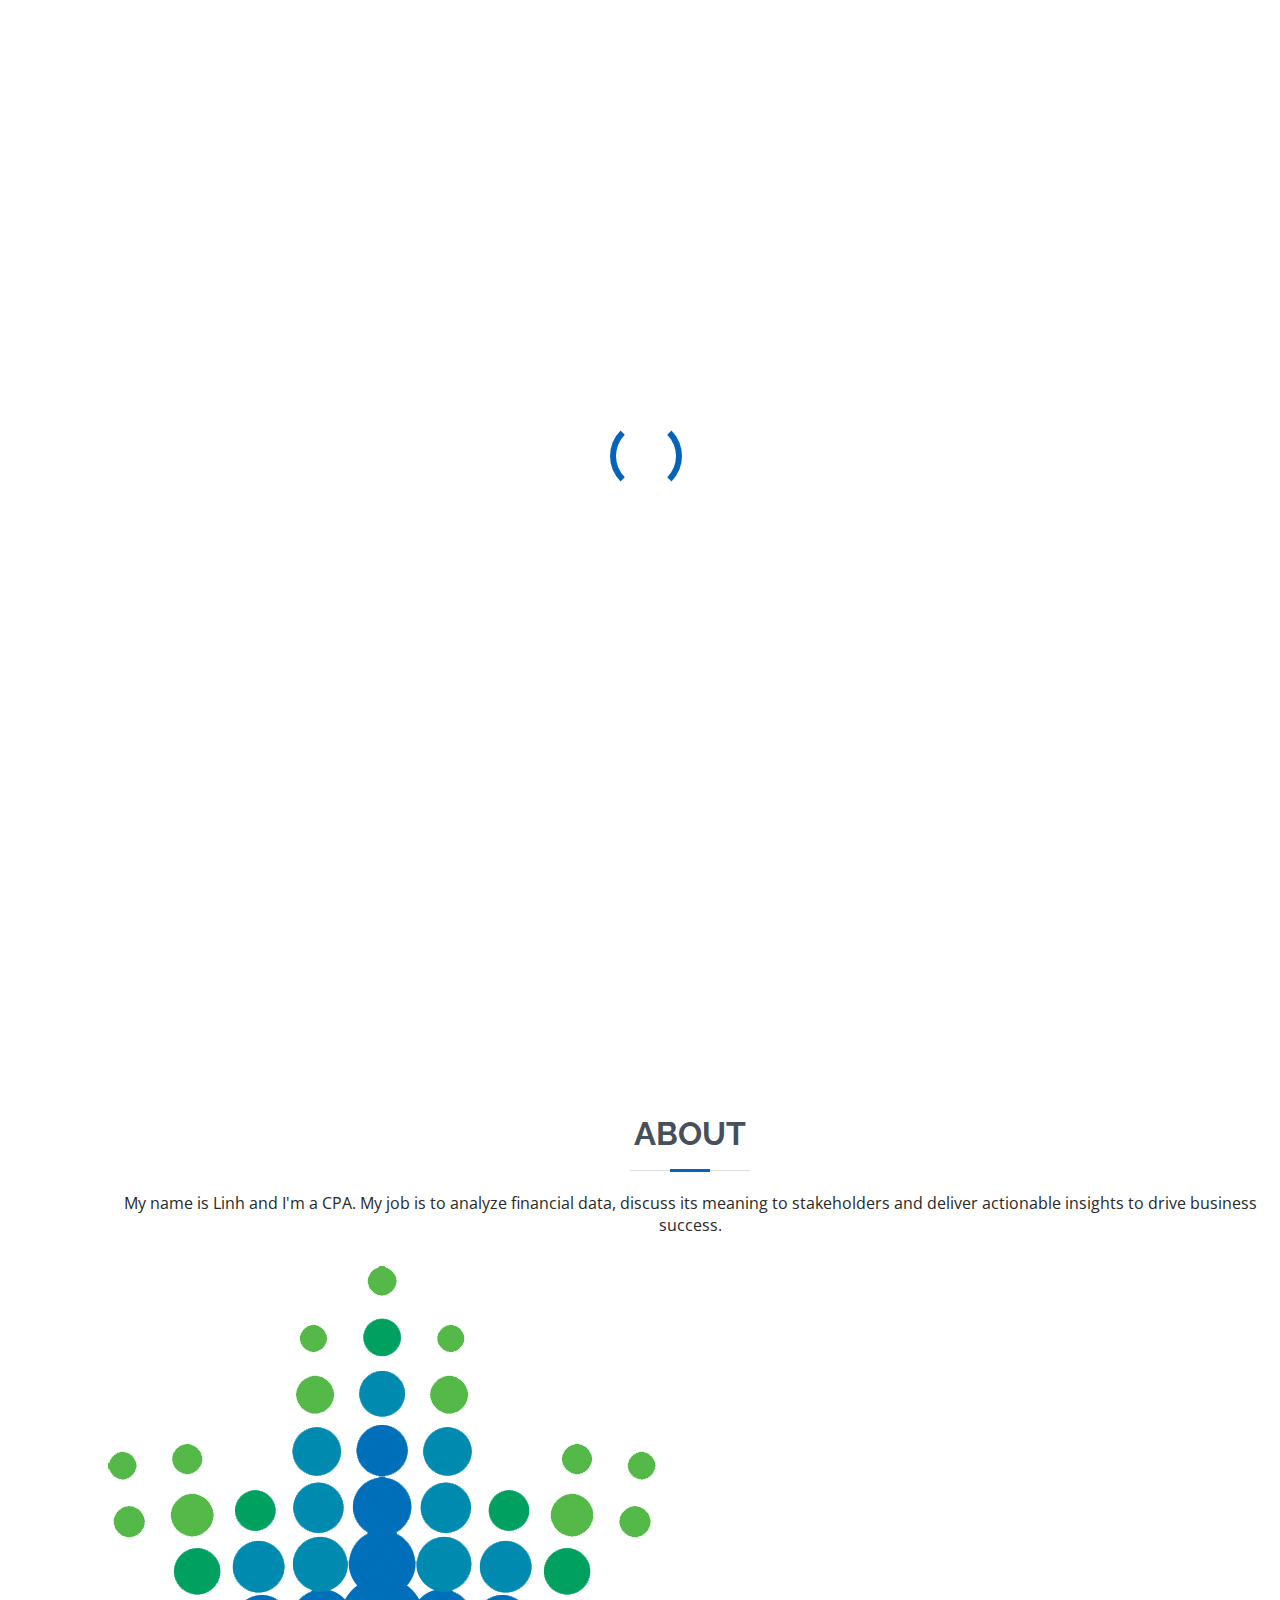
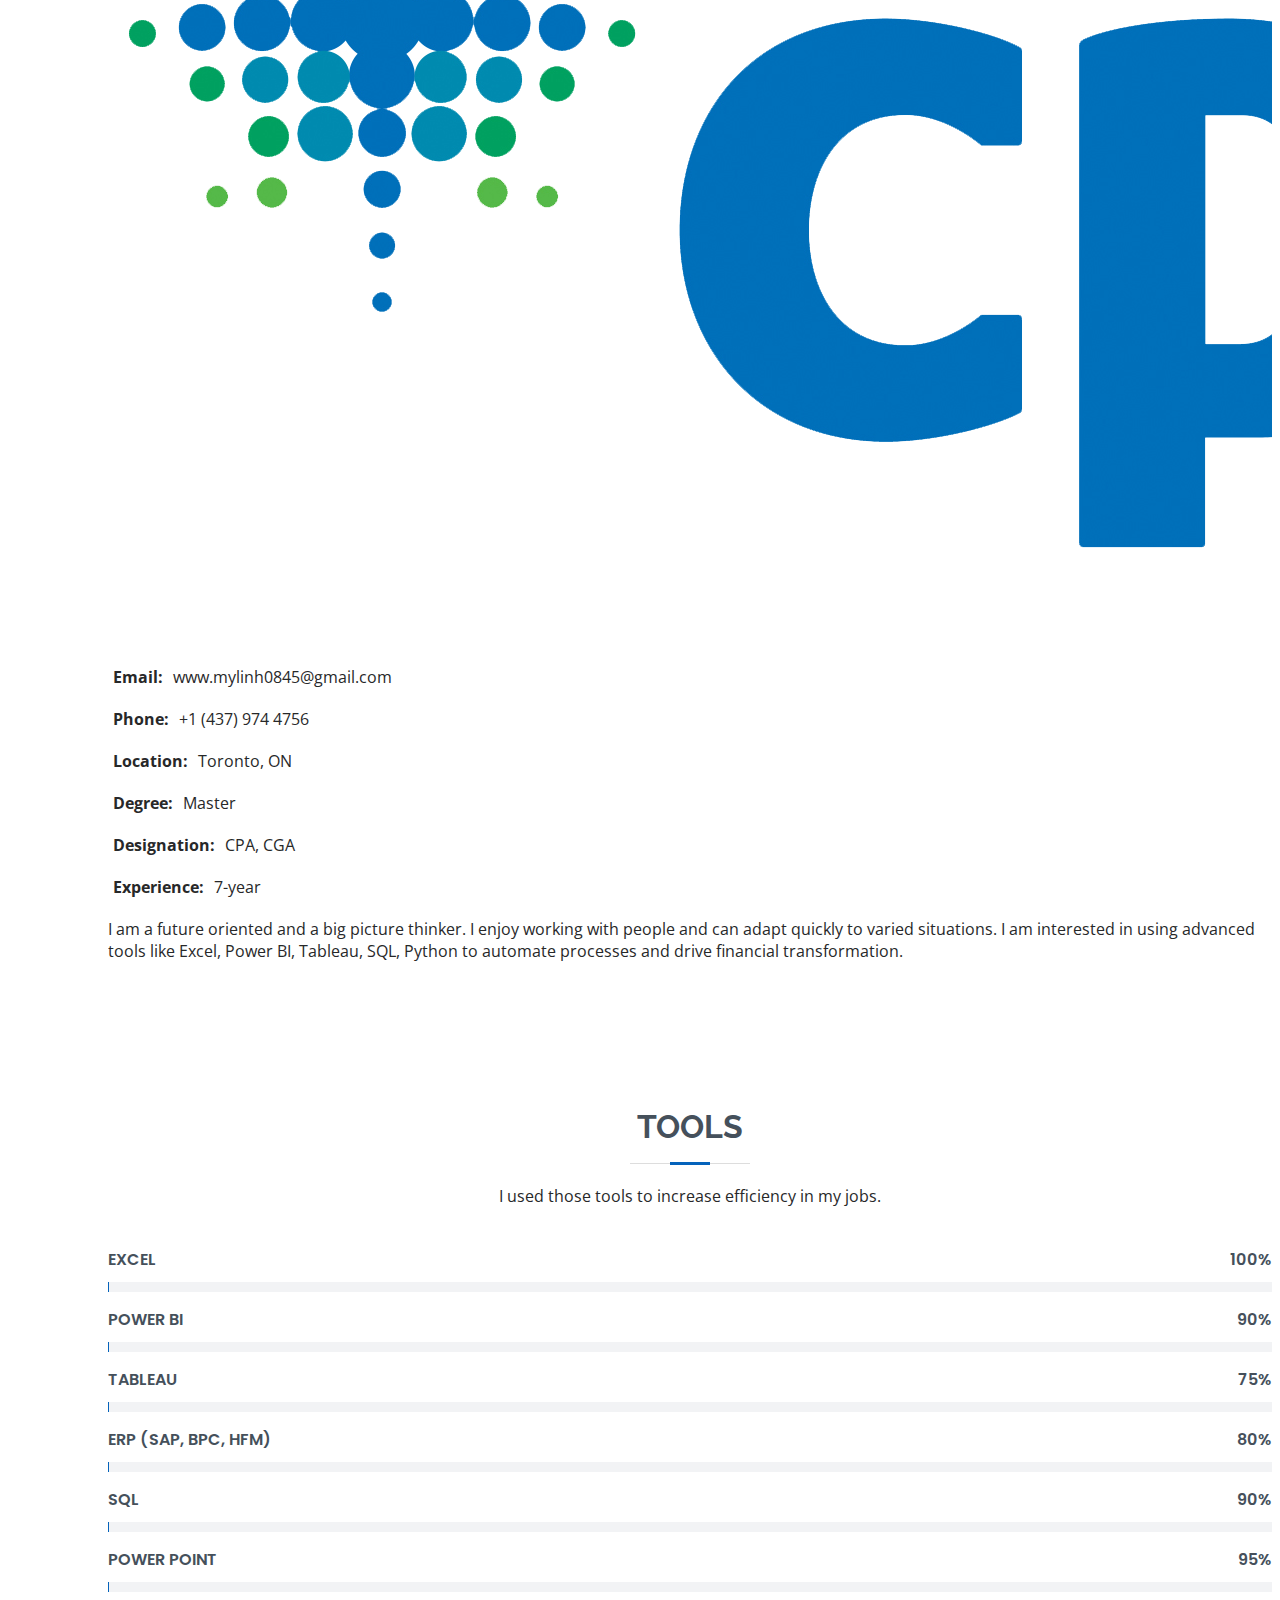
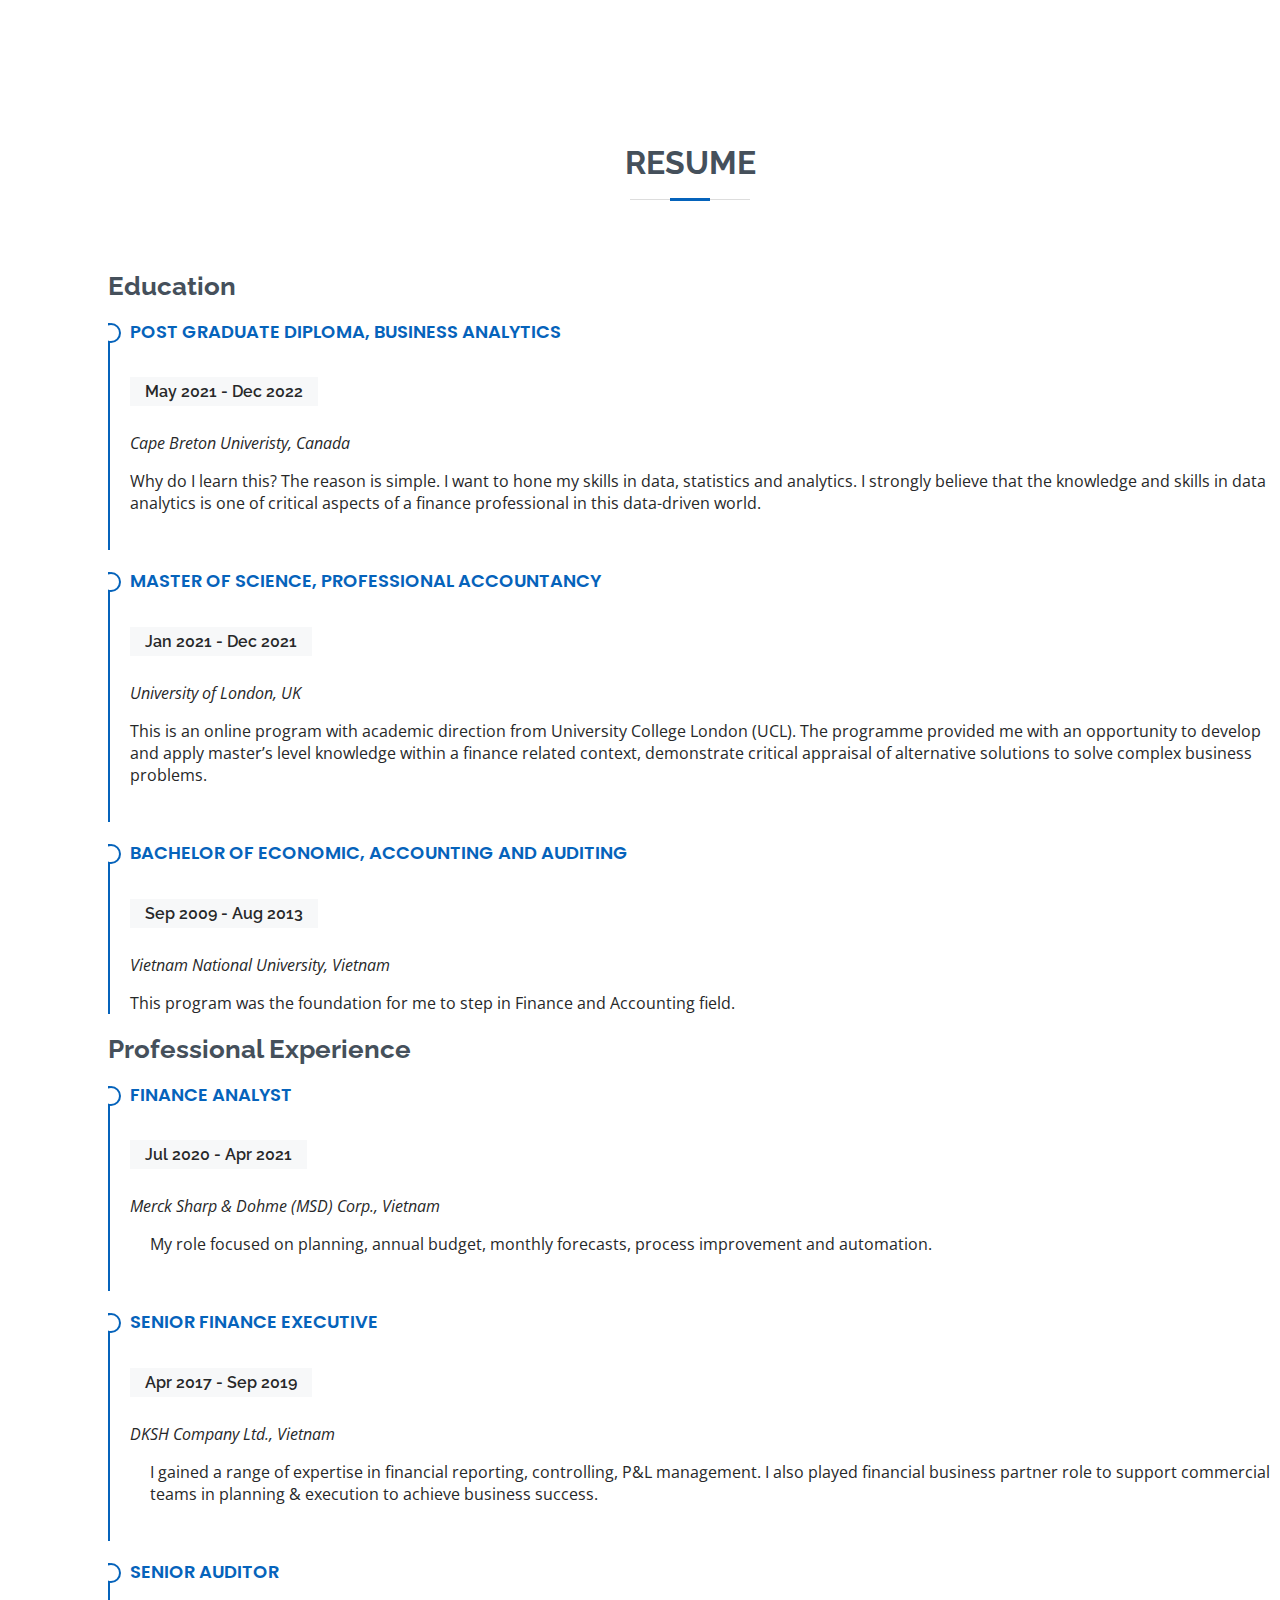
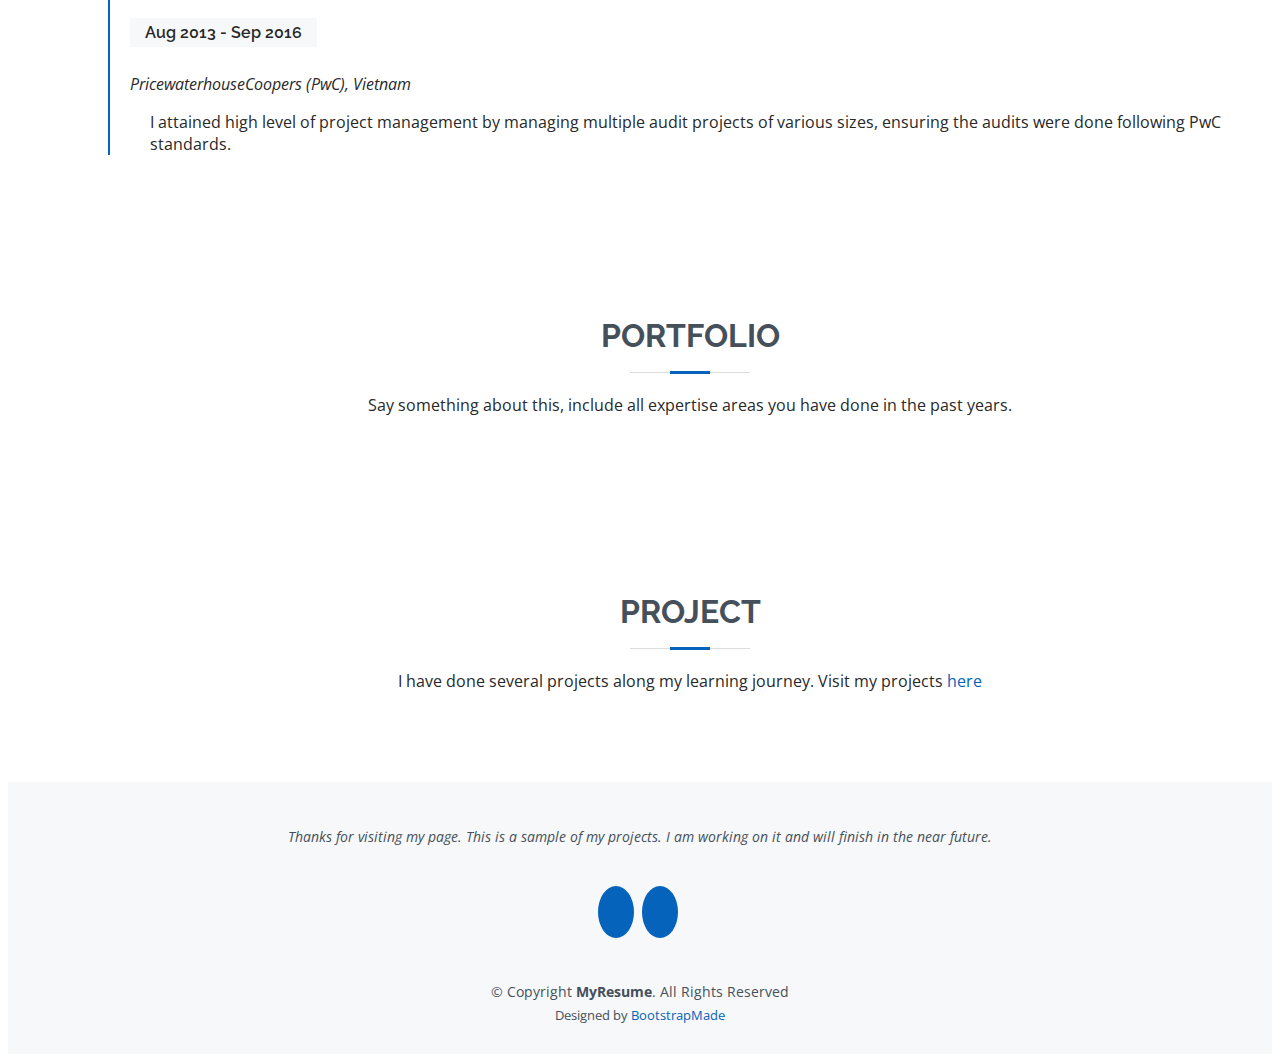
==== commit 127a9a0b: "Update index.html" ====
--- a/index.html
+++ b/index.html
@@ -263,8 +263,8 @@
       <div class="container" data-aos="fade-up">
 
         <div class="section-title">
-          <h2>Project???</h2>
-          <p>introduction, type something here.</p>
+          <h2>Project</h2>
+          <p>I have done several projects along my learning journey. Visit my projects <a href="https://linh0845.github.io/project/">here</a></p>
         </div>
 
         <div class="row">
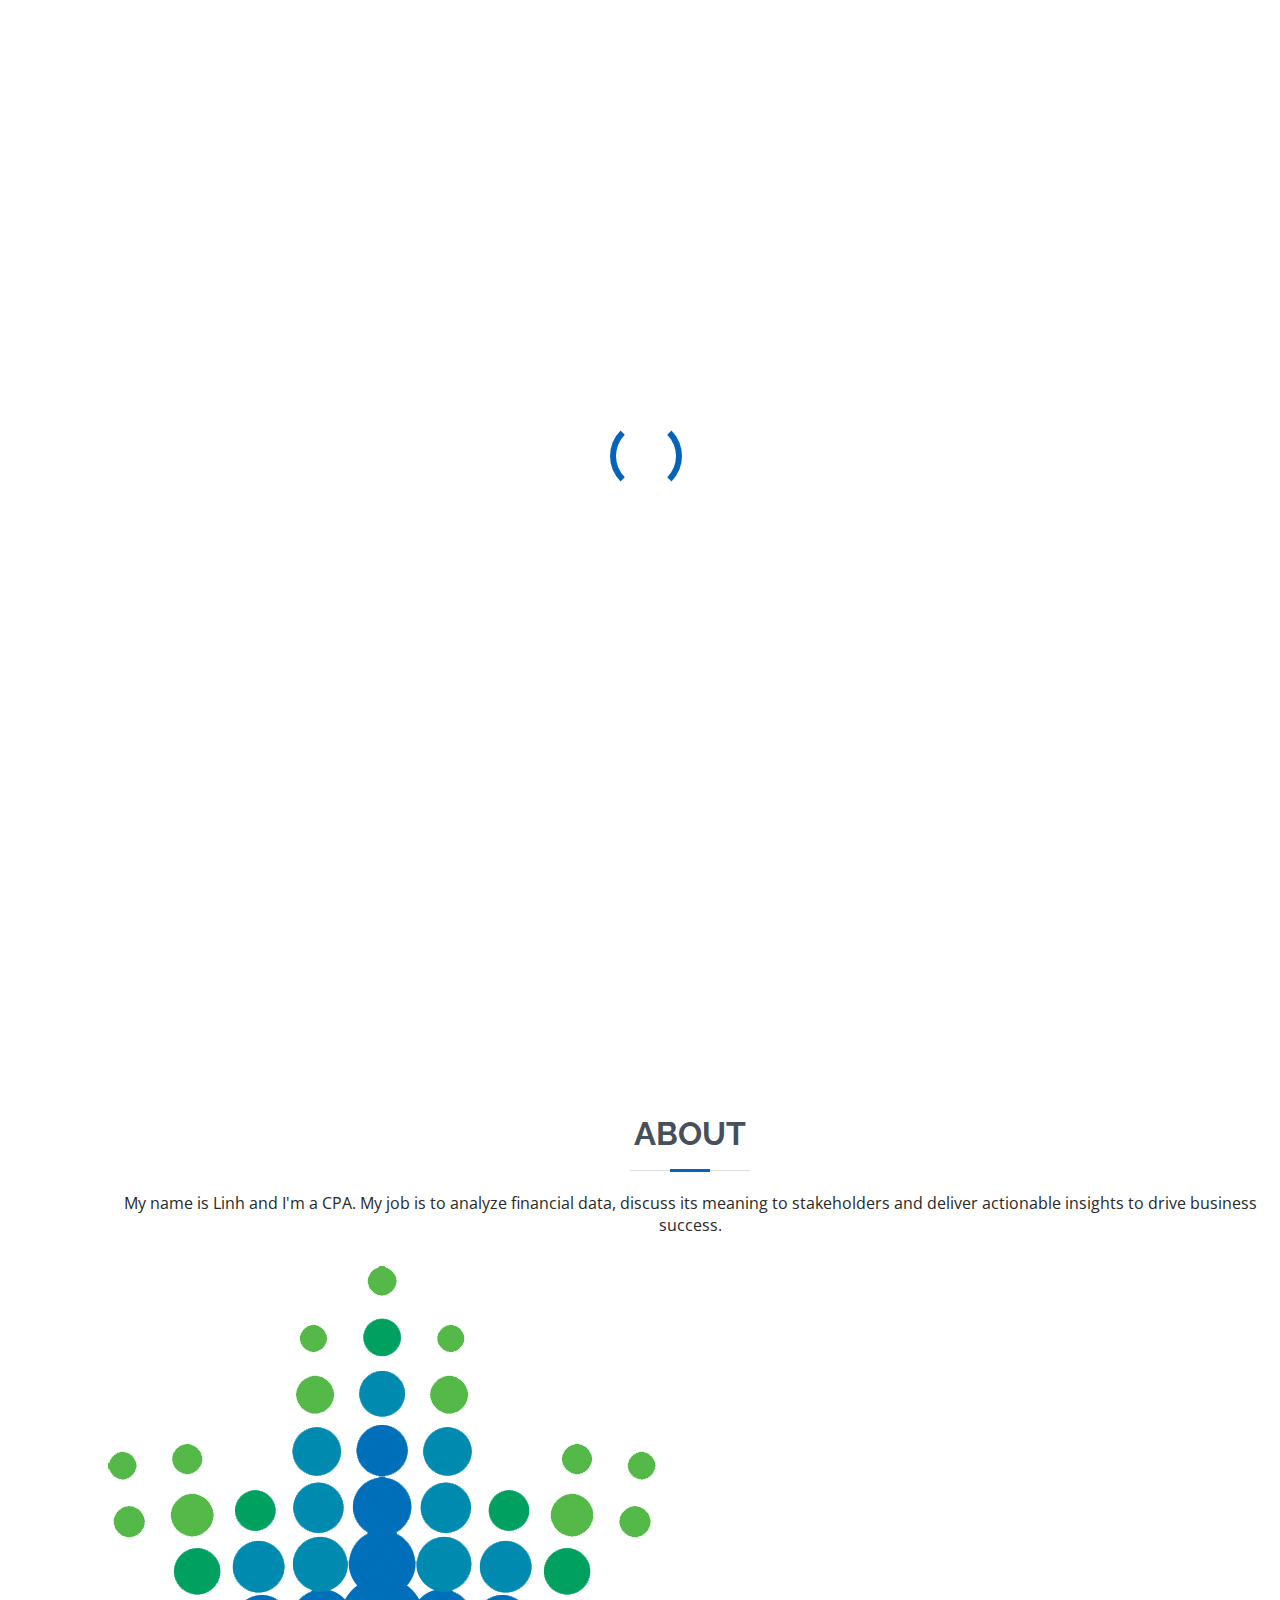
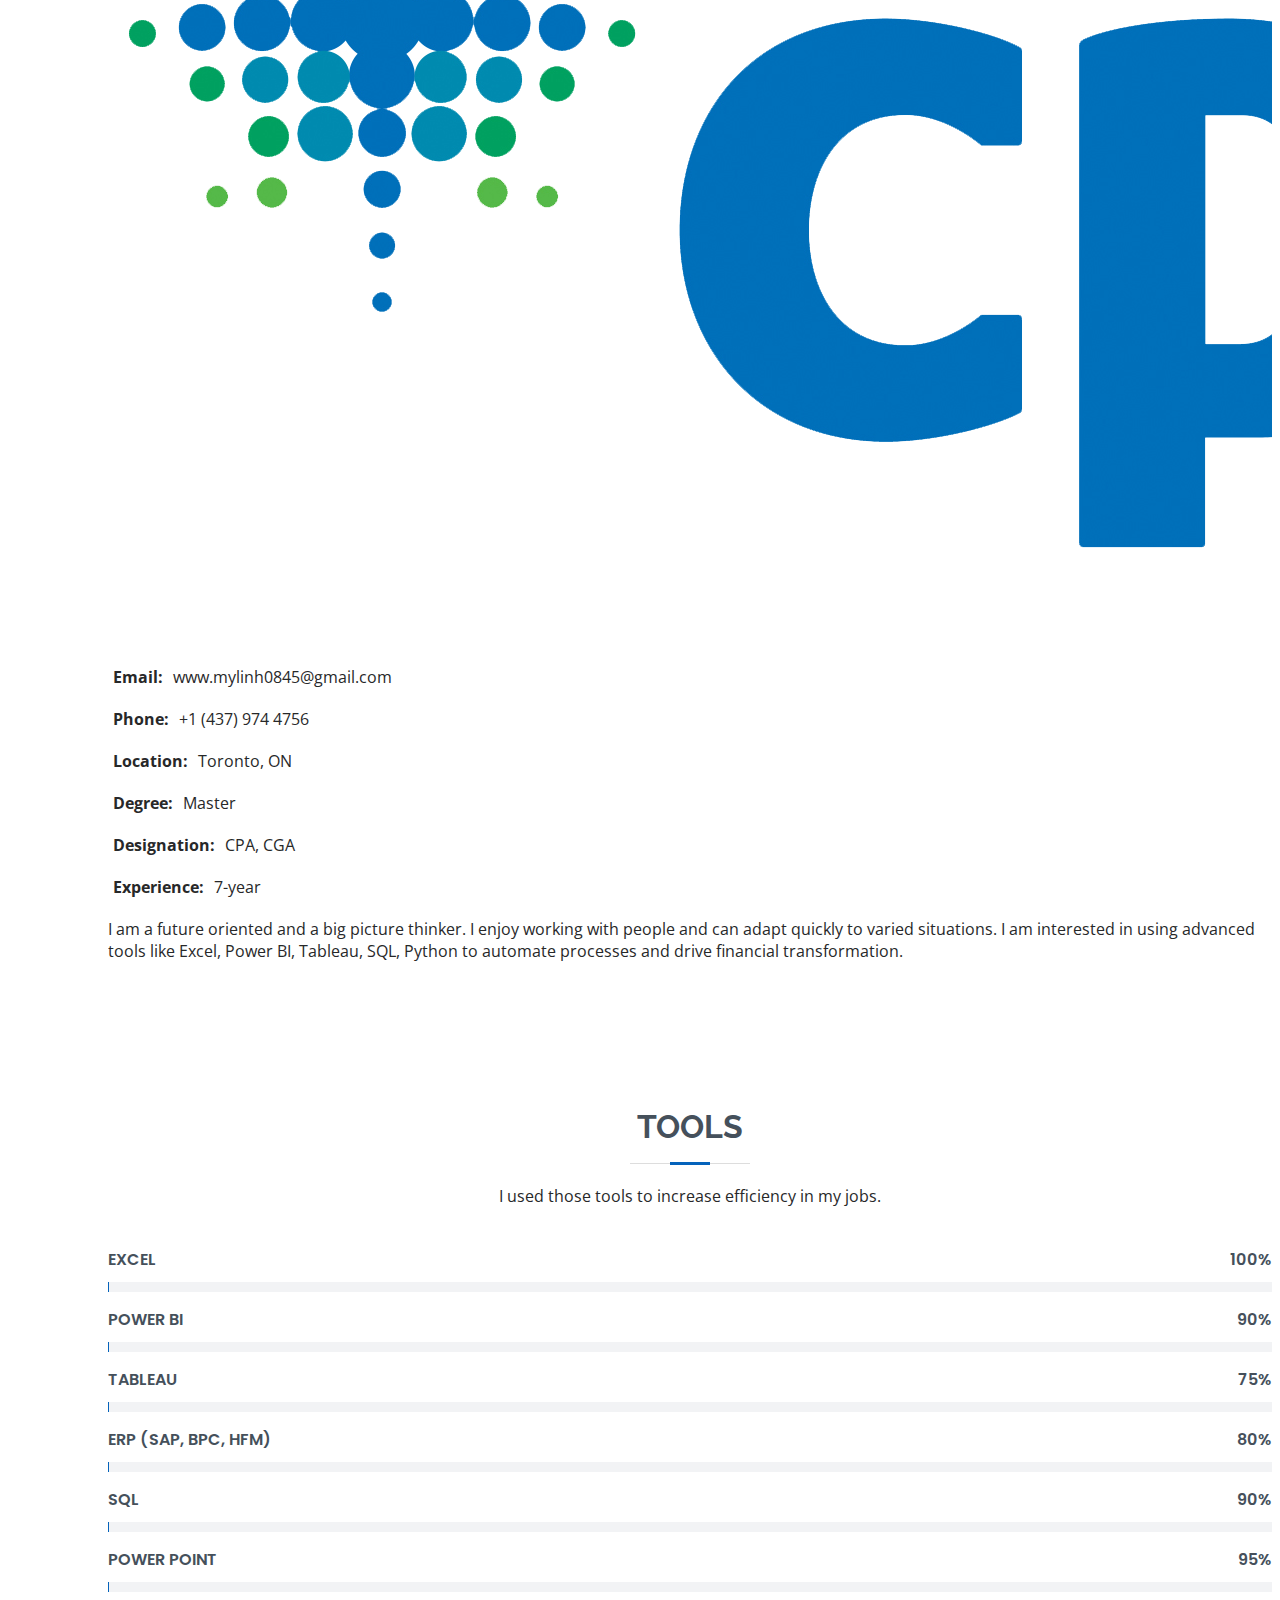
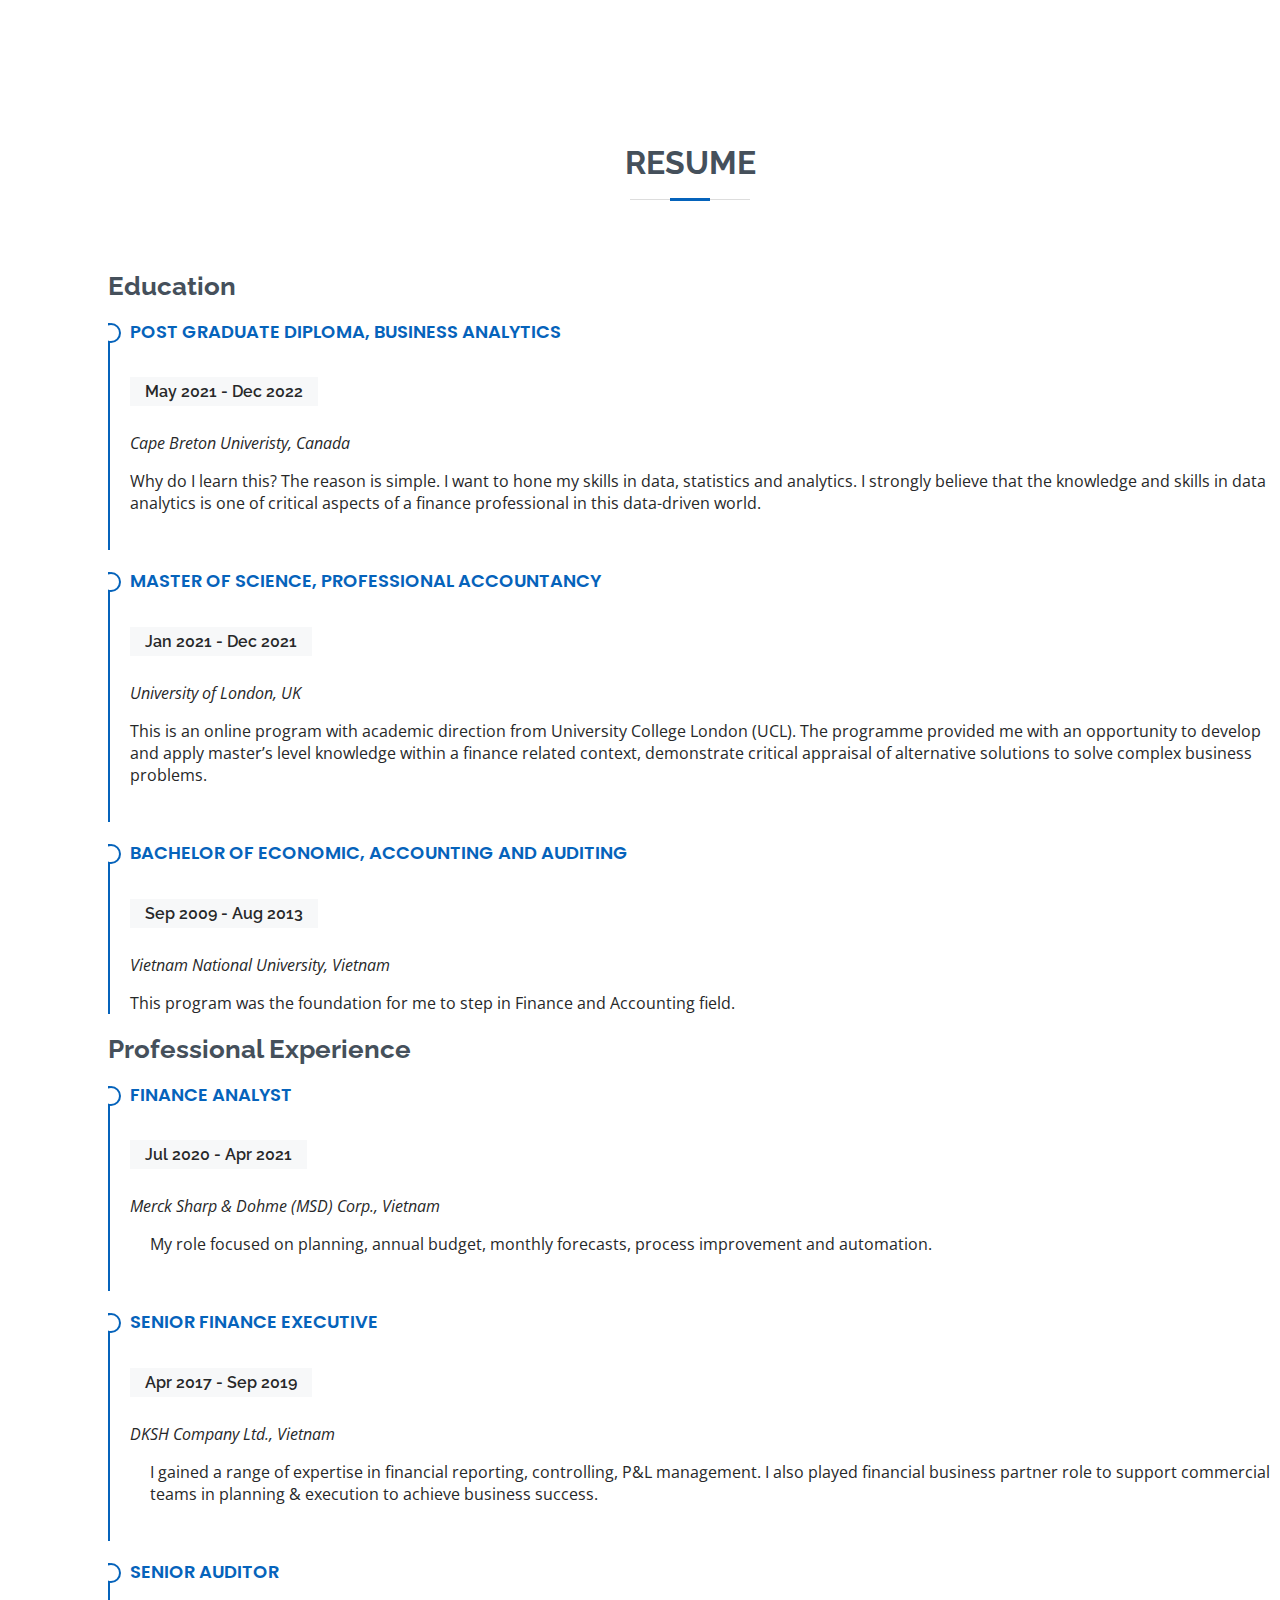
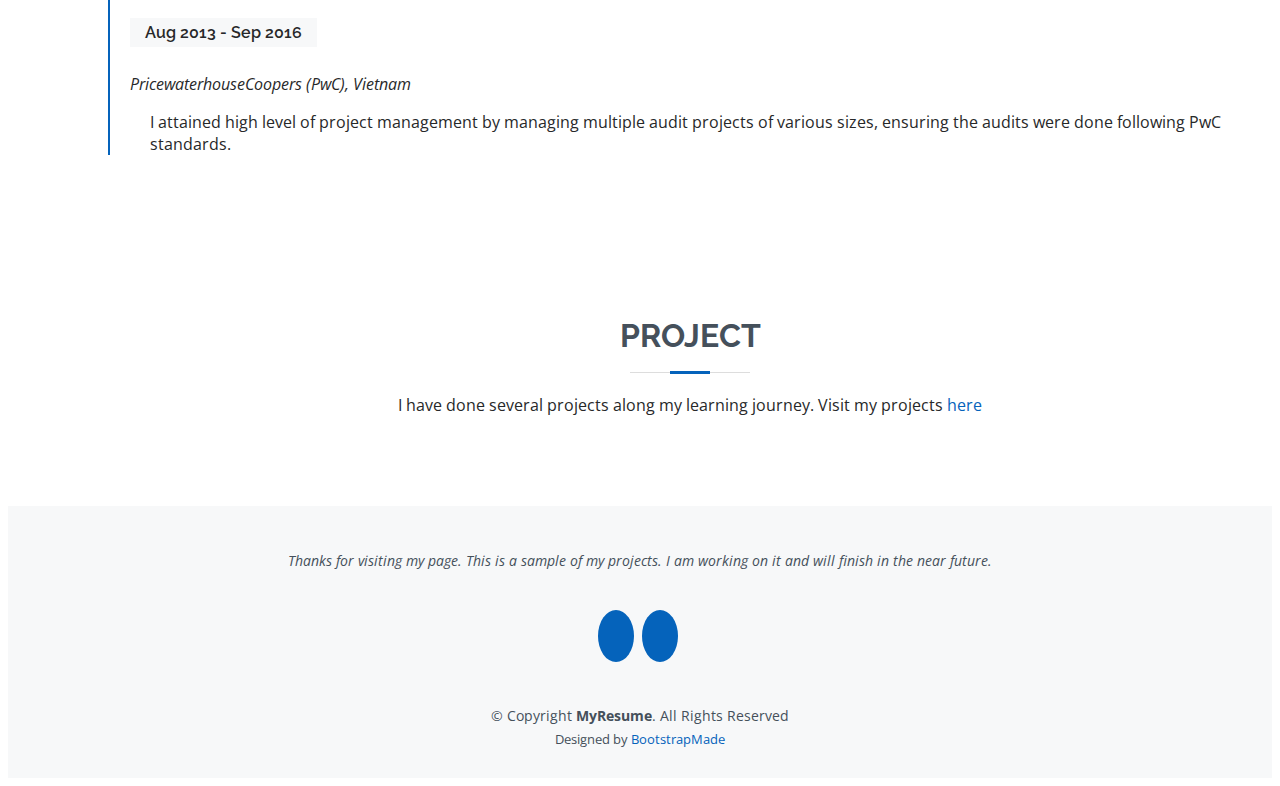
==== commit ed69bd36: "Update index.html" ====
--- a/index.html
+++ b/index.html
@@ -243,21 +243,7 @@
 
       </div>
     </section><!-- End Resume Section -->
-
-    <!-- ======= Portfolio Section ======= -->
-    <section id="portfolio" class="portfolio section-bg">
-      <div class="container" data-aos="fade-up">
-
-        <div class="section-title">
-          <h2>Portfolio</h2>
-          <p>Say something about this, include all expertise areas you have done in the past years.</p>
-        </div>
-
-        </div>
-
-      </div>
-    </section><!-- End Portfolio Section -->
-
+    
     <!-- ======= Services Section ======= -->
     <section id="projects" class="projects">
       <div class="container" data-aos="fade-up">
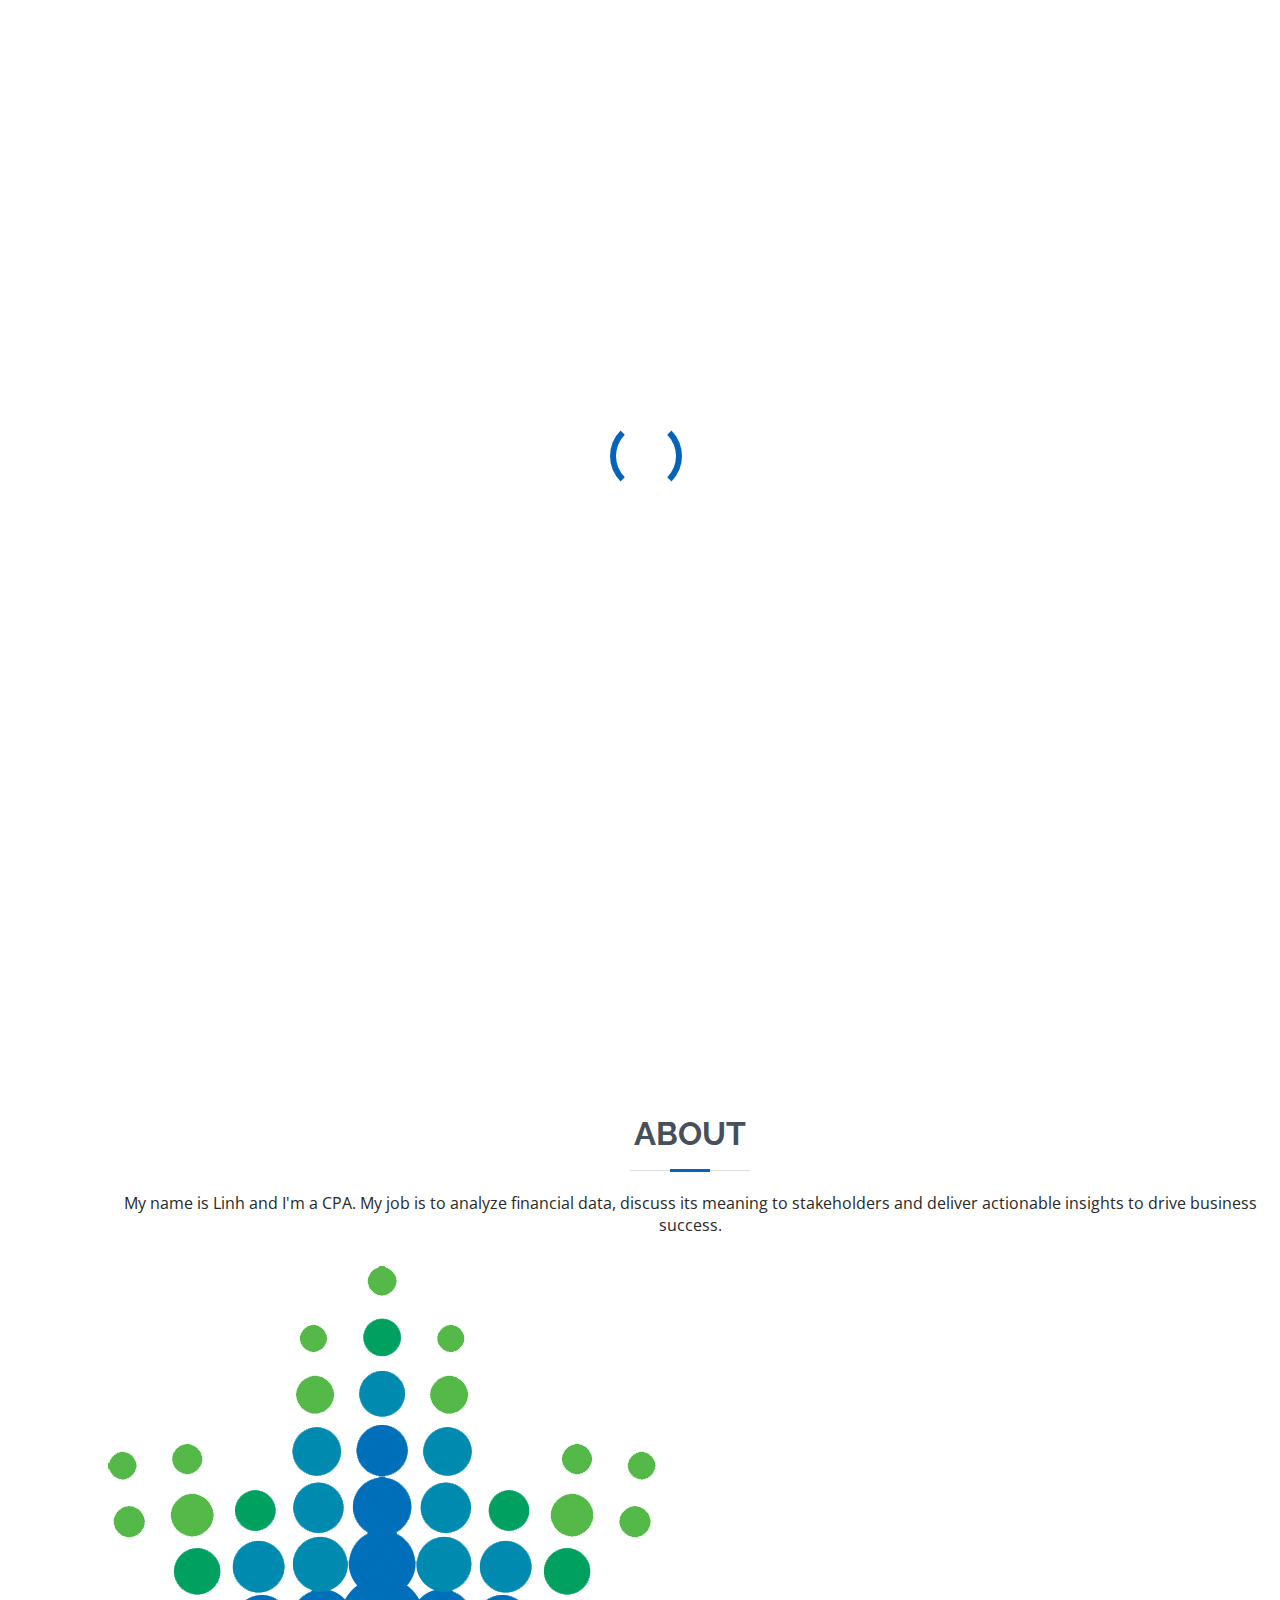
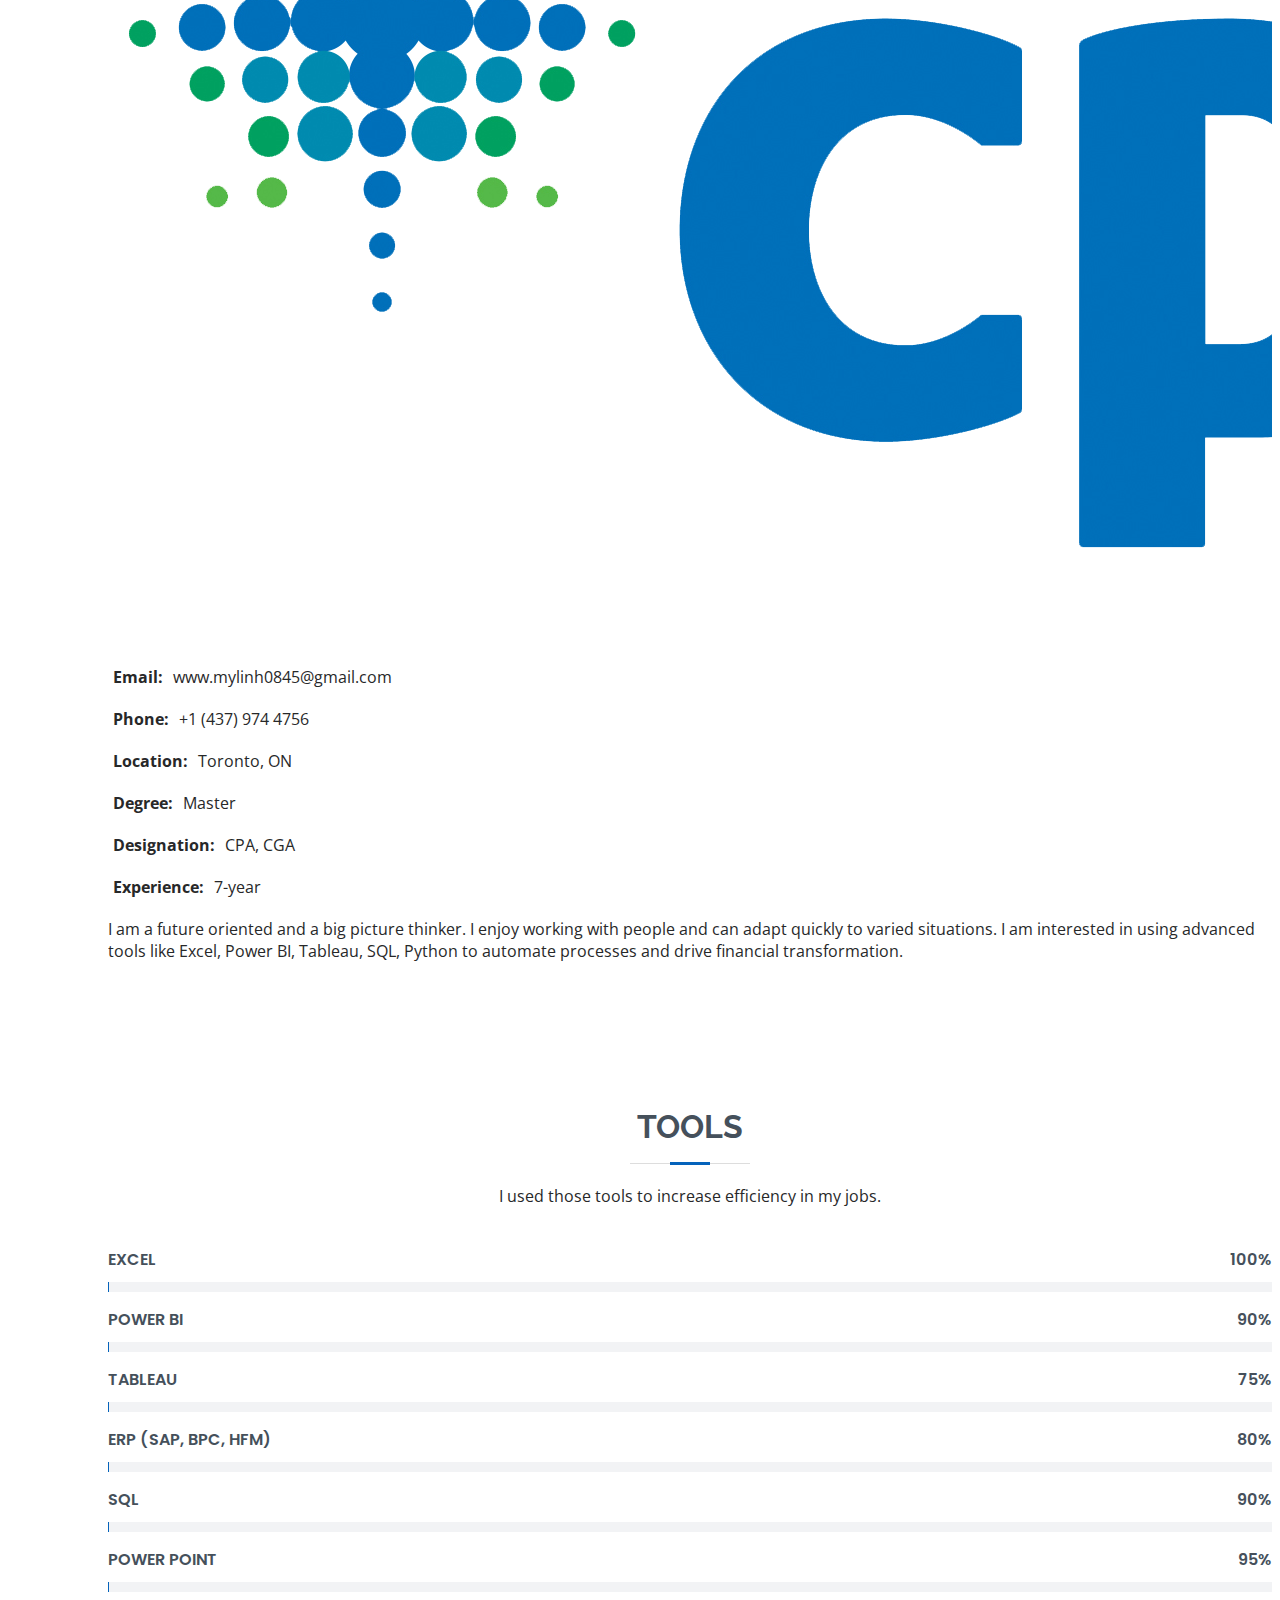
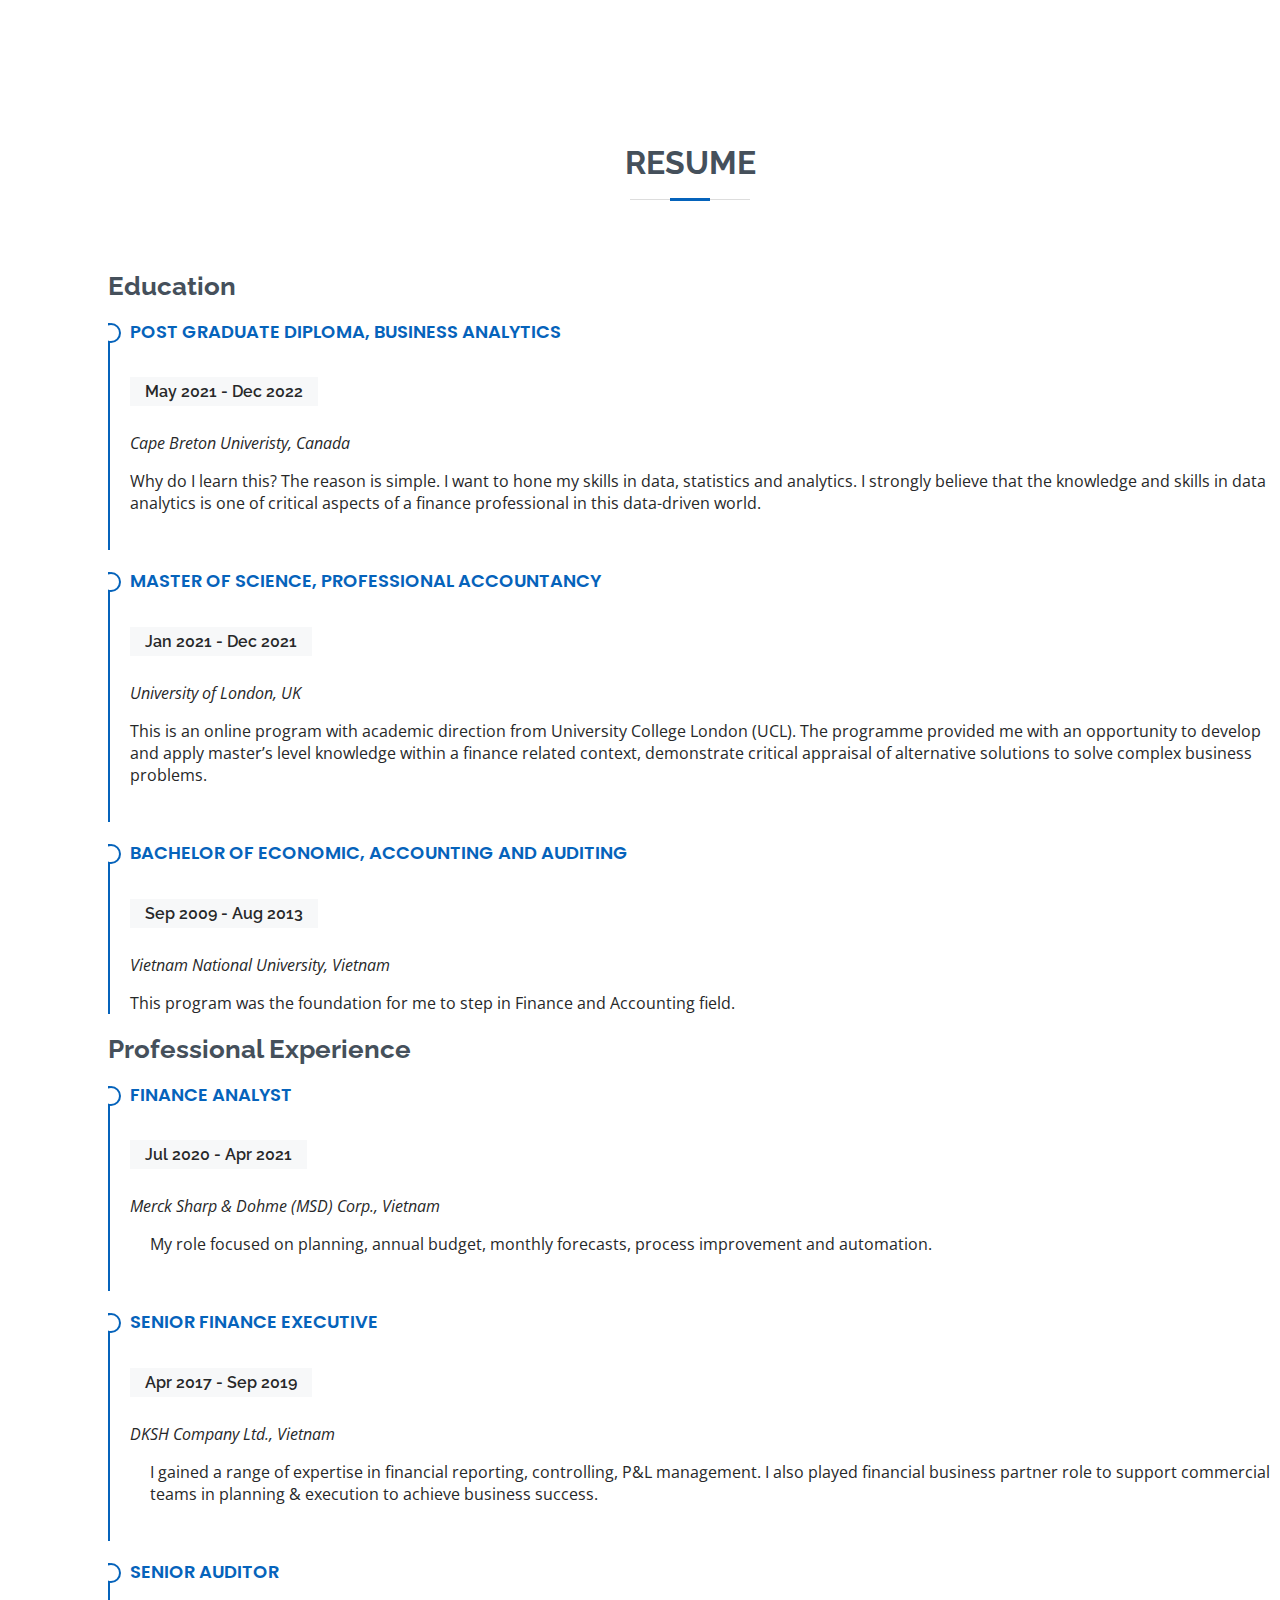
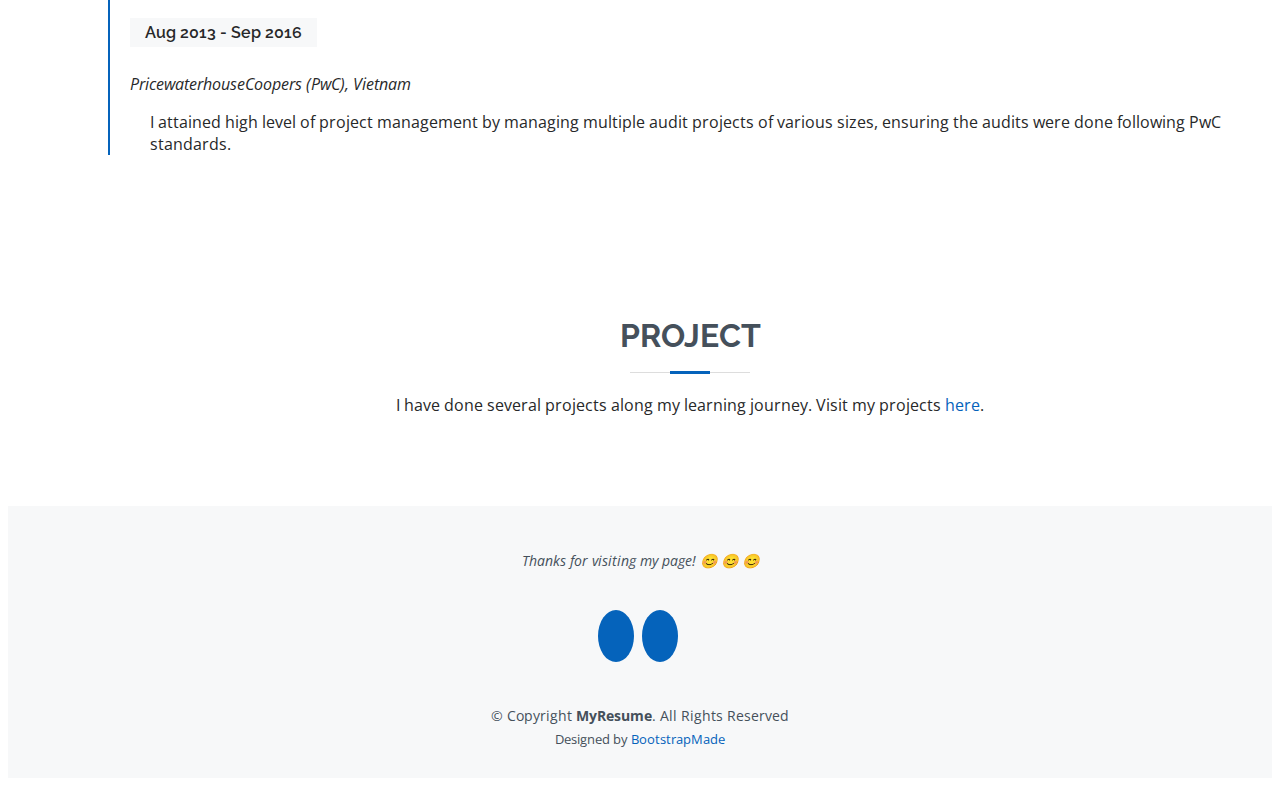
==== commit c9c24661: "Update index.html" ====
--- a/index.html
+++ b/index.html
@@ -59,7 +59,6 @@
     <div class="container" data-aos="zoom-in" data-aos-delay="100">
       <h1>Linh Tran</h1>
       <p>I'm a <span class="typed" data-typed-items="CPA, Financial Analyst, Generalist, Minimalist"></span></p>
-      <p>Welcome to my page! &#128522; &#128522; &#128522; </p>      
 <!--       <div class="social-links"> -->
 <!--         <a href="mailto:mylinh0845@gmail.com" class="email"><i class="bx bxl-email"></i></a> -->
 <!--         <a href="https://twitter.com/linh0845" class="twitter"><i class="bx bxl-twitter"></i></a> -->
@@ -250,7 +249,7 @@
 
         <div class="section-title">
           <h2>Project</h2>
-          <p>I have done several projects along my learning journey. Visit my projects <a href="https://linh0845.github.io/project/">here</a></p>
+          <p>I have done several projects along my learning journey. Visit my projects <a href="https://linh0845.github.io/project/">here</a>.</p>
         </div>
 
         <div class="row">
@@ -266,7 +265,7 @@
   <footer id="footer">
     <div class="container">
       <h3></h3>
-      <p>Thanks for visiting my page. This is a sample of my projects. I am working on it and will finish in the near future.</p>
+      <p>Thanks for visiting my page! &#128522; &#128522; &#128522;</p>
       <div class="social-links">
         <a href="https://twitter.com/linh0845" class="twitter"><i class="bx bxl-twitter"></i></a>
         <a href="https://linkedin.com/in/linh0845" class="linkedin"><i class="bx bxl-linkedin"></i></a>
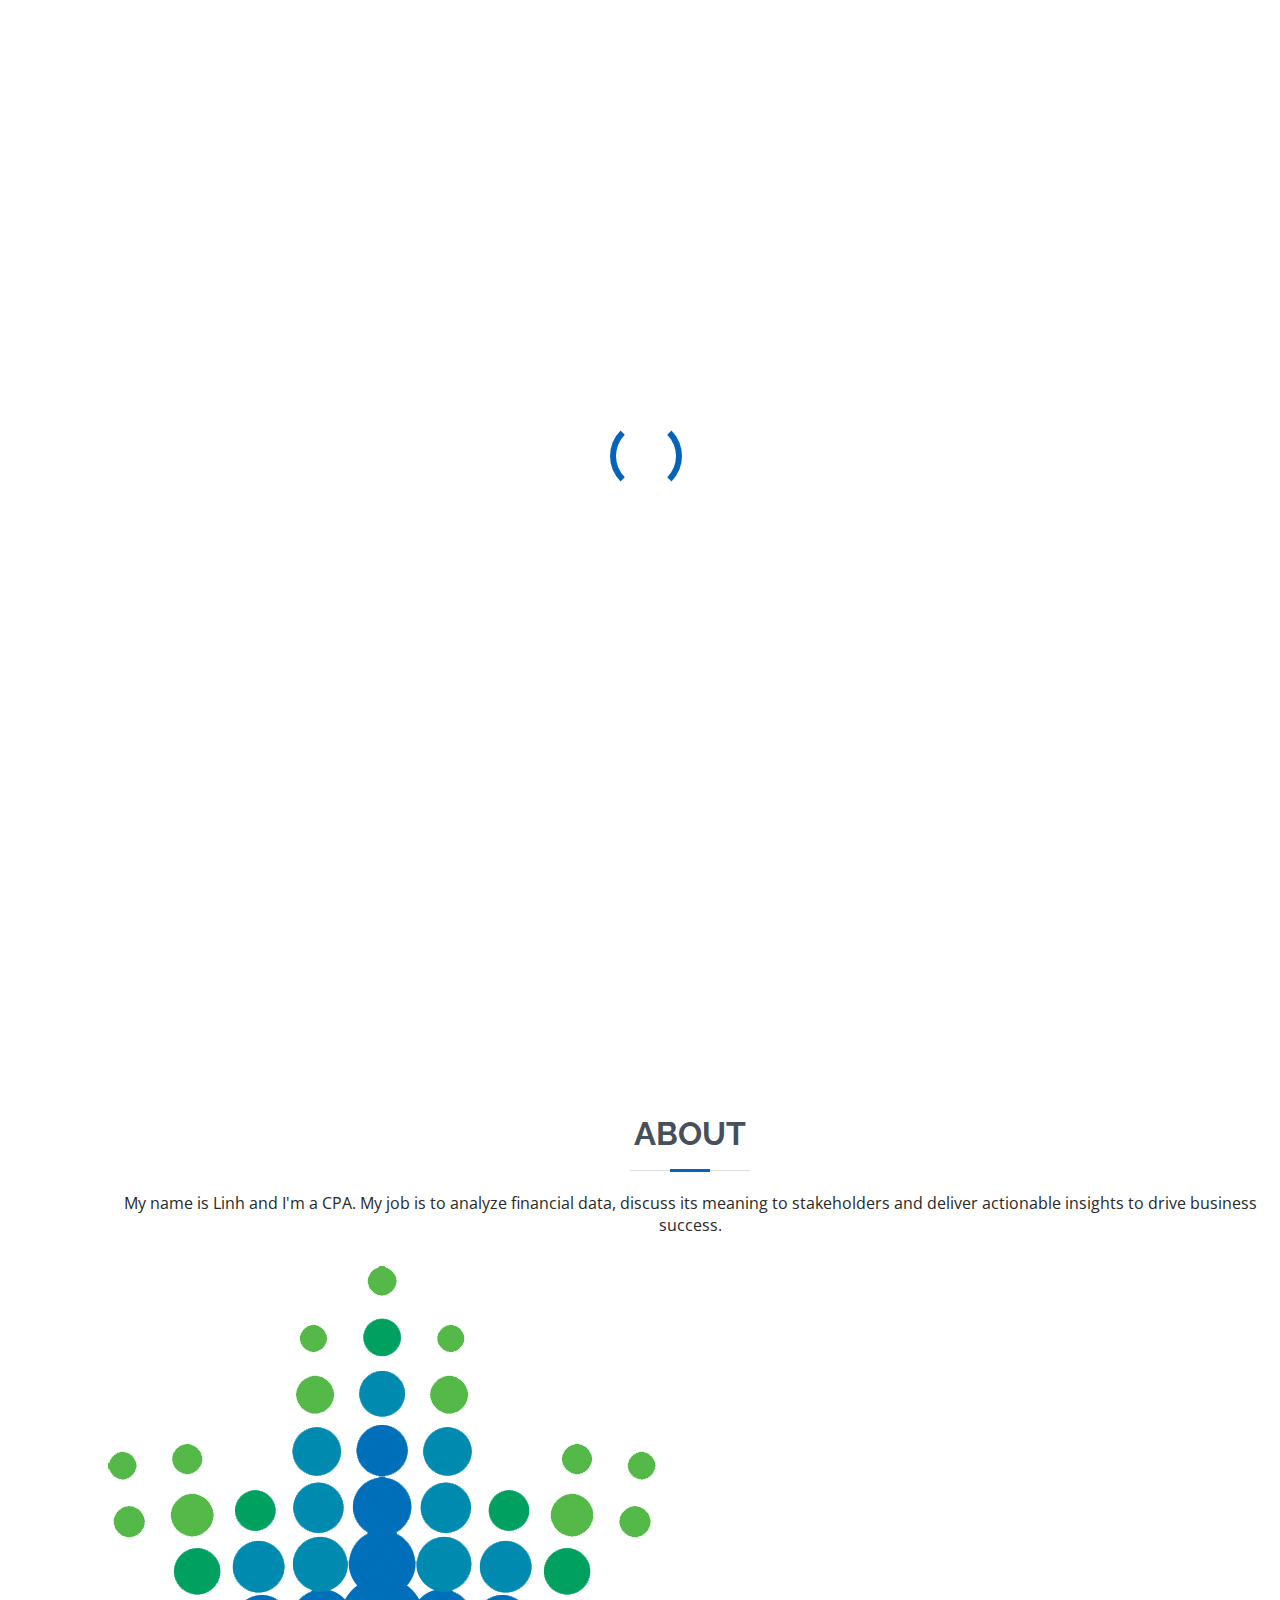
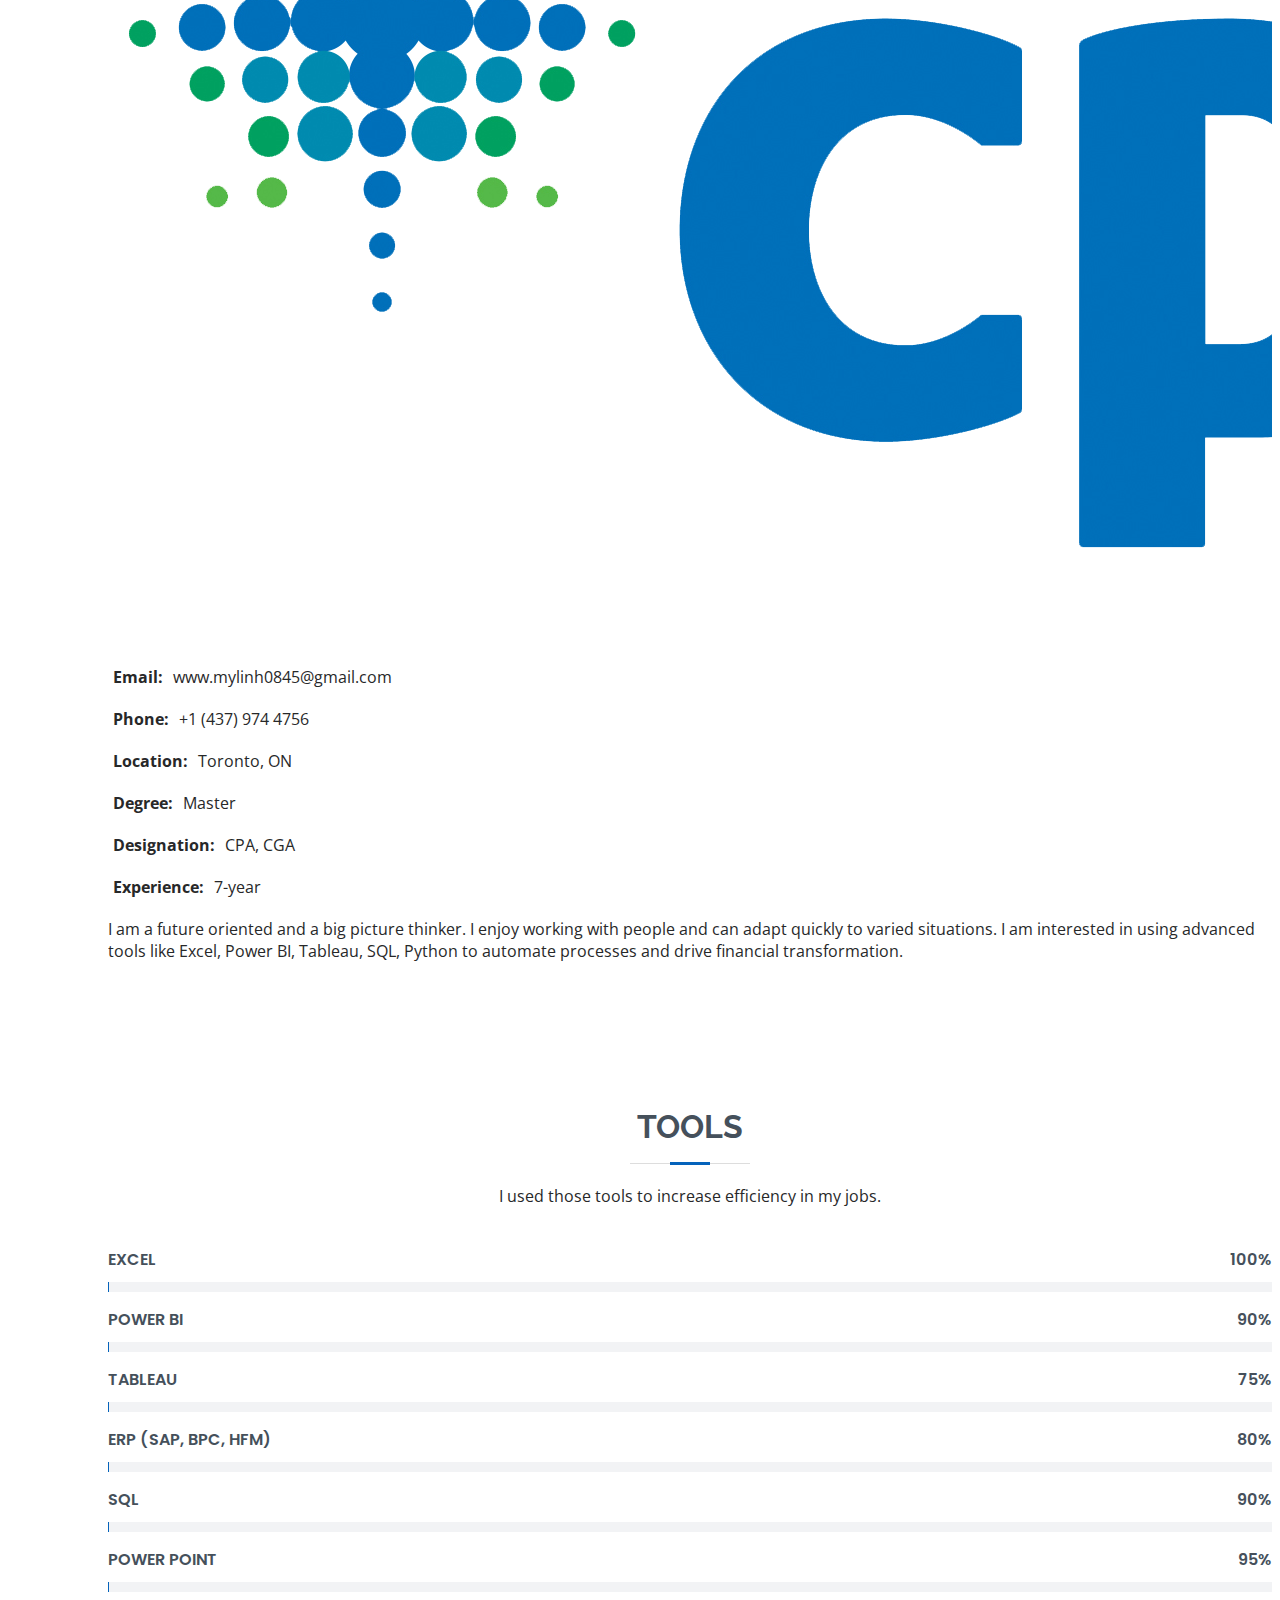
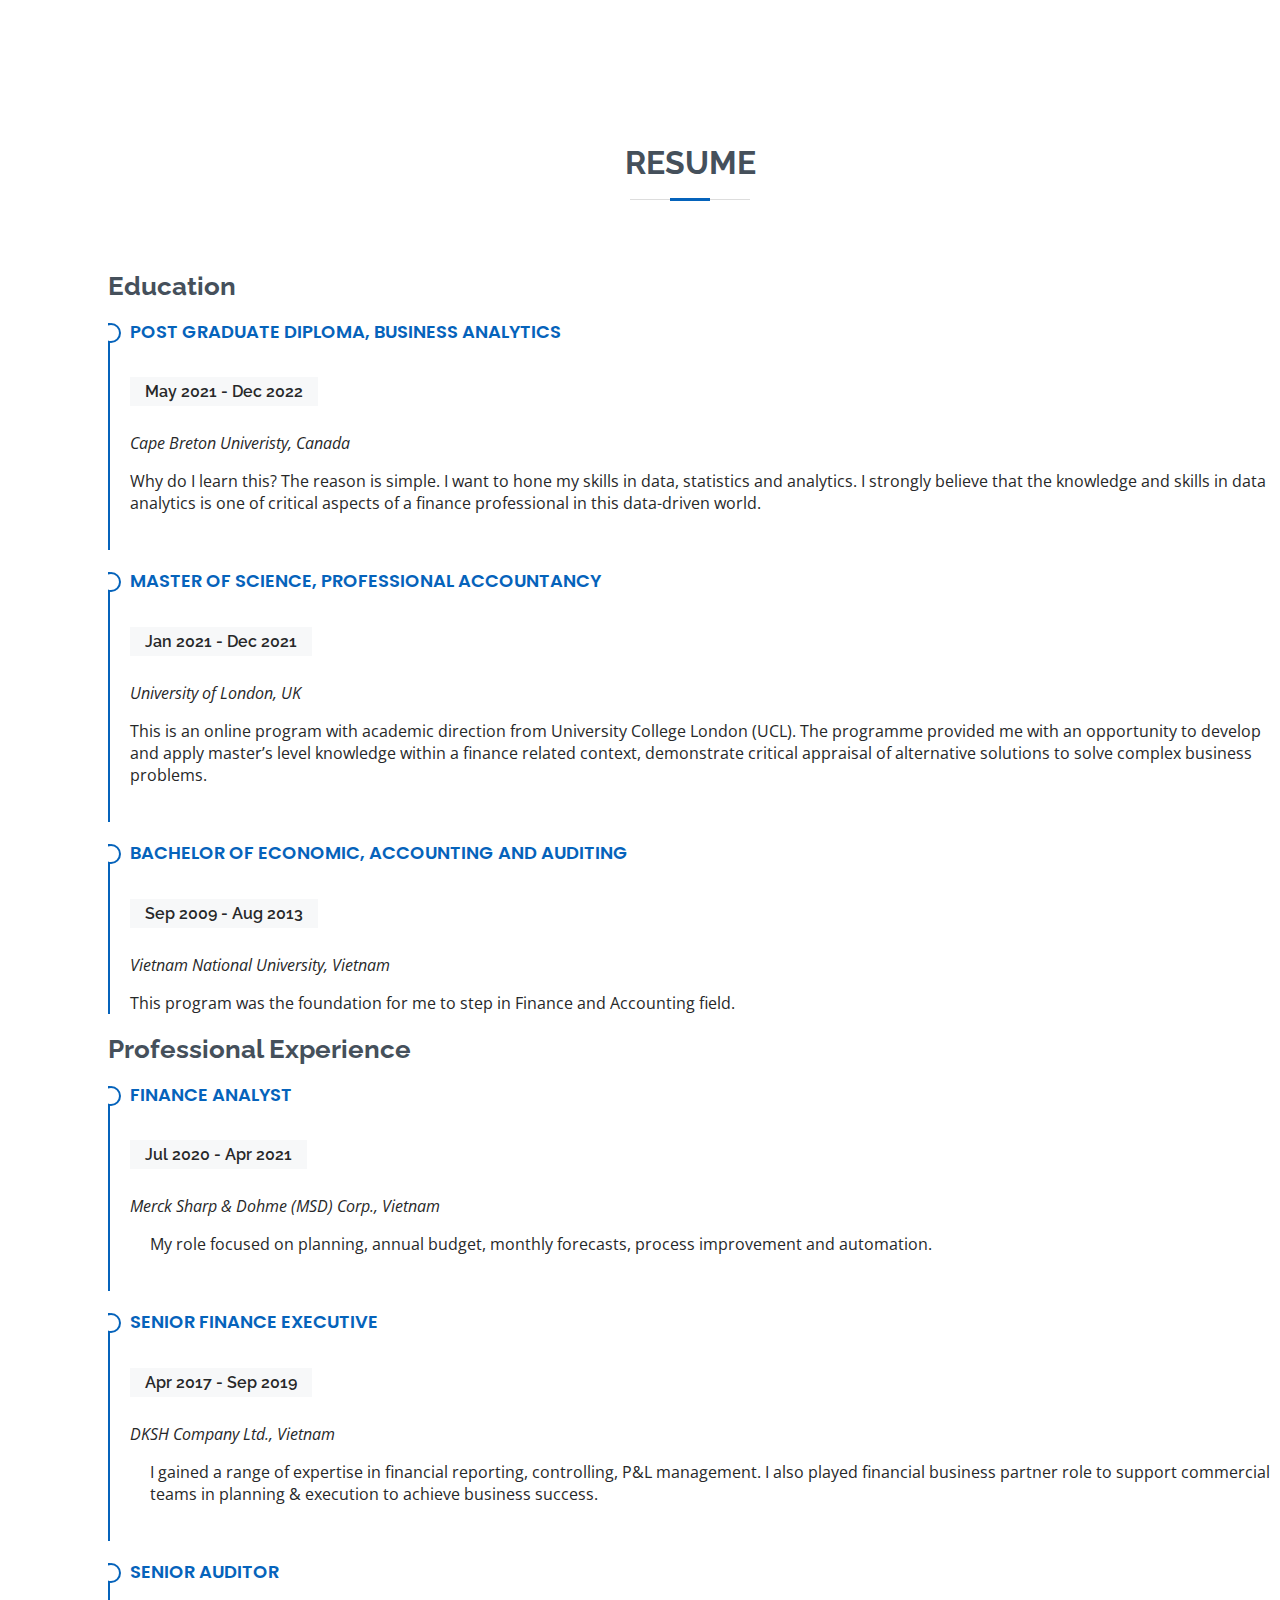
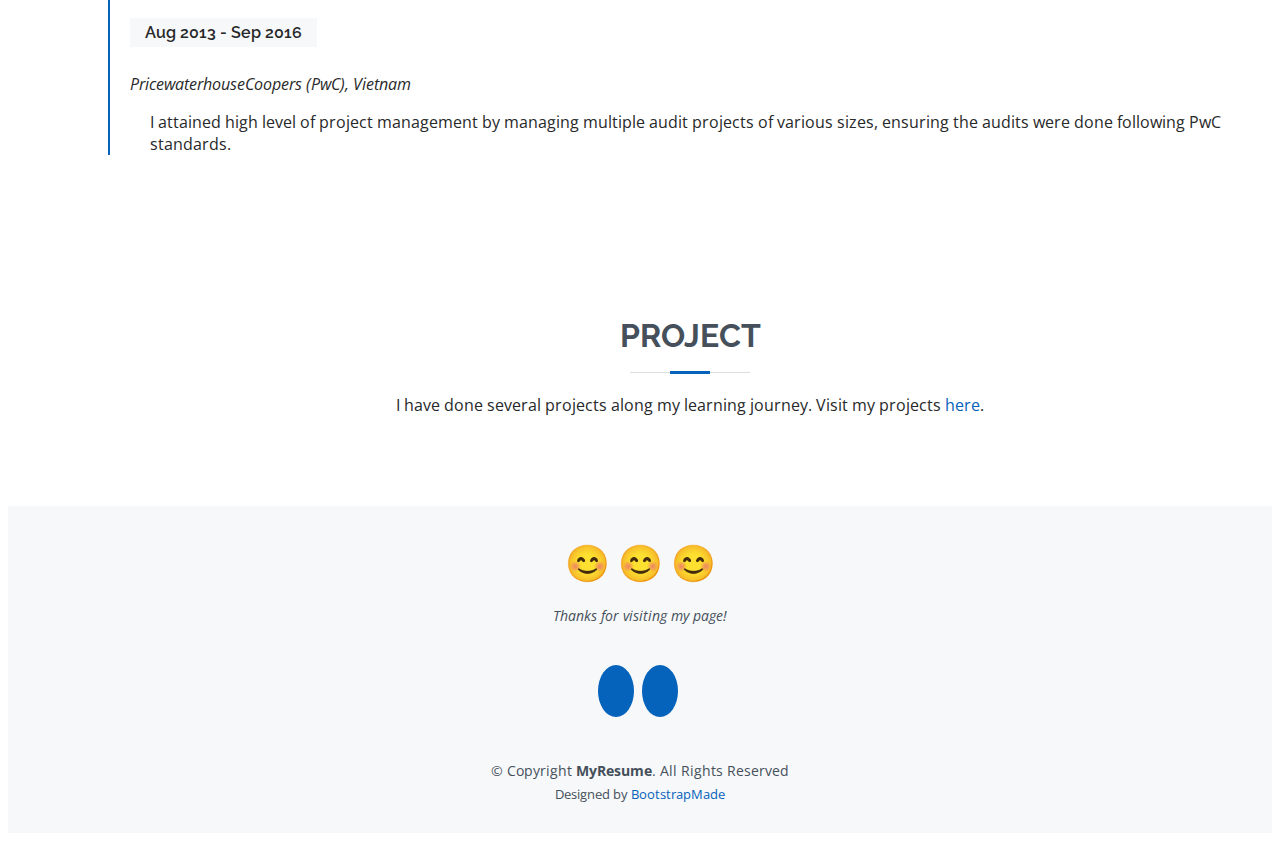
==== commit 17a1d598: "Update index.html" ====
--- a/index.html
+++ b/index.html
@@ -264,8 +264,8 @@
   <!-- ======= Footer ======= -->
   <footer id="footer">
     <div class="container">
-      <h3></h3>
-      <p>Thanks for visiting my page! &#128522; &#128522; &#128522;</p>
+      <h3>&#128522; &#128522; &#128522;</h3>
+      <p>Thanks for visiting my page! </p>
       <div class="social-links">
         <a href="https://twitter.com/linh0845" class="twitter"><i class="bx bxl-twitter"></i></a>
         <a href="https://linkedin.com/in/linh0845" class="linkedin"><i class="bx bxl-linkedin"></i></a>
